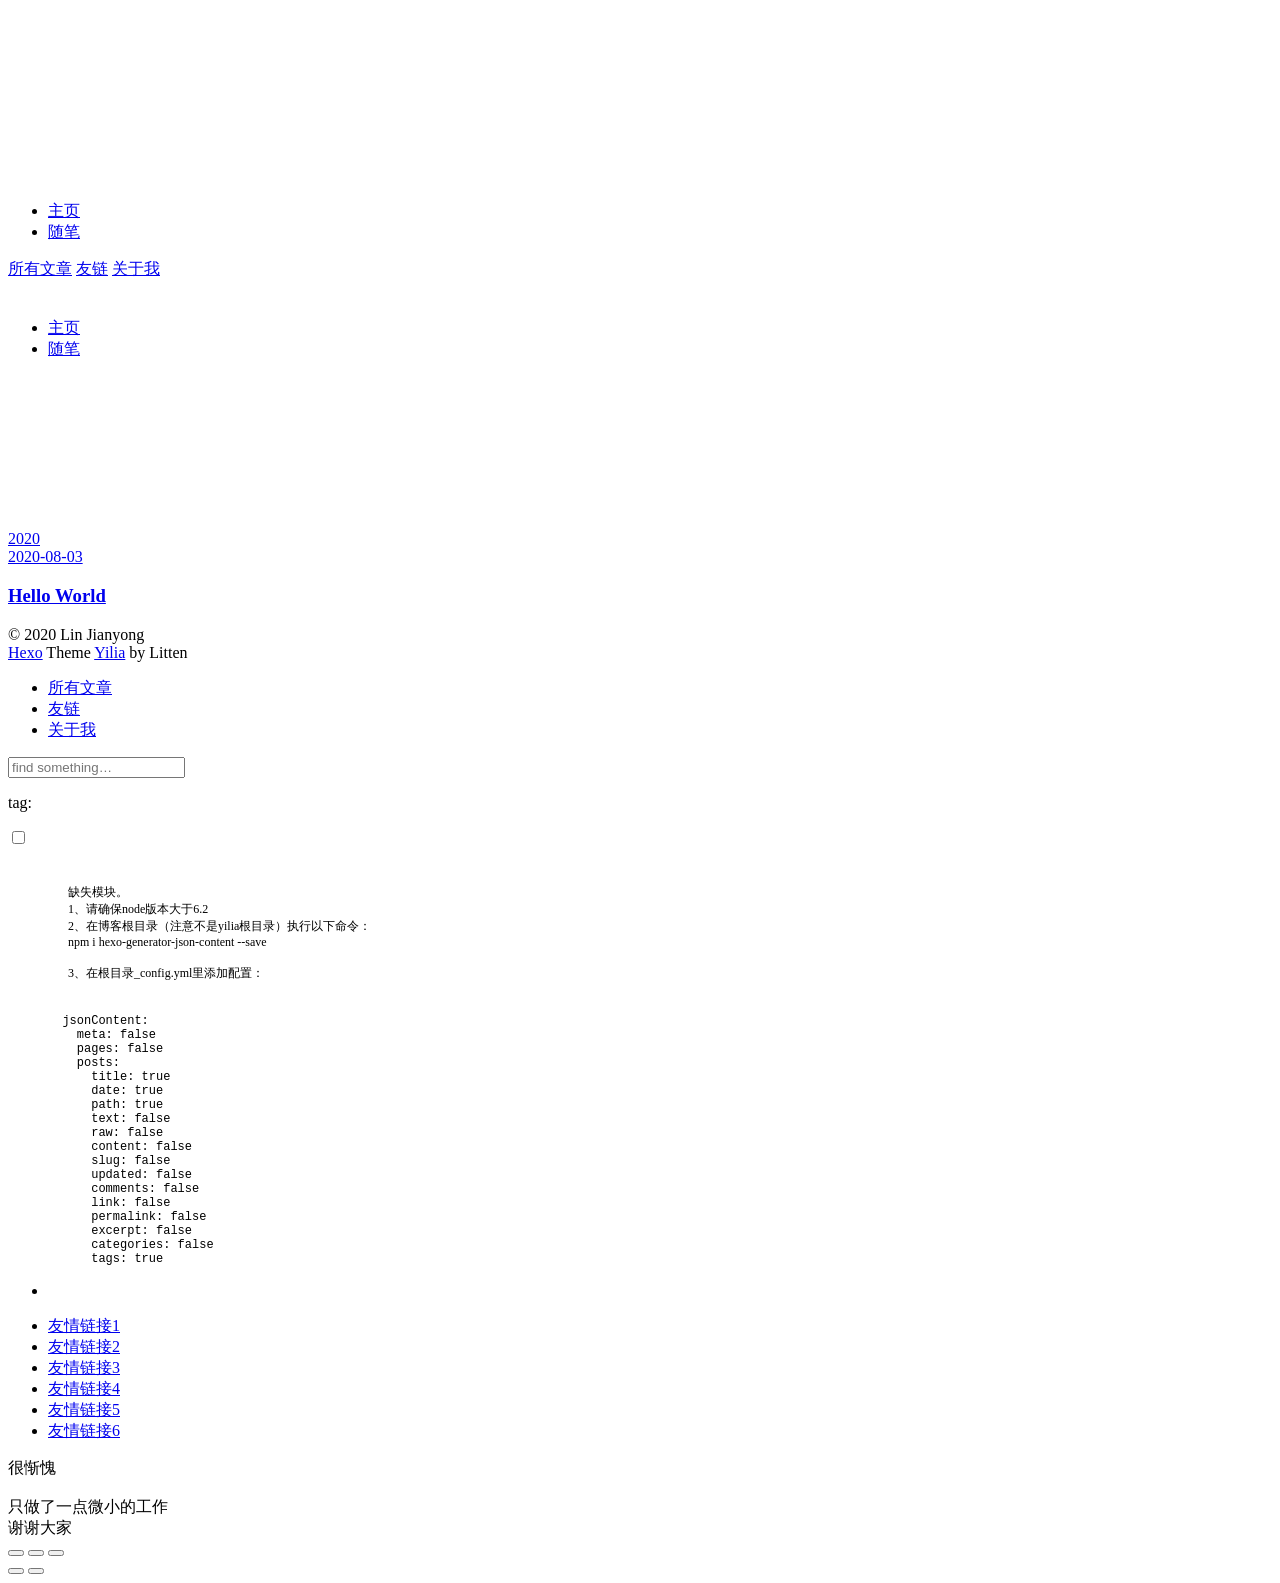
==== archives/index.html @ b7553ebd "Site updated: 2020-08-03 16:39:29" ====
<!DOCTYPE html>
<html>
<head>
  <meta charset="utf-8">
  
  <meta name="renderer" content="webkit">
  <meta http-equiv="X-UA-Compatible" content="IE=edge" >
  <link rel="dns-prefetch" href="http://yoursite.com">
  <title>Archives | LLLJJJYYY</title>
  <meta name="viewport" content="width=device-width, initial-scale=1, maximum-scale=1">
  <meta property="og:type" content="website">
<meta property="og:title" content="LLLJJJYYY">
<meta property="og:url" content="http://yoursite.com/archives/index.html">
<meta property="og:site_name" content="LLLJJJYYY">
<meta property="og:locale">
<meta property="article:author" content="Lin Jianyong">
<meta name="twitter:card" content="summary">
  
    <link rel="alternative" href="/atom.xml" title="LLLJJJYYY" type="application/atom+xml">
  
  
    <link rel="icon" href="/favicon.png">
  
  <link rel="stylesheet" type="text/css" href="/./main.0cf68a.css">
  <style type="text/css">
  
    #container.show {
      background: linear-gradient(200deg,#a0cfe4,#e8c37e);
    }
  </style>
  

  

<meta name="generator" content="Hexo 5.0.0"></head>

<body>
  <div id="container" q-class="show:isCtnShow">
    <canvas id="anm-canvas" class="anm-canvas"></canvas>
    <div class="left-col" q-class="show:isShow">
      
<div class="overlay" style="background: #4d4d4d"></div>
<div class="intrude-less">
	<header id="header" class="inner">
		<a href="/" class="profilepic">
			<img src="" class="js-avatar">
		</a>
		<hgroup>
		  <h1 class="header-author"><a href="/"></a></h1>
		</hgroup>
		

		<nav class="header-menu">
			<ul>
			
				<li><a href="/">主页</a></li>
	        
				<li><a href="/tags/%E9%9A%8F%E7%AC%94/">随笔</a></li>
	        
			</ul>
		</nav>
		<nav class="header-smart-menu">
    		
    			
    			<a q-on="click: openSlider(e, 'innerArchive')" href="javascript:void(0)">所有文章</a>
    			
            
    			
    			<a q-on="click: openSlider(e, 'friends')" href="javascript:void(0)">友链</a>
    			
            
    			
    			<a q-on="click: openSlider(e, 'aboutme')" href="javascript:void(0)">关于我</a>
    			
            
		</nav>
		<nav class="header-nav">
			<div class="social">
				
					<a class="github" target="_blank" href="https://github.com/LLLJJJYYY" title="github"><i class="icon-github"></i></a>
		        
					<a class="weibo" target="_blank" href="#" title="weibo"><i class="icon-weibo"></i></a>
		        
					<a class="rss" target="_blank" href="#" title="rss"><i class="icon-rss"></i></a>
		        
					<a class="zhihu" target="_blank" href="https://www.zhihu.com/people/ljy-61" title="zhihu"><i class="icon-zhihu"></i></a>
		        
					<a class="qq" target="_blank" href="/137518369" title="qq"><i class="icon-qq"></i></a>
		        
					<a class="weixin" target="_blank" href="/ljy137518369" title="weixin"><i class="icon-weixin"></i></a>
		        
			</div>
		</nav>
	</header>		
</div>

    </div>
    <div class="mid-col" q-class="show:isShow,hide:isShow|isFalse">
      
<nav id="mobile-nav">
  	<div class="overlay js-overlay" style="background: #4d4d4d"></div>
	<div class="btnctn js-mobile-btnctn">
  		<div class="slider-trigger list" q-on="click: openSlider(e)"><i class="icon icon-sort"></i></div>
	</div>
	<div class="intrude-less">
		<header id="header" class="inner">
			<div class="profilepic">
				<img src="" class="js-avatar">
			</div>
			<hgroup>
			  <h1 class="header-author js-header-author"></h1>
			</hgroup>
			
			
			
				
			
				
			
			
			
			<nav class="header-nav">
				<div class="social">
					
						<a class="github" target="_blank" href="https://github.com/LLLJJJYYY" title="github"><i class="icon-github"></i></a>
			        
						<a class="weibo" target="_blank" href="#" title="weibo"><i class="icon-weibo"></i></a>
			        
						<a class="rss" target="_blank" href="#" title="rss"><i class="icon-rss"></i></a>
			        
						<a class="zhihu" target="_blank" href="https://www.zhihu.com/people/ljy-61" title="zhihu"><i class="icon-zhihu"></i></a>
			        
						<a class="qq" target="_blank" href="/137518369" title="qq"><i class="icon-qq"></i></a>
			        
						<a class="weixin" target="_blank" href="/ljy137518369" title="weixin"><i class="icon-weixin"></i></a>
			        
				</div>
			</nav>

			<nav class="header-menu js-header-menu">
				<ul style="width: 50%">
				
				
					<li style="width: 50%"><a href="/">主页</a></li>
		        
					<li style="width: 50%"><a href="/tags/%E9%9A%8F%E7%AC%94/">随笔</a></li>
		        
				</ul>
			</nav>
		</header>				
	</div>
	<div class="mobile-mask" style="display:none" q-show="isShow"></div>
</nav>

      <div id="wrapper" class="body-wrap">
        <div class="menu-l">
          <div class="canvas-wrap">
            <canvas data-colors="#eaeaea" data-sectionHeight="100" data-contentId="js-content" id="myCanvas1" class="anm-canvas"></canvas>
          </div>
          <div id="js-content" class="content-ll">
            
  
  
    
    
      
      
      <section class="archives-wrap">
        <div class="archive-year-wrap">
          <a href="/archives/2020" class="archive-year">2020</a>
        </div>
        <div class="archives">
    
    <article class="archive-article archive-type-post">
  <div class="archive-article-inner">
    <header class="archive-article-header">
      	<div class="article-meta">
	      	<a href="/2020/08/03/hello-world/" class="archive-article-date">
  	<time datetime="2020-08-03T07:52:50.601Z" itemprop="datePublished"><i class="icon-calendar icon"></i>2020-08-03</time>
</a>
        </div>
    	 
  
    <h1 itemprop="name">
      <a class="archive-article-title" href="/2020/08/03/hello-world/">Hello World</a>
    </h1>
  

        <div class="article-info info-on-right">
          
          

        </div>
        <div class="clearfix"></div>
    </header>
  </div>
</article>
  
  
    </div></section>
  

    


          </div>
        </div>
      </div>
      <footer id="footer">
  <div class="outer">
    <div id="footer-info">
    	<div class="footer-left">
    		&copy; 2020 Lin Jianyong
    	</div>
      	<div class="footer-right">
      		<a href="http://hexo.io/" target="_blank">Hexo</a>  Theme <a href="https://github.com/litten/hexo-theme-yilia" target="_blank">Yilia</a> by Litten
      	</div>
    </div>
  </div>
</footer>
    </div>
    <script>
	var yiliaConfig = {
		mathjax: false,
		isHome: false,
		isPost: false,
		isArchive: true,
		isTag: false,
		isCategory: false,
		open_in_new: false,
		toc_hide_index: true,
		root: "/",
		innerArchive: true,
		showTags: false
	}
</script>

<script>!function(t){function n(e){if(r[e])return r[e].exports;var i=r[e]={exports:{},id:e,loaded:!1};return t[e].call(i.exports,i,i.exports,n),i.loaded=!0,i.exports}var r={};n.m=t,n.c=r,n.p="./",n(0)}([function(t,n,r){r(195),t.exports=r(191)},function(t,n,r){var e=r(3),i=r(52),o=r(27),u=r(28),c=r(53),f="prototype",a=function(t,n,r){var s,l,h,v,p=t&a.F,d=t&a.G,y=t&a.S,g=t&a.P,b=t&a.B,m=d?e:y?e[n]||(e[n]={}):(e[n]||{})[f],x=d?i:i[n]||(i[n]={}),w=x[f]||(x[f]={});d&&(r=n);for(s in r)l=!p&&m&&void 0!==m[s],h=(l?m:r)[s],v=b&&l?c(h,e):g&&"function"==typeof h?c(Function.call,h):h,m&&u(m,s,h,t&a.U),x[s]!=h&&o(x,s,v),g&&w[s]!=h&&(w[s]=h)};e.core=i,a.F=1,a.G=2,a.S=4,a.P=8,a.B=16,a.W=32,a.U=64,a.R=128,t.exports=a},function(t,n,r){var e=r(6);t.exports=function(t){if(!e(t))throw TypeError(t+" is not an object!");return t}},function(t,n){var r=t.exports="undefined"!=typeof window&&window.Math==Math?window:"undefined"!=typeof self&&self.Math==Math?self:Function("return this")();"number"==typeof __g&&(__g=r)},function(t,n){t.exports=function(t){try{return!!t()}catch(t){return!0}}},function(t,n){var r=t.exports="undefined"!=typeof window&&window.Math==Math?window:"undefined"!=typeof self&&self.Math==Math?self:Function("return this")();"number"==typeof __g&&(__g=r)},function(t,n){t.exports=function(t){return"object"==typeof t?null!==t:"function"==typeof t}},function(t,n,r){var e=r(126)("wks"),i=r(76),o=r(3).Symbol,u="function"==typeof o;(t.exports=function(t){return e[t]||(e[t]=u&&o[t]||(u?o:i)("Symbol."+t))}).store=e},function(t,n){var r={}.hasOwnProperty;t.exports=function(t,n){return r.call(t,n)}},function(t,n,r){var e=r(94),i=r(33);t.exports=function(t){return e(i(t))}},function(t,n,r){t.exports=!r(4)(function(){return 7!=Object.defineProperty({},"a",{get:function(){return 7}}).a})},function(t,n,r){var e=r(2),i=r(167),o=r(50),u=Object.defineProperty;n.f=r(10)?Object.defineProperty:function(t,n,r){if(e(t),n=o(n,!0),e(r),i)try{return u(t,n,r)}catch(t){}if("get"in r||"set"in r)throw TypeError("Accessors not supported!");return"value"in r&&(t[n]=r.value),t}},function(t,n,r){t.exports=!r(18)(function(){return 7!=Object.defineProperty({},"a",{get:function(){return 7}}).a})},function(t,n,r){var e=r(14),i=r(22);t.exports=r(12)?function(t,n,r){return e.f(t,n,i(1,r))}:function(t,n,r){return t[n]=r,t}},function(t,n,r){var e=r(20),i=r(58),o=r(42),u=Object.defineProperty;n.f=r(12)?Object.defineProperty:function(t,n,r){if(e(t),n=o(n,!0),e(r),i)try{return u(t,n,r)}catch(t){}if("get"in r||"set"in r)throw TypeError("Accessors not supported!");return"value"in r&&(t[n]=r.value),t}},function(t,n,r){var e=r(40)("wks"),i=r(23),o=r(5).Symbol,u="function"==typeof o;(t.exports=function(t){return e[t]||(e[t]=u&&o[t]||(u?o:i)("Symbol."+t))}).store=e},function(t,n,r){var e=r(67),i=Math.min;t.exports=function(t){return t>0?i(e(t),9007199254740991):0}},function(t,n,r){var e=r(46);t.exports=function(t){return Object(e(t))}},function(t,n){t.exports=function(t){try{return!!t()}catch(t){return!0}}},function(t,n,r){var e=r(63),i=r(34);t.exports=Object.keys||function(t){return e(t,i)}},function(t,n,r){var e=r(21);t.exports=function(t){if(!e(t))throw TypeError(t+" is not an object!");return t}},function(t,n){t.exports=function(t){return"object"==typeof t?null!==t:"function"==typeof t}},function(t,n){t.exports=function(t,n){return{enumerable:!(1&t),configurable:!(2&t),writable:!(4&t),value:n}}},function(t,n){var r=0,e=Math.random();t.exports=function(t){return"Symbol(".concat(void 0===t?"":t,")_",(++r+e).toString(36))}},function(t,n){var r={}.hasOwnProperty;t.exports=function(t,n){return r.call(t,n)}},function(t,n){var r=t.exports={version:"2.4.0"};"number"==typeof __e&&(__e=r)},function(t,n){t.exports=function(t){if("function"!=typeof t)throw TypeError(t+" is not a function!");return t}},function(t,n,r){var e=r(11),i=r(66);t.exports=r(10)?function(t,n,r){return e.f(t,n,i(1,r))}:function(t,n,r){return t[n]=r,t}},function(t,n,r){var e=r(3),i=r(27),o=r(24),u=r(76)("src"),c="toString",f=Function[c],a=(""+f).split(c);r(52).inspectSource=function(t){return f.call(t)},(t.exports=function(t,n,r,c){var f="function"==typeof r;f&&(o(r,"name")||i(r,"name",n)),t[n]!==r&&(f&&(o(r,u)||i(r,u,t[n]?""+t[n]:a.join(String(n)))),t===e?t[n]=r:c?t[n]?t[n]=r:i(t,n,r):(delete t[n],i(t,n,r)))})(Function.prototype,c,function(){return"function"==typeof this&&this[u]||f.call(this)})},function(t,n,r){var e=r(1),i=r(4),o=r(46),u=function(t,n,r,e){var i=String(o(t)),u="<"+n;return""!==r&&(u+=" "+r+'="'+String(e).replace(/"/g,"&quot;")+'"'),u+">"+i+"</"+n+">"};t.exports=function(t,n){var r={};r[t]=n(u),e(e.P+e.F*i(function(){var n=""[t]('"');return n!==n.toLowerCase()||n.split('"').length>3}),"String",r)}},function(t,n,r){var e=r(115),i=r(46);t.exports=function(t){return e(i(t))}},function(t,n,r){var e=r(116),i=r(66),o=r(30),u=r(50),c=r(24),f=r(167),a=Object.getOwnPropertyDescriptor;n.f=r(10)?a:function(t,n){if(t=o(t),n=u(n,!0),f)try{return a(t,n)}catch(t){}if(c(t,n))return i(!e.f.call(t,n),t[n])}},function(t,n,r){var e=r(24),i=r(17),o=r(145)("IE_PROTO"),u=Object.prototype;t.exports=Object.getPrototypeOf||function(t){return t=i(t),e(t,o)?t[o]:"function"==typeof t.constructor&&t instanceof t.constructor?t.constructor.prototype:t instanceof Object?u:null}},function(t,n){t.exports=function(t){if(void 0==t)throw TypeError("Can't call method on  "+t);return t}},function(t,n){t.exports="constructor,hasOwnProperty,isPrototypeOf,propertyIsEnumerable,toLocaleString,toString,valueOf".split(",")},function(t,n){t.exports={}},function(t,n){t.exports=!0},function(t,n){n.f={}.propertyIsEnumerable},function(t,n,r){var e=r(14).f,i=r(8),o=r(15)("toStringTag");t.exports=function(t,n,r){t&&!i(t=r?t:t.prototype,o)&&e(t,o,{configurable:!0,value:n})}},function(t,n,r){var e=r(40)("keys"),i=r(23);t.exports=function(t){return e[t]||(e[t]=i(t))}},function(t,n,r){var e=r(5),i="__core-js_shared__",o=e[i]||(e[i]={});t.exports=function(t){return o[t]||(o[t]={})}},function(t,n){var r=Math.ceil,e=Math.floor;t.exports=function(t){return isNaN(t=+t)?0:(t>0?e:r)(t)}},function(t,n,r){var e=r(21);t.exports=function(t,n){if(!e(t))return t;var r,i;if(n&&"function"==typeof(r=t.toString)&&!e(i=r.call(t)))return i;if("function"==typeof(r=t.valueOf)&&!e(i=r.call(t)))return i;if(!n&&"function"==typeof(r=t.toString)&&!e(i=r.call(t)))return i;throw TypeError("Can't convert object to primitive value")}},function(t,n,r){var e=r(5),i=r(25),o=r(36),u=r(44),c=r(14).f;t.exports=function(t){var n=i.Symbol||(i.Symbol=o?{}:e.Symbol||{});"_"==t.charAt(0)||t in n||c(n,t,{value:u.f(t)})}},function(t,n,r){n.f=r(15)},function(t,n){var r={}.toString;t.exports=function(t){return r.call(t).slice(8,-1)}},function(t,n){t.exports=function(t){if(void 0==t)throw TypeError("Can't call method on  "+t);return t}},function(t,n,r){var e=r(4);t.exports=function(t,n){return!!t&&e(function(){n?t.call(null,function(){},1):t.call(null)})}},function(t,n,r){var e=r(53),i=r(115),o=r(17),u=r(16),c=r(203);t.exports=function(t,n){var r=1==t,f=2==t,a=3==t,s=4==t,l=6==t,h=5==t||l,v=n||c;return function(n,c,p){for(var d,y,g=o(n),b=i(g),m=e(c,p,3),x=u(b.length),w=0,S=r?v(n,x):f?v(n,0):void 0;x>w;w++)if((h||w in b)&&(d=b[w],y=m(d,w,g),t))if(r)S[w]=y;else if(y)switch(t){case 3:return!0;case 5:return d;case 6:return w;case 2:S.push(d)}else if(s)return!1;return l?-1:a||s?s:S}}},function(t,n,r){var e=r(1),i=r(52),o=r(4);t.exports=function(t,n){var r=(i.Object||{})[t]||Object[t],u={};u[t]=n(r),e(e.S+e.F*o(function(){r(1)}),"Object",u)}},function(t,n,r){var e=r(6);t.exports=function(t,n){if(!e(t))return t;var r,i;if(n&&"function"==typeof(r=t.toString)&&!e(i=r.call(t)))return i;if("function"==typeof(r=t.valueOf)&&!e(i=r.call(t)))return i;if(!n&&"function"==typeof(r=t.toString)&&!e(i=r.call(t)))return i;throw TypeError("Can't convert object to primitive value")}},function(t,n,r){var e=r(5),i=r(25),o=r(91),u=r(13),c="prototype",f=function(t,n,r){var a,s,l,h=t&f.F,v=t&f.G,p=t&f.S,d=t&f.P,y=t&f.B,g=t&f.W,b=v?i:i[n]||(i[n]={}),m=b[c],x=v?e:p?e[n]:(e[n]||{})[c];v&&(r=n);for(a in r)(s=!h&&x&&void 0!==x[a])&&a in b||(l=s?x[a]:r[a],b[a]=v&&"function"!=typeof x[a]?r[a]:y&&s?o(l,e):g&&x[a]==l?function(t){var n=function(n,r,e){if(this instanceof t){switch(arguments.length){case 0:return new t;case 1:return new t(n);case 2:return new t(n,r)}return new t(n,r,e)}return t.apply(this,arguments)};return n[c]=t[c],n}(l):d&&"function"==typeof l?o(Function.call,l):l,d&&((b.virtual||(b.virtual={}))[a]=l,t&f.R&&m&&!m[a]&&u(m,a,l)))};f.F=1,f.G=2,f.S=4,f.P=8,f.B=16,f.W=32,f.U=64,f.R=128,t.exports=f},function(t,n){var r=t.exports={version:"2.4.0"};"number"==typeof __e&&(__e=r)},function(t,n,r){var e=r(26);t.exports=function(t,n,r){if(e(t),void 0===n)return t;switch(r){case 1:return function(r){return t.call(n,r)};case 2:return function(r,e){return t.call(n,r,e)};case 3:return function(r,e,i){return t.call(n,r,e,i)}}return function(){return t.apply(n,arguments)}}},function(t,n,r){var e=r(183),i=r(1),o=r(126)("metadata"),u=o.store||(o.store=new(r(186))),c=function(t,n,r){var i=u.get(t);if(!i){if(!r)return;u.set(t,i=new e)}var o=i.get(n);if(!o){if(!r)return;i.set(n,o=new e)}return o},f=function(t,n,r){var e=c(n,r,!1);return void 0!==e&&e.has(t)},a=function(t,n,r){var e=c(n,r,!1);return void 0===e?void 0:e.get(t)},s=function(t,n,r,e){c(r,e,!0).set(t,n)},l=function(t,n){var r=c(t,n,!1),e=[];return r&&r.forEach(function(t,n){e.push(n)}),e},h=function(t){return void 0===t||"symbol"==typeof t?t:String(t)},v=function(t){i(i.S,"Reflect",t)};t.exports={store:u,map:c,has:f,get:a,set:s,keys:l,key:h,exp:v}},function(t,n,r){"use strict";if(r(10)){var e=r(69),i=r(3),o=r(4),u=r(1),c=r(127),f=r(152),a=r(53),s=r(68),l=r(66),h=r(27),v=r(73),p=r(67),d=r(16),y=r(75),g=r(50),b=r(24),m=r(180),x=r(114),w=r(6),S=r(17),_=r(137),O=r(70),E=r(32),P=r(71).f,j=r(154),F=r(76),M=r(7),A=r(48),N=r(117),T=r(146),I=r(155),k=r(80),L=r(123),R=r(74),C=r(130),D=r(160),U=r(11),W=r(31),G=U.f,B=W.f,V=i.RangeError,z=i.TypeError,q=i.Uint8Array,K="ArrayBuffer",J="Shared"+K,Y="BYTES_PER_ELEMENT",H="prototype",$=Array[H],X=f.ArrayBuffer,Q=f.DataView,Z=A(0),tt=A(2),nt=A(3),rt=A(4),et=A(5),it=A(6),ot=N(!0),ut=N(!1),ct=I.values,ft=I.keys,at=I.entries,st=$.lastIndexOf,lt=$.reduce,ht=$.reduceRight,vt=$.join,pt=$.sort,dt=$.slice,yt=$.toString,gt=$.toLocaleString,bt=M("iterator"),mt=M("toStringTag"),xt=F("typed_constructor"),wt=F("def_constructor"),St=c.CONSTR,_t=c.TYPED,Ot=c.VIEW,Et="Wrong length!",Pt=A(1,function(t,n){return Tt(T(t,t[wt]),n)}),jt=o(function(){return 1===new q(new Uint16Array([1]).buffer)[0]}),Ft=!!q&&!!q[H].set&&o(function(){new q(1).set({})}),Mt=function(t,n){if(void 0===t)throw z(Et);var r=+t,e=d(t);if(n&&!m(r,e))throw V(Et);return e},At=function(t,n){var r=p(t);if(r<0||r%n)throw V("Wrong offset!");return r},Nt=function(t){if(w(t)&&_t in t)return t;throw z(t+" is not a typed array!")},Tt=function(t,n){if(!(w(t)&&xt in t))throw z("It is not a typed array constructor!");return new t(n)},It=function(t,n){return kt(T(t,t[wt]),n)},kt=function(t,n){for(var r=0,e=n.length,i=Tt(t,e);e>r;)i[r]=n[r++];return i},Lt=function(t,n,r){G(t,n,{get:function(){return this._d[r]}})},Rt=function(t){var n,r,e,i,o,u,c=S(t),f=arguments.length,s=f>1?arguments[1]:void 0,l=void 0!==s,h=j(c);if(void 0!=h&&!_(h)){for(u=h.call(c),e=[],n=0;!(o=u.next()).done;n++)e.push(o.value);c=e}for(l&&f>2&&(s=a(s,arguments[2],2)),n=0,r=d(c.length),i=Tt(this,r);r>n;n++)i[n]=l?s(c[n],n):c[n];return i},Ct=function(){for(var t=0,n=arguments.length,r=Tt(this,n);n>t;)r[t]=arguments[t++];return r},Dt=!!q&&o(function(){gt.call(new q(1))}),Ut=function(){return gt.apply(Dt?dt.call(Nt(this)):Nt(this),arguments)},Wt={copyWithin:function(t,n){return D.call(Nt(this),t,n,arguments.length>2?arguments[2]:void 0)},every:function(t){return rt(Nt(this),t,arguments.length>1?arguments[1]:void 0)},fill:function(t){return C.apply(Nt(this),arguments)},filter:function(t){return It(this,tt(Nt(this),t,arguments.length>1?arguments[1]:void 0))},find:function(t){return et(Nt(this),t,arguments.length>1?arguments[1]:void 0)},findIndex:function(t){return it(Nt(this),t,arguments.length>1?arguments[1]:void 0)},forEach:function(t){Z(Nt(this),t,arguments.length>1?arguments[1]:void 0)},indexOf:function(t){return ut(Nt(this),t,arguments.length>1?arguments[1]:void 0)},includes:function(t){return ot(Nt(this),t,arguments.length>1?arguments[1]:void 0)},join:function(t){return vt.apply(Nt(this),arguments)},lastIndexOf:function(t){return st.apply(Nt(this),arguments)},map:function(t){return Pt(Nt(this),t,arguments.length>1?arguments[1]:void 0)},reduce:function(t){return lt.apply(Nt(this),arguments)},reduceRight:function(t){return ht.apply(Nt(this),arguments)},reverse:function(){for(var t,n=this,r=Nt(n).length,e=Math.floor(r/2),i=0;i<e;)t=n[i],n[i++]=n[--r],n[r]=t;return n},some:function(t){return nt(Nt(this),t,arguments.length>1?arguments[1]:void 0)},sort:function(t){return pt.call(Nt(this),t)},subarray:function(t,n){var r=Nt(this),e=r.length,i=y(t,e);return new(T(r,r[wt]))(r.buffer,r.byteOffset+i*r.BYTES_PER_ELEMENT,d((void 0===n?e:y(n,e))-i))}},Gt=function(t,n){return It(this,dt.call(Nt(this),t,n))},Bt=function(t){Nt(this);var n=At(arguments[1],1),r=this.length,e=S(t),i=d(e.length),o=0;if(i+n>r)throw V(Et);for(;o<i;)this[n+o]=e[o++]},Vt={entries:function(){return at.call(Nt(this))},keys:function(){return ft.call(Nt(this))},values:function(){return ct.call(Nt(this))}},zt=function(t,n){return w(t)&&t[_t]&&"symbol"!=typeof n&&n in t&&String(+n)==String(n)},qt=function(t,n){return zt(t,n=g(n,!0))?l(2,t[n]):B(t,n)},Kt=function(t,n,r){return!(zt(t,n=g(n,!0))&&w(r)&&b(r,"value"))||b(r,"get")||b(r,"set")||r.configurable||b(r,"writable")&&!r.writable||b(r,"enumerable")&&!r.enumerable?G(t,n,r):(t[n]=r.value,t)};St||(W.f=qt,U.f=Kt),u(u.S+u.F*!St,"Object",{getOwnPropertyDescriptor:qt,defineProperty:Kt}),o(function(){yt.call({})})&&(yt=gt=function(){return vt.call(this)});var Jt=v({},Wt);v(Jt,Vt),h(Jt,bt,Vt.values),v(Jt,{slice:Gt,set:Bt,constructor:function(){},toString:yt,toLocaleString:Ut}),Lt(Jt,"buffer","b"),Lt(Jt,"byteOffset","o"),Lt(Jt,"byteLength","l"),Lt(Jt,"length","e"),G(Jt,mt,{get:function(){return this[_t]}}),t.exports=function(t,n,r,f){f=!!f;var a=t+(f?"Clamped":"")+"Array",l="Uint8Array"!=a,v="get"+t,p="set"+t,y=i[a],g=y||{},b=y&&E(y),m=!y||!c.ABV,S={},_=y&&y[H],j=function(t,r){var e=t._d;return e.v[v](r*n+e.o,jt)},F=function(t,r,e){var i=t._d;f&&(e=(e=Math.round(e))<0?0:e>255?255:255&e),i.v[p](r*n+i.o,e,jt)},M=function(t,n){G(t,n,{get:function(){return j(this,n)},set:function(t){return F(this,n,t)},enumerable:!0})};m?(y=r(function(t,r,e,i){s(t,y,a,"_d");var o,u,c,f,l=0,v=0;if(w(r)){if(!(r instanceof X||(f=x(r))==K||f==J))return _t in r?kt(y,r):Rt.call(y,r);o=r,v=At(e,n);var p=r.byteLength;if(void 0===i){if(p%n)throw V(Et);if((u=p-v)<0)throw V(Et)}else if((u=d(i)*n)+v>p)throw V(Et);c=u/n}else c=Mt(r,!0),u=c*n,o=new X(u);for(h(t,"_d",{b:o,o:v,l:u,e:c,v:new Q(o)});l<c;)M(t,l++)}),_=y[H]=O(Jt),h(_,"constructor",y)):L(function(t){new y(null),new y(t)},!0)||(y=r(function(t,r,e,i){s(t,y,a);var o;return w(r)?r instanceof X||(o=x(r))==K||o==J?void 0!==i?new g(r,At(e,n),i):void 0!==e?new g(r,At(e,n)):new g(r):_t in r?kt(y,r):Rt.call(y,r):new g(Mt(r,l))}),Z(b!==Function.prototype?P(g).concat(P(b)):P(g),function(t){t in y||h(y,t,g[t])}),y[H]=_,e||(_.constructor=y));var A=_[bt],N=!!A&&("values"==A.name||void 0==A.name),T=Vt.values;h(y,xt,!0),h(_,_t,a),h(_,Ot,!0),h(_,wt,y),(f?new y(1)[mt]==a:mt in _)||G(_,mt,{get:function(){return a}}),S[a]=y,u(u.G+u.W+u.F*(y!=g),S),u(u.S,a,{BYTES_PER_ELEMENT:n,from:Rt,of:Ct}),Y in _||h(_,Y,n),u(u.P,a,Wt),R(a),u(u.P+u.F*Ft,a,{set:Bt}),u(u.P+u.F*!N,a,Vt),u(u.P+u.F*(_.toString!=yt),a,{toString:yt}),u(u.P+u.F*o(function(){new y(1).slice()}),a,{slice:Gt}),u(u.P+u.F*(o(function(){return[1,2].toLocaleString()!=new y([1,2]).toLocaleString()})||!o(function(){_.toLocaleString.call([1,2])})),a,{toLocaleString:Ut}),k[a]=N?A:T,e||N||h(_,bt,T)}}else t.exports=function(){}},function(t,n){var r={}.toString;t.exports=function(t){return r.call(t).slice(8,-1)}},function(t,n,r){var e=r(21),i=r(5).document,o=e(i)&&e(i.createElement);t.exports=function(t){return o?i.createElement(t):{}}},function(t,n,r){t.exports=!r(12)&&!r(18)(function(){return 7!=Object.defineProperty(r(57)("div"),"a",{get:function(){return 7}}).a})},function(t,n,r){"use strict";var e=r(36),i=r(51),o=r(64),u=r(13),c=r(8),f=r(35),a=r(96),s=r(38),l=r(103),h=r(15)("iterator"),v=!([].keys&&"next"in[].keys()),p="keys",d="values",y=function(){return this};t.exports=function(t,n,r,g,b,m,x){a(r,n,g);var w,S,_,O=function(t){if(!v&&t in F)return F[t];switch(t){case p:case d:return function(){return new r(this,t)}}return function(){return new r(this,t)}},E=n+" Iterator",P=b==d,j=!1,F=t.prototype,M=F[h]||F["@@iterator"]||b&&F[b],A=M||O(b),N=b?P?O("entries"):A:void 0,T="Array"==n?F.entries||M:M;if(T&&(_=l(T.call(new t)))!==Object.prototype&&(s(_,E,!0),e||c(_,h)||u(_,h,y)),P&&M&&M.name!==d&&(j=!0,A=function(){return M.call(this)}),e&&!x||!v&&!j&&F[h]||u(F,h,A),f[n]=A,f[E]=y,b)if(w={values:P?A:O(d),keys:m?A:O(p),entries:N},x)for(S in w)S in F||o(F,S,w[S]);else i(i.P+i.F*(v||j),n,w);return w}},function(t,n,r){var e=r(20),i=r(100),o=r(34),u=r(39)("IE_PROTO"),c=function(){},f="prototype",a=function(){var t,n=r(57)("iframe"),e=o.length;for(n.style.display="none",r(93).appendChild(n),n.src="javascript:",t=n.contentWindow.document,t.open(),t.write("<script>document.F=Object<\/script>"),t.close(),a=t.F;e--;)delete a[f][o[e]];return a()};t.exports=Object.create||function(t,n){var r;return null!==t?(c[f]=e(t),r=new c,c[f]=null,r[u]=t):r=a(),void 0===n?r:i(r,n)}},function(t,n,r){var e=r(63),i=r(34).concat("length","prototype");n.f=Object.getOwnPropertyNames||function(t){return e(t,i)}},function(t,n){n.f=Object.getOwnPropertySymbols},function(t,n,r){var e=r(8),i=r(9),o=r(90)(!1),u=r(39)("IE_PROTO");t.exports=function(t,n){var r,c=i(t),f=0,a=[];for(r in c)r!=u&&e(c,r)&&a.push(r);for(;n.length>f;)e(c,r=n[f++])&&(~o(a,r)||a.push(r));return a}},function(t,n,r){t.exports=r(13)},function(t,n,r){var e=r(76)("meta"),i=r(6),o=r(24),u=r(11).f,c=0,f=Object.isExtensible||function(){return!0},a=!r(4)(function(){return f(Object.preventExtensions({}))}),s=function(t){u(t,e,{value:{i:"O"+ ++c,w:{}}})},l=function(t,n){if(!i(t))return"symbol"==typeof t?t:("string"==typeof t?"S":"P")+t;if(!o(t,e)){if(!f(t))return"F";if(!n)return"E";s(t)}return t[e].i},h=function(t,n){if(!o(t,e)){if(!f(t))return!0;if(!n)return!1;s(t)}return t[e].w},v=function(t){return a&&p.NEED&&f(t)&&!o(t,e)&&s(t),t},p=t.exports={KEY:e,NEED:!1,fastKey:l,getWeak:h,onFreeze:v}},function(t,n){t.exports=function(t,n){return{enumerable:!(1&t),configurable:!(2&t),writable:!(4&t),value:n}}},function(t,n){var r=Math.ceil,e=Math.floor;t.exports=function(t){return isNaN(t=+t)?0:(t>0?e:r)(t)}},function(t,n){t.exports=function(t,n,r,e){if(!(t instanceof n)||void 0!==e&&e in t)throw TypeError(r+": incorrect invocation!");return t}},function(t,n){t.exports=!1},function(t,n,r){var e=r(2),i=r(173),o=r(133),u=r(145)("IE_PROTO"),c=function(){},f="prototype",a=function(){var t,n=r(132)("iframe"),e=o.length;for(n.style.display="none",r(135).appendChild(n),n.src="javascript:",t=n.contentWindow.document,t.open(),t.write("<script>document.F=Object<\/script>"),t.close(),a=t.F;e--;)delete a[f][o[e]];return a()};t.exports=Object.create||function(t,n){var r;return null!==t?(c[f]=e(t),r=new c,c[f]=null,r[u]=t):r=a(),void 0===n?r:i(r,n)}},function(t,n,r){var e=r(175),i=r(133).concat("length","prototype");n.f=Object.getOwnPropertyNames||function(t){return e(t,i)}},function(t,n,r){var e=r(175),i=r(133);t.exports=Object.keys||function(t){return e(t,i)}},function(t,n,r){var e=r(28);t.exports=function(t,n,r){for(var i in n)e(t,i,n[i],r);return t}},function(t,n,r){"use strict";var e=r(3),i=r(11),o=r(10),u=r(7)("species");t.exports=function(t){var n=e[t];o&&n&&!n[u]&&i.f(n,u,{configurable:!0,get:function(){return this}})}},function(t,n,r){var e=r(67),i=Math.max,o=Math.min;t.exports=function(t,n){return t=e(t),t<0?i(t+n,0):o(t,n)}},function(t,n){var r=0,e=Math.random();t.exports=function(t){return"Symbol(".concat(void 0===t?"":t,")_",(++r+e).toString(36))}},function(t,n,r){var e=r(33);t.exports=function(t){return Object(e(t))}},function(t,n,r){var e=r(7)("unscopables"),i=Array.prototype;void 0==i[e]&&r(27)(i,e,{}),t.exports=function(t){i[e][t]=!0}},function(t,n,r){var e=r(53),i=r(169),o=r(137),u=r(2),c=r(16),f=r(154),a={},s={},n=t.exports=function(t,n,r,l,h){var v,p,d,y,g=h?function(){return t}:f(t),b=e(r,l,n?2:1),m=0;if("function"!=typeof g)throw TypeError(t+" is not iterable!");if(o(g)){for(v=c(t.length);v>m;m++)if((y=n?b(u(p=t[m])[0],p[1]):b(t[m]))===a||y===s)return y}else for(d=g.call(t);!(p=d.next()).done;)if((y=i(d,b,p.value,n))===a||y===s)return y};n.BREAK=a,n.RETURN=s},function(t,n){t.exports={}},function(t,n,r){var e=r(11).f,i=r(24),o=r(7)("toStringTag");t.exports=function(t,n,r){t&&!i(t=r?t:t.prototype,o)&&e(t,o,{configurable:!0,value:n})}},function(t,n,r){var e=r(1),i=r(46),o=r(4),u=r(150),c="["+u+"]",f="​",a=RegExp("^"+c+c+"*"),s=RegExp(c+c+"*$"),l=function(t,n,r){var i={},c=o(function(){return!!u[t]()||f[t]()!=f}),a=i[t]=c?n(h):u[t];r&&(i[r]=a),e(e.P+e.F*c,"String",i)},h=l.trim=function(t,n){return t=String(i(t)),1&n&&(t=t.replace(a,"")),2&n&&(t=t.replace(s,"")),t};t.exports=l},function(t,n,r){t.exports={default:r(86),__esModule:!0}},function(t,n,r){t.exports={default:r(87),__esModule:!0}},function(t,n,r){"use strict";function e(t){return t&&t.__esModule?t:{default:t}}n.__esModule=!0;var i=r(84),o=e(i),u=r(83),c=e(u),f="function"==typeof c.default&&"symbol"==typeof o.default?function(t){return typeof t}:function(t){return t&&"function"==typeof c.default&&t.constructor===c.default&&t!==c.default.prototype?"symbol":typeof t};n.default="function"==typeof c.default&&"symbol"===f(o.default)?function(t){return void 0===t?"undefined":f(t)}:function(t){return t&&"function"==typeof c.default&&t.constructor===c.default&&t!==c.default.prototype?"symbol":void 0===t?"undefined":f(t)}},function(t,n,r){r(110),r(108),r(111),r(112),t.exports=r(25).Symbol},function(t,n,r){r(109),r(113),t.exports=r(44).f("iterator")},function(t,n){t.exports=function(t){if("function"!=typeof t)throw TypeError(t+" is not a function!");return t}},function(t,n){t.exports=function(){}},function(t,n,r){var e=r(9),i=r(106),o=r(105);t.exports=function(t){return function(n,r,u){var c,f=e(n),a=i(f.length),s=o(u,a);if(t&&r!=r){for(;a>s;)if((c=f[s++])!=c)return!0}else for(;a>s;s++)if((t||s in f)&&f[s]===r)return t||s||0;return!t&&-1}}},function(t,n,r){var e=r(88);t.exports=function(t,n,r){if(e(t),void 0===n)return t;switch(r){case 1:return function(r){return t.call(n,r)};case 2:return function(r,e){return t.call(n,r,e)};case 3:return function(r,e,i){return t.call(n,r,e,i)}}return function(){return t.apply(n,arguments)}}},function(t,n,r){var e=r(19),i=r(62),o=r(37);t.exports=function(t){var n=e(t),r=i.f;if(r)for(var u,c=r(t),f=o.f,a=0;c.length>a;)f.call(t,u=c[a++])&&n.push(u);return n}},function(t,n,r){t.exports=r(5).document&&document.documentElement},function(t,n,r){var e=r(56);t.exports=Object("z").propertyIsEnumerable(0)?Object:function(t){return"String"==e(t)?t.split(""):Object(t)}},function(t,n,r){var e=r(56);t.exports=Array.isArray||function(t){return"Array"==e(t)}},function(t,n,r){"use strict";var e=r(60),i=r(22),o=r(38),u={};r(13)(u,r(15)("iterator"),function(){return this}),t.exports=function(t,n,r){t.prototype=e(u,{next:i(1,r)}),o(t,n+" Iterator")}},function(t,n){t.exports=function(t,n){return{value:n,done:!!t}}},function(t,n,r){var e=r(19),i=r(9);t.exports=function(t,n){for(var r,o=i(t),u=e(o),c=u.length,f=0;c>f;)if(o[r=u[f++]]===n)return r}},function(t,n,r){var e=r(23)("meta"),i=r(21),o=r(8),u=r(14).f,c=0,f=Object.isExtensible||function(){return!0},a=!r(18)(function(){return f(Object.preventExtensions({}))}),s=function(t){u(t,e,{value:{i:"O"+ ++c,w:{}}})},l=function(t,n){if(!i(t))return"symbol"==typeof t?t:("string"==typeof t?"S":"P")+t;if(!o(t,e)){if(!f(t))return"F";if(!n)return"E";s(t)}return t[e].i},h=function(t,n){if(!o(t,e)){if(!f(t))return!0;if(!n)return!1;s(t)}return t[e].w},v=function(t){return a&&p.NEED&&f(t)&&!o(t,e)&&s(t),t},p=t.exports={KEY:e,NEED:!1,fastKey:l,getWeak:h,onFreeze:v}},function(t,n,r){var e=r(14),i=r(20),o=r(19);t.exports=r(12)?Object.defineProperties:function(t,n){i(t);for(var r,u=o(n),c=u.length,f=0;c>f;)e.f(t,r=u[f++],n[r]);return t}},function(t,n,r){var e=r(37),i=r(22),o=r(9),u=r(42),c=r(8),f=r(58),a=Object.getOwnPropertyDescriptor;n.f=r(12)?a:function(t,n){if(t=o(t),n=u(n,!0),f)try{return a(t,n)}catch(t){}if(c(t,n))return i(!e.f.call(t,n),t[n])}},function(t,n,r){var e=r(9),i=r(61).f,o={}.toString,u="object"==typeof window&&window&&Object.getOwnPropertyNames?Object.getOwnPropertyNames(window):[],c=function(t){try{return i(t)}catch(t){return u.slice()}};t.exports.f=function(t){return u&&"[object Window]"==o.call(t)?c(t):i(e(t))}},function(t,n,r){var e=r(8),i=r(77),o=r(39)("IE_PROTO"),u=Object.prototype;t.exports=Object.getPrototypeOf||function(t){return t=i(t),e(t,o)?t[o]:"function"==typeof t.constructor&&t instanceof t.constructor?t.constructor.prototype:t instanceof Object?u:null}},function(t,n,r){var e=r(41),i=r(33);t.exports=function(t){return function(n,r){var o,u,c=String(i(n)),f=e(r),a=c.length;return f<0||f>=a?t?"":void 0:(o=c.charCodeAt(f),o<55296||o>56319||f+1===a||(u=c.charCodeAt(f+1))<56320||u>57343?t?c.charAt(f):o:t?c.slice(f,f+2):u-56320+(o-55296<<10)+65536)}}},function(t,n,r){var e=r(41),i=Math.max,o=Math.min;t.exports=function(t,n){return t=e(t),t<0?i(t+n,0):o(t,n)}},function(t,n,r){var e=r(41),i=Math.min;t.exports=function(t){return t>0?i(e(t),9007199254740991):0}},function(t,n,r){"use strict";var e=r(89),i=r(97),o=r(35),u=r(9);t.exports=r(59)(Array,"Array",function(t,n){this._t=u(t),this._i=0,this._k=n},function(){var t=this._t,n=this._k,r=this._i++;return!t||r>=t.length?(this._t=void 0,i(1)):"keys"==n?i(0,r):"values"==n?i(0,t[r]):i(0,[r,t[r]])},"values"),o.Arguments=o.Array,e("keys"),e("values"),e("entries")},function(t,n){},function(t,n,r){"use strict";var e=r(104)(!0);r(59)(String,"String",function(t){this._t=String(t),this._i=0},function(){var t,n=this._t,r=this._i;return r>=n.length?{value:void 0,done:!0}:(t=e(n,r),this._i+=t.length,{value:t,done:!1})})},function(t,n,r){"use strict";var e=r(5),i=r(8),o=r(12),u=r(51),c=r(64),f=r(99).KEY,a=r(18),s=r(40),l=r(38),h=r(23),v=r(15),p=r(44),d=r(43),y=r(98),g=r(92),b=r(95),m=r(20),x=r(9),w=r(42),S=r(22),_=r(60),O=r(102),E=r(101),P=r(14),j=r(19),F=E.f,M=P.f,A=O.f,N=e.Symbol,T=e.JSON,I=T&&T.stringify,k="prototype",L=v("_hidden"),R=v("toPrimitive"),C={}.propertyIsEnumerable,D=s("symbol-registry"),U=s("symbols"),W=s("op-symbols"),G=Object[k],B="function"==typeof N,V=e.QObject,z=!V||!V[k]||!V[k].findChild,q=o&&a(function(){return 7!=_(M({},"a",{get:function(){return M(this,"a",{value:7}).a}})).a})?function(t,n,r){var e=F(G,n);e&&delete G[n],M(t,n,r),e&&t!==G&&M(G,n,e)}:M,K=function(t){var n=U[t]=_(N[k]);return n._k=t,n},J=B&&"symbol"==typeof N.iterator?function(t){return"symbol"==typeof t}:function(t){return t instanceof N},Y=function(t,n,r){return t===G&&Y(W,n,r),m(t),n=w(n,!0),m(r),i(U,n)?(r.enumerable?(i(t,L)&&t[L][n]&&(t[L][n]=!1),r=_(r,{enumerable:S(0,!1)})):(i(t,L)||M(t,L,S(1,{})),t[L][n]=!0),q(t,n,r)):M(t,n,r)},H=function(t,n){m(t);for(var r,e=g(n=x(n)),i=0,o=e.length;o>i;)Y(t,r=e[i++],n[r]);return t},$=function(t,n){return void 0===n?_(t):H(_(t),n)},X=function(t){var n=C.call(this,t=w(t,!0));return!(this===G&&i(U,t)&&!i(W,t))&&(!(n||!i(this,t)||!i(U,t)||i(this,L)&&this[L][t])||n)},Q=function(t,n){if(t=x(t),n=w(n,!0),t!==G||!i(U,n)||i(W,n)){var r=F(t,n);return!r||!i(U,n)||i(t,L)&&t[L][n]||(r.enumerable=!0),r}},Z=function(t){for(var n,r=A(x(t)),e=[],o=0;r.length>o;)i(U,n=r[o++])||n==L||n==f||e.push(n);return e},tt=function(t){for(var n,r=t===G,e=A(r?W:x(t)),o=[],u=0;e.length>u;)!i(U,n=e[u++])||r&&!i(G,n)||o.push(U[n]);return o};B||(N=function(){if(this instanceof N)throw TypeError("Symbol is not a constructor!");var t=h(arguments.length>0?arguments[0]:void 0),n=function(r){this===G&&n.call(W,r),i(this,L)&&i(this[L],t)&&(this[L][t]=!1),q(this,t,S(1,r))};return o&&z&&q(G,t,{configurable:!0,set:n}),K(t)},c(N[k],"toString",function(){return this._k}),E.f=Q,P.f=Y,r(61).f=O.f=Z,r(37).f=X,r(62).f=tt,o&&!r(36)&&c(G,"propertyIsEnumerable",X,!0),p.f=function(t){return K(v(t))}),u(u.G+u.W+u.F*!B,{Symbol:N});for(var nt="hasInstance,isConcatSpreadable,iterator,match,replace,search,species,split,toPrimitive,toStringTag,unscopables".split(","),rt=0;nt.length>rt;)v(nt[rt++]);for(var nt=j(v.store),rt=0;nt.length>rt;)d(nt[rt++]);u(u.S+u.F*!B,"Symbol",{for:function(t){return i(D,t+="")?D[t]:D[t]=N(t)},keyFor:function(t){if(J(t))return y(D,t);throw TypeError(t+" is not a symbol!")},useSetter:function(){z=!0},useSimple:function(){z=!1}}),u(u.S+u.F*!B,"Object",{create:$,defineProperty:Y,defineProperties:H,getOwnPropertyDescriptor:Q,getOwnPropertyNames:Z,getOwnPropertySymbols:tt}),T&&u(u.S+u.F*(!B||a(function(){var t=N();return"[null]"!=I([t])||"{}"!=I({a:t})||"{}"!=I(Object(t))})),"JSON",{stringify:function(t){if(void 0!==t&&!J(t)){for(var n,r,e=[t],i=1;arguments.length>i;)e.push(arguments[i++]);return n=e[1],"function"==typeof n&&(r=n),!r&&b(n)||(n=function(t,n){if(r&&(n=r.call(this,t,n)),!J(n))return n}),e[1]=n,I.apply(T,e)}}}),N[k][R]||r(13)(N[k],R,N[k].valueOf),l(N,"Symbol"),l(Math,"Math",!0),l(e.JSON,"JSON",!0)},function(t,n,r){r(43)("asyncIterator")},function(t,n,r){r(43)("observable")},function(t,n,r){r(107);for(var e=r(5),i=r(13),o=r(35),u=r(15)("toStringTag"),c=["NodeList","DOMTokenList","MediaList","StyleSheetList","CSSRuleList"],f=0;f<5;f++){var a=c[f],s=e[a],l=s&&s.prototype;l&&!l[u]&&i(l,u,a),o[a]=o.Array}},function(t,n,r){var e=r(45),i=r(7)("toStringTag"),o="Arguments"==e(function(){return arguments}()),u=function(t,n){try{return t[n]}catch(t){}};t.exports=function(t){var n,r,c;return void 0===t?"Undefined":null===t?"Null":"string"==typeof(r=u(n=Object(t),i))?r:o?e(n):"Object"==(c=e(n))&&"function"==typeof n.callee?"Arguments":c}},function(t,n,r){var e=r(45);t.exports=Object("z").propertyIsEnumerable(0)?Object:function(t){return"String"==e(t)?t.split(""):Object(t)}},function(t,n){n.f={}.propertyIsEnumerable},function(t,n,r){var e=r(30),i=r(16),o=r(75);t.exports=function(t){return function(n,r,u){var c,f=e(n),a=i(f.length),s=o(u,a);if(t&&r!=r){for(;a>s;)if((c=f[s++])!=c)return!0}else for(;a>s;s++)if((t||s in f)&&f[s]===r)return t||s||0;return!t&&-1}}},function(t,n,r){"use strict";var e=r(3),i=r(1),o=r(28),u=r(73),c=r(65),f=r(79),a=r(68),s=r(6),l=r(4),h=r(123),v=r(81),p=r(136);t.exports=function(t,n,r,d,y,g){var b=e[t],m=b,x=y?"set":"add",w=m&&m.prototype,S={},_=function(t){var n=w[t];o(w,t,"delete"==t?function(t){return!(g&&!s(t))&&n.call(this,0===t?0:t)}:"has"==t?function(t){return!(g&&!s(t))&&n.call(this,0===t?0:t)}:"get"==t?function(t){return g&&!s(t)?void 0:n.call(this,0===t?0:t)}:"add"==t?function(t){return n.call(this,0===t?0:t),this}:function(t,r){return n.call(this,0===t?0:t,r),this})};if("function"==typeof m&&(g||w.forEach&&!l(function(){(new m).entries().next()}))){var O=new m,E=O[x](g?{}:-0,1)!=O,P=l(function(){O.has(1)}),j=h(function(t){new m(t)}),F=!g&&l(function(){for(var t=new m,n=5;n--;)t[x](n,n);return!t.has(-0)});j||(m=n(function(n,r){a(n,m,t);var e=p(new b,n,m);return void 0!=r&&f(r,y,e[x],e),e}),m.prototype=w,w.constructor=m),(P||F)&&(_("delete"),_("has"),y&&_("get")),(F||E)&&_(x),g&&w.clear&&delete w.clear}else m=d.getConstructor(n,t,y,x),u(m.prototype,r),c.NEED=!0;return v(m,t),S[t]=m,i(i.G+i.W+i.F*(m!=b),S),g||d.setStrong(m,t,y),m}},function(t,n,r){"use strict";var e=r(27),i=r(28),o=r(4),u=r(46),c=r(7);t.exports=function(t,n,r){var f=c(t),a=r(u,f,""[t]),s=a[0],l=a[1];o(function(){var n={};return n[f]=function(){return 7},7!=""[t](n)})&&(i(String.prototype,t,s),e(RegExp.prototype,f,2==n?function(t,n){return l.call(t,this,n)}:function(t){return l.call(t,this)}))}
},function(t,n,r){"use strict";var e=r(2);t.exports=function(){var t=e(this),n="";return t.global&&(n+="g"),t.ignoreCase&&(n+="i"),t.multiline&&(n+="m"),t.unicode&&(n+="u"),t.sticky&&(n+="y"),n}},function(t,n){t.exports=function(t,n,r){var e=void 0===r;switch(n.length){case 0:return e?t():t.call(r);case 1:return e?t(n[0]):t.call(r,n[0]);case 2:return e?t(n[0],n[1]):t.call(r,n[0],n[1]);case 3:return e?t(n[0],n[1],n[2]):t.call(r,n[0],n[1],n[2]);case 4:return e?t(n[0],n[1],n[2],n[3]):t.call(r,n[0],n[1],n[2],n[3])}return t.apply(r,n)}},function(t,n,r){var e=r(6),i=r(45),o=r(7)("match");t.exports=function(t){var n;return e(t)&&(void 0!==(n=t[o])?!!n:"RegExp"==i(t))}},function(t,n,r){var e=r(7)("iterator"),i=!1;try{var o=[7][e]();o.return=function(){i=!0},Array.from(o,function(){throw 2})}catch(t){}t.exports=function(t,n){if(!n&&!i)return!1;var r=!1;try{var o=[7],u=o[e]();u.next=function(){return{done:r=!0}},o[e]=function(){return u},t(o)}catch(t){}return r}},function(t,n,r){t.exports=r(69)||!r(4)(function(){var t=Math.random();__defineSetter__.call(null,t,function(){}),delete r(3)[t]})},function(t,n){n.f=Object.getOwnPropertySymbols},function(t,n,r){var e=r(3),i="__core-js_shared__",o=e[i]||(e[i]={});t.exports=function(t){return o[t]||(o[t]={})}},function(t,n,r){for(var e,i=r(3),o=r(27),u=r(76),c=u("typed_array"),f=u("view"),a=!(!i.ArrayBuffer||!i.DataView),s=a,l=0,h="Int8Array,Uint8Array,Uint8ClampedArray,Int16Array,Uint16Array,Int32Array,Uint32Array,Float32Array,Float64Array".split(",");l<9;)(e=i[h[l++]])?(o(e.prototype,c,!0),o(e.prototype,f,!0)):s=!1;t.exports={ABV:a,CONSTR:s,TYPED:c,VIEW:f}},function(t,n){"use strict";var r={versions:function(){var t=window.navigator.userAgent;return{trident:t.indexOf("Trident")>-1,presto:t.indexOf("Presto")>-1,webKit:t.indexOf("AppleWebKit")>-1,gecko:t.indexOf("Gecko")>-1&&-1==t.indexOf("KHTML"),mobile:!!t.match(/AppleWebKit.*Mobile.*/),ios:!!t.match(/\(i[^;]+;( U;)? CPU.+Mac OS X/),android:t.indexOf("Android")>-1||t.indexOf("Linux")>-1,iPhone:t.indexOf("iPhone")>-1||t.indexOf("Mac")>-1,iPad:t.indexOf("iPad")>-1,webApp:-1==t.indexOf("Safari"),weixin:-1==t.indexOf("MicroMessenger")}}()};t.exports=r},function(t,n,r){"use strict";var e=r(85),i=function(t){return t&&t.__esModule?t:{default:t}}(e),o=function(){function t(t,n,e){return n||e?String.fromCharCode(n||e):r[t]||t}function n(t){return e[t]}var r={"&quot;":'"',"&lt;":"<","&gt;":">","&amp;":"&","&nbsp;":" "},e={};for(var u in r)e[r[u]]=u;return r["&apos;"]="'",e["'"]="&#39;",{encode:function(t){return t?(""+t).replace(/['<> "&]/g,n).replace(/\r?\n/g,"<br/>").replace(/\s/g,"&nbsp;"):""},decode:function(n){return n?(""+n).replace(/<br\s*\/?>/gi,"\n").replace(/&quot;|&lt;|&gt;|&amp;|&nbsp;|&apos;|&#(\d+);|&#(\d+)/g,t).replace(/\u00a0/g," "):""},encodeBase16:function(t){if(!t)return t;t+="";for(var n=[],r=0,e=t.length;e>r;r++)n.push(t.charCodeAt(r).toString(16).toUpperCase());return n.join("")},encodeBase16forJSON:function(t){if(!t)return t;t=t.replace(/[\u4E00-\u9FBF]/gi,function(t){return escape(t).replace("%u","\\u")});for(var n=[],r=0,e=t.length;e>r;r++)n.push(t.charCodeAt(r).toString(16).toUpperCase());return n.join("")},decodeBase16:function(t){if(!t)return t;t+="";for(var n=[],r=0,e=t.length;e>r;r+=2)n.push(String.fromCharCode("0x"+t.slice(r,r+2)));return n.join("")},encodeObject:function(t){if(t instanceof Array)for(var n=0,r=t.length;r>n;n++)t[n]=o.encodeObject(t[n]);else if("object"==(void 0===t?"undefined":(0,i.default)(t)))for(var e in t)t[e]=o.encodeObject(t[e]);else if("string"==typeof t)return o.encode(t);return t},loadScript:function(t){var n=document.createElement("script");document.getElementsByTagName("body")[0].appendChild(n),n.setAttribute("src",t)},addLoadEvent:function(t){var n=window.onload;"function"!=typeof window.onload?window.onload=t:window.onload=function(){n(),t()}}}}();t.exports=o},function(t,n,r){"use strict";var e=r(17),i=r(75),o=r(16);t.exports=function(t){for(var n=e(this),r=o(n.length),u=arguments.length,c=i(u>1?arguments[1]:void 0,r),f=u>2?arguments[2]:void 0,a=void 0===f?r:i(f,r);a>c;)n[c++]=t;return n}},function(t,n,r){"use strict";var e=r(11),i=r(66);t.exports=function(t,n,r){n in t?e.f(t,n,i(0,r)):t[n]=r}},function(t,n,r){var e=r(6),i=r(3).document,o=e(i)&&e(i.createElement);t.exports=function(t){return o?i.createElement(t):{}}},function(t,n){t.exports="constructor,hasOwnProperty,isPrototypeOf,propertyIsEnumerable,toLocaleString,toString,valueOf".split(",")},function(t,n,r){var e=r(7)("match");t.exports=function(t){var n=/./;try{"/./"[t](n)}catch(r){try{return n[e]=!1,!"/./"[t](n)}catch(t){}}return!0}},function(t,n,r){t.exports=r(3).document&&document.documentElement},function(t,n,r){var e=r(6),i=r(144).set;t.exports=function(t,n,r){var o,u=n.constructor;return u!==r&&"function"==typeof u&&(o=u.prototype)!==r.prototype&&e(o)&&i&&i(t,o),t}},function(t,n,r){var e=r(80),i=r(7)("iterator"),o=Array.prototype;t.exports=function(t){return void 0!==t&&(e.Array===t||o[i]===t)}},function(t,n,r){var e=r(45);t.exports=Array.isArray||function(t){return"Array"==e(t)}},function(t,n,r){"use strict";var e=r(70),i=r(66),o=r(81),u={};r(27)(u,r(7)("iterator"),function(){return this}),t.exports=function(t,n,r){t.prototype=e(u,{next:i(1,r)}),o(t,n+" Iterator")}},function(t,n,r){"use strict";var e=r(69),i=r(1),o=r(28),u=r(27),c=r(24),f=r(80),a=r(139),s=r(81),l=r(32),h=r(7)("iterator"),v=!([].keys&&"next"in[].keys()),p="keys",d="values",y=function(){return this};t.exports=function(t,n,r,g,b,m,x){a(r,n,g);var w,S,_,O=function(t){if(!v&&t in F)return F[t];switch(t){case p:case d:return function(){return new r(this,t)}}return function(){return new r(this,t)}},E=n+" Iterator",P=b==d,j=!1,F=t.prototype,M=F[h]||F["@@iterator"]||b&&F[b],A=M||O(b),N=b?P?O("entries"):A:void 0,T="Array"==n?F.entries||M:M;if(T&&(_=l(T.call(new t)))!==Object.prototype&&(s(_,E,!0),e||c(_,h)||u(_,h,y)),P&&M&&M.name!==d&&(j=!0,A=function(){return M.call(this)}),e&&!x||!v&&!j&&F[h]||u(F,h,A),f[n]=A,f[E]=y,b)if(w={values:P?A:O(d),keys:m?A:O(p),entries:N},x)for(S in w)S in F||o(F,S,w[S]);else i(i.P+i.F*(v||j),n,w);return w}},function(t,n){var r=Math.expm1;t.exports=!r||r(10)>22025.465794806718||r(10)<22025.465794806718||-2e-17!=r(-2e-17)?function(t){return 0==(t=+t)?t:t>-1e-6&&t<1e-6?t+t*t/2:Math.exp(t)-1}:r},function(t,n){t.exports=Math.sign||function(t){return 0==(t=+t)||t!=t?t:t<0?-1:1}},function(t,n,r){var e=r(3),i=r(151).set,o=e.MutationObserver||e.WebKitMutationObserver,u=e.process,c=e.Promise,f="process"==r(45)(u);t.exports=function(){var t,n,r,a=function(){var e,i;for(f&&(e=u.domain)&&e.exit();t;){i=t.fn,t=t.next;try{i()}catch(e){throw t?r():n=void 0,e}}n=void 0,e&&e.enter()};if(f)r=function(){u.nextTick(a)};else if(o){var s=!0,l=document.createTextNode("");new o(a).observe(l,{characterData:!0}),r=function(){l.data=s=!s}}else if(c&&c.resolve){var h=c.resolve();r=function(){h.then(a)}}else r=function(){i.call(e,a)};return function(e){var i={fn:e,next:void 0};n&&(n.next=i),t||(t=i,r()),n=i}}},function(t,n,r){var e=r(6),i=r(2),o=function(t,n){if(i(t),!e(n)&&null!==n)throw TypeError(n+": can't set as prototype!")};t.exports={set:Object.setPrototypeOf||("__proto__"in{}?function(t,n,e){try{e=r(53)(Function.call,r(31).f(Object.prototype,"__proto__").set,2),e(t,[]),n=!(t instanceof Array)}catch(t){n=!0}return function(t,r){return o(t,r),n?t.__proto__=r:e(t,r),t}}({},!1):void 0),check:o}},function(t,n,r){var e=r(126)("keys"),i=r(76);t.exports=function(t){return e[t]||(e[t]=i(t))}},function(t,n,r){var e=r(2),i=r(26),o=r(7)("species");t.exports=function(t,n){var r,u=e(t).constructor;return void 0===u||void 0==(r=e(u)[o])?n:i(r)}},function(t,n,r){var e=r(67),i=r(46);t.exports=function(t){return function(n,r){var o,u,c=String(i(n)),f=e(r),a=c.length;return f<0||f>=a?t?"":void 0:(o=c.charCodeAt(f),o<55296||o>56319||f+1===a||(u=c.charCodeAt(f+1))<56320||u>57343?t?c.charAt(f):o:t?c.slice(f,f+2):u-56320+(o-55296<<10)+65536)}}},function(t,n,r){var e=r(122),i=r(46);t.exports=function(t,n,r){if(e(n))throw TypeError("String#"+r+" doesn't accept regex!");return String(i(t))}},function(t,n,r){"use strict";var e=r(67),i=r(46);t.exports=function(t){var n=String(i(this)),r="",o=e(t);if(o<0||o==1/0)throw RangeError("Count can't be negative");for(;o>0;(o>>>=1)&&(n+=n))1&o&&(r+=n);return r}},function(t,n){t.exports="\t\n\v\f\r   ᠎             　\u2028\u2029\ufeff"},function(t,n,r){var e,i,o,u=r(53),c=r(121),f=r(135),a=r(132),s=r(3),l=s.process,h=s.setImmediate,v=s.clearImmediate,p=s.MessageChannel,d=0,y={},g="onreadystatechange",b=function(){var t=+this;if(y.hasOwnProperty(t)){var n=y[t];delete y[t],n()}},m=function(t){b.call(t.data)};h&&v||(h=function(t){for(var n=[],r=1;arguments.length>r;)n.push(arguments[r++]);return y[++d]=function(){c("function"==typeof t?t:Function(t),n)},e(d),d},v=function(t){delete y[t]},"process"==r(45)(l)?e=function(t){l.nextTick(u(b,t,1))}:p?(i=new p,o=i.port2,i.port1.onmessage=m,e=u(o.postMessage,o,1)):s.addEventListener&&"function"==typeof postMessage&&!s.importScripts?(e=function(t){s.postMessage(t+"","*")},s.addEventListener("message",m,!1)):e=g in a("script")?function(t){f.appendChild(a("script"))[g]=function(){f.removeChild(this),b.call(t)}}:function(t){setTimeout(u(b,t,1),0)}),t.exports={set:h,clear:v}},function(t,n,r){"use strict";var e=r(3),i=r(10),o=r(69),u=r(127),c=r(27),f=r(73),a=r(4),s=r(68),l=r(67),h=r(16),v=r(71).f,p=r(11).f,d=r(130),y=r(81),g="ArrayBuffer",b="DataView",m="prototype",x="Wrong length!",w="Wrong index!",S=e[g],_=e[b],O=e.Math,E=e.RangeError,P=e.Infinity,j=S,F=O.abs,M=O.pow,A=O.floor,N=O.log,T=O.LN2,I="buffer",k="byteLength",L="byteOffset",R=i?"_b":I,C=i?"_l":k,D=i?"_o":L,U=function(t,n,r){var e,i,o,u=Array(r),c=8*r-n-1,f=(1<<c)-1,a=f>>1,s=23===n?M(2,-24)-M(2,-77):0,l=0,h=t<0||0===t&&1/t<0?1:0;for(t=F(t),t!=t||t===P?(i=t!=t?1:0,e=f):(e=A(N(t)/T),t*(o=M(2,-e))<1&&(e--,o*=2),t+=e+a>=1?s/o:s*M(2,1-a),t*o>=2&&(e++,o/=2),e+a>=f?(i=0,e=f):e+a>=1?(i=(t*o-1)*M(2,n),e+=a):(i=t*M(2,a-1)*M(2,n),e=0));n>=8;u[l++]=255&i,i/=256,n-=8);for(e=e<<n|i,c+=n;c>0;u[l++]=255&e,e/=256,c-=8);return u[--l]|=128*h,u},W=function(t,n,r){var e,i=8*r-n-1,o=(1<<i)-1,u=o>>1,c=i-7,f=r-1,a=t[f--],s=127&a;for(a>>=7;c>0;s=256*s+t[f],f--,c-=8);for(e=s&(1<<-c)-1,s>>=-c,c+=n;c>0;e=256*e+t[f],f--,c-=8);if(0===s)s=1-u;else{if(s===o)return e?NaN:a?-P:P;e+=M(2,n),s-=u}return(a?-1:1)*e*M(2,s-n)},G=function(t){return t[3]<<24|t[2]<<16|t[1]<<8|t[0]},B=function(t){return[255&t]},V=function(t){return[255&t,t>>8&255]},z=function(t){return[255&t,t>>8&255,t>>16&255,t>>24&255]},q=function(t){return U(t,52,8)},K=function(t){return U(t,23,4)},J=function(t,n,r){p(t[m],n,{get:function(){return this[r]}})},Y=function(t,n,r,e){var i=+r,o=l(i);if(i!=o||o<0||o+n>t[C])throw E(w);var u=t[R]._b,c=o+t[D],f=u.slice(c,c+n);return e?f:f.reverse()},H=function(t,n,r,e,i,o){var u=+r,c=l(u);if(u!=c||c<0||c+n>t[C])throw E(w);for(var f=t[R]._b,a=c+t[D],s=e(+i),h=0;h<n;h++)f[a+h]=s[o?h:n-h-1]},$=function(t,n){s(t,S,g);var r=+n,e=h(r);if(r!=e)throw E(x);return e};if(u.ABV){if(!a(function(){new S})||!a(function(){new S(.5)})){S=function(t){return new j($(this,t))};for(var X,Q=S[m]=j[m],Z=v(j),tt=0;Z.length>tt;)(X=Z[tt++])in S||c(S,X,j[X]);o||(Q.constructor=S)}var nt=new _(new S(2)),rt=_[m].setInt8;nt.setInt8(0,2147483648),nt.setInt8(1,2147483649),!nt.getInt8(0)&&nt.getInt8(1)||f(_[m],{setInt8:function(t,n){rt.call(this,t,n<<24>>24)},setUint8:function(t,n){rt.call(this,t,n<<24>>24)}},!0)}else S=function(t){var n=$(this,t);this._b=d.call(Array(n),0),this[C]=n},_=function(t,n,r){s(this,_,b),s(t,S,b);var e=t[C],i=l(n);if(i<0||i>e)throw E("Wrong offset!");if(r=void 0===r?e-i:h(r),i+r>e)throw E(x);this[R]=t,this[D]=i,this[C]=r},i&&(J(S,k,"_l"),J(_,I,"_b"),J(_,k,"_l"),J(_,L,"_o")),f(_[m],{getInt8:function(t){return Y(this,1,t)[0]<<24>>24},getUint8:function(t){return Y(this,1,t)[0]},getInt16:function(t){var n=Y(this,2,t,arguments[1]);return(n[1]<<8|n[0])<<16>>16},getUint16:function(t){var n=Y(this,2,t,arguments[1]);return n[1]<<8|n[0]},getInt32:function(t){return G(Y(this,4,t,arguments[1]))},getUint32:function(t){return G(Y(this,4,t,arguments[1]))>>>0},getFloat32:function(t){return W(Y(this,4,t,arguments[1]),23,4)},getFloat64:function(t){return W(Y(this,8,t,arguments[1]),52,8)},setInt8:function(t,n){H(this,1,t,B,n)},setUint8:function(t,n){H(this,1,t,B,n)},setInt16:function(t,n){H(this,2,t,V,n,arguments[2])},setUint16:function(t,n){H(this,2,t,V,n,arguments[2])},setInt32:function(t,n){H(this,4,t,z,n,arguments[2])},setUint32:function(t,n){H(this,4,t,z,n,arguments[2])},setFloat32:function(t,n){H(this,4,t,K,n,arguments[2])},setFloat64:function(t,n){H(this,8,t,q,n,arguments[2])}});y(S,g),y(_,b),c(_[m],u.VIEW,!0),n[g]=S,n[b]=_},function(t,n,r){var e=r(3),i=r(52),o=r(69),u=r(182),c=r(11).f;t.exports=function(t){var n=i.Symbol||(i.Symbol=o?{}:e.Symbol||{});"_"==t.charAt(0)||t in n||c(n,t,{value:u.f(t)})}},function(t,n,r){var e=r(114),i=r(7)("iterator"),o=r(80);t.exports=r(52).getIteratorMethod=function(t){if(void 0!=t)return t[i]||t["@@iterator"]||o[e(t)]}},function(t,n,r){"use strict";var e=r(78),i=r(170),o=r(80),u=r(30);t.exports=r(140)(Array,"Array",function(t,n){this._t=u(t),this._i=0,this._k=n},function(){var t=this._t,n=this._k,r=this._i++;return!t||r>=t.length?(this._t=void 0,i(1)):"keys"==n?i(0,r):"values"==n?i(0,t[r]):i(0,[r,t[r]])},"values"),o.Arguments=o.Array,e("keys"),e("values"),e("entries")},function(t,n){function r(t,n){t.classList?t.classList.add(n):t.className+=" "+n}t.exports=r},function(t,n){function r(t,n){if(t.classList)t.classList.remove(n);else{var r=new RegExp("(^|\\b)"+n.split(" ").join("|")+"(\\b|$)","gi");t.className=t.className.replace(r," ")}}t.exports=r},function(t,n){function r(){throw new Error("setTimeout has not been defined")}function e(){throw new Error("clearTimeout has not been defined")}function i(t){if(s===setTimeout)return setTimeout(t,0);if((s===r||!s)&&setTimeout)return s=setTimeout,setTimeout(t,0);try{return s(t,0)}catch(n){try{return s.call(null,t,0)}catch(n){return s.call(this,t,0)}}}function o(t){if(l===clearTimeout)return clearTimeout(t);if((l===e||!l)&&clearTimeout)return l=clearTimeout,clearTimeout(t);try{return l(t)}catch(n){try{return l.call(null,t)}catch(n){return l.call(this,t)}}}function u(){d&&v&&(d=!1,v.length?p=v.concat(p):y=-1,p.length&&c())}function c(){if(!d){var t=i(u);d=!0;for(var n=p.length;n;){for(v=p,p=[];++y<n;)v&&v[y].run();y=-1,n=p.length}v=null,d=!1,o(t)}}function f(t,n){this.fun=t,this.array=n}function a(){}var s,l,h=t.exports={};!function(){try{s="function"==typeof setTimeout?setTimeout:r}catch(t){s=r}try{l="function"==typeof clearTimeout?clearTimeout:e}catch(t){l=e}}();var v,p=[],d=!1,y=-1;h.nextTick=function(t){var n=new Array(arguments.length-1);if(arguments.length>1)for(var r=1;r<arguments.length;r++)n[r-1]=arguments[r];p.push(new f(t,n)),1!==p.length||d||i(c)},f.prototype.run=function(){this.fun.apply(null,this.array)},h.title="browser",h.browser=!0,h.env={},h.argv=[],h.version="",h.versions={},h.on=a,h.addListener=a,h.once=a,h.off=a,h.removeListener=a,h.removeAllListeners=a,h.emit=a,h.prependListener=a,h.prependOnceListener=a,h.listeners=function(t){return[]},h.binding=function(t){throw new Error("process.binding is not supported")},h.cwd=function(){return"/"},h.chdir=function(t){throw new Error("process.chdir is not supported")},h.umask=function(){return 0}},function(t,n,r){var e=r(45);t.exports=function(t,n){if("number"!=typeof t&&"Number"!=e(t))throw TypeError(n);return+t}},function(t,n,r){"use strict";var e=r(17),i=r(75),o=r(16);t.exports=[].copyWithin||function(t,n){var r=e(this),u=o(r.length),c=i(t,u),f=i(n,u),a=arguments.length>2?arguments[2]:void 0,s=Math.min((void 0===a?u:i(a,u))-f,u-c),l=1;for(f<c&&c<f+s&&(l=-1,f+=s-1,c+=s-1);s-- >0;)f in r?r[c]=r[f]:delete r[c],c+=l,f+=l;return r}},function(t,n,r){var e=r(79);t.exports=function(t,n){var r=[];return e(t,!1,r.push,r,n),r}},function(t,n,r){var e=r(26),i=r(17),o=r(115),u=r(16);t.exports=function(t,n,r,c,f){e(n);var a=i(t),s=o(a),l=u(a.length),h=f?l-1:0,v=f?-1:1;if(r<2)for(;;){if(h in s){c=s[h],h+=v;break}if(h+=v,f?h<0:l<=h)throw TypeError("Reduce of empty array with no initial value")}for(;f?h>=0:l>h;h+=v)h in s&&(c=n(c,s[h],h,a));return c}},function(t,n,r){"use strict";var e=r(26),i=r(6),o=r(121),u=[].slice,c={},f=function(t,n,r){if(!(n in c)){for(var e=[],i=0;i<n;i++)e[i]="a["+i+"]";c[n]=Function("F,a","return new F("+e.join(",")+")")}return c[n](t,r)};t.exports=Function.bind||function(t){var n=e(this),r=u.call(arguments,1),c=function(){var e=r.concat(u.call(arguments));return this instanceof c?f(n,e.length,e):o(n,e,t)};return i(n.prototype)&&(c.prototype=n.prototype),c}},function(t,n,r){"use strict";var e=r(11).f,i=r(70),o=r(73),u=r(53),c=r(68),f=r(46),a=r(79),s=r(140),l=r(170),h=r(74),v=r(10),p=r(65).fastKey,d=v?"_s":"size",y=function(t,n){var r,e=p(n);if("F"!==e)return t._i[e];for(r=t._f;r;r=r.n)if(r.k==n)return r};t.exports={getConstructor:function(t,n,r,s){var l=t(function(t,e){c(t,l,n,"_i"),t._i=i(null),t._f=void 0,t._l=void 0,t[d]=0,void 0!=e&&a(e,r,t[s],t)});return o(l.prototype,{clear:function(){for(var t=this,n=t._i,r=t._f;r;r=r.n)r.r=!0,r.p&&(r.p=r.p.n=void 0),delete n[r.i];t._f=t._l=void 0,t[d]=0},delete:function(t){var n=this,r=y(n,t);if(r){var e=r.n,i=r.p;delete n._i[r.i],r.r=!0,i&&(i.n=e),e&&(e.p=i),n._f==r&&(n._f=e),n._l==r&&(n._l=i),n[d]--}return!!r},forEach:function(t){c(this,l,"forEach");for(var n,r=u(t,arguments.length>1?arguments[1]:void 0,3);n=n?n.n:this._f;)for(r(n.v,n.k,this);n&&n.r;)n=n.p},has:function(t){return!!y(this,t)}}),v&&e(l.prototype,"size",{get:function(){return f(this[d])}}),l},def:function(t,n,r){var e,i,o=y(t,n);return o?o.v=r:(t._l=o={i:i=p(n,!0),k:n,v:r,p:e=t._l,n:void 0,r:!1},t._f||(t._f=o),e&&(e.n=o),t[d]++,"F"!==i&&(t._i[i]=o)),t},getEntry:y,setStrong:function(t,n,r){s(t,n,function(t,n){this._t=t,this._k=n,this._l=void 0},function(){for(var t=this,n=t._k,r=t._l;r&&r.r;)r=r.p;return t._t&&(t._l=r=r?r.n:t._t._f)?"keys"==n?l(0,r.k):"values"==n?l(0,r.v):l(0,[r.k,r.v]):(t._t=void 0,l(1))},r?"entries":"values",!r,!0),h(n)}}},function(t,n,r){var e=r(114),i=r(161);t.exports=function(t){return function(){if(e(this)!=t)throw TypeError(t+"#toJSON isn't generic");return i(this)}}},function(t,n,r){"use strict";var e=r(73),i=r(65).getWeak,o=r(2),u=r(6),c=r(68),f=r(79),a=r(48),s=r(24),l=a(5),h=a(6),v=0,p=function(t){return t._l||(t._l=new d)},d=function(){this.a=[]},y=function(t,n){return l(t.a,function(t){return t[0]===n})};d.prototype={get:function(t){var n=y(this,t);if(n)return n[1]},has:function(t){return!!y(this,t)},set:function(t,n){var r=y(this,t);r?r[1]=n:this.a.push([t,n])},delete:function(t){var n=h(this.a,function(n){return n[0]===t});return~n&&this.a.splice(n,1),!!~n}},t.exports={getConstructor:function(t,n,r,o){var a=t(function(t,e){c(t,a,n,"_i"),t._i=v++,t._l=void 0,void 0!=e&&f(e,r,t[o],t)});return e(a.prototype,{delete:function(t){if(!u(t))return!1;var n=i(t);return!0===n?p(this).delete(t):n&&s(n,this._i)&&delete n[this._i]},has:function(t){if(!u(t))return!1;var n=i(t);return!0===n?p(this).has(t):n&&s(n,this._i)}}),a},def:function(t,n,r){var e=i(o(n),!0);return!0===e?p(t).set(n,r):e[t._i]=r,t},ufstore:p}},function(t,n,r){t.exports=!r(10)&&!r(4)(function(){return 7!=Object.defineProperty(r(132)("div"),"a",{get:function(){return 7}}).a})},function(t,n,r){var e=r(6),i=Math.floor;t.exports=function(t){return!e(t)&&isFinite(t)&&i(t)===t}},function(t,n,r){var e=r(2);t.exports=function(t,n,r,i){try{return i?n(e(r)[0],r[1]):n(r)}catch(n){var o=t.return;throw void 0!==o&&e(o.call(t)),n}}},function(t,n){t.exports=function(t,n){return{value:n,done:!!t}}},function(t,n){t.exports=Math.log1p||function(t){return(t=+t)>-1e-8&&t<1e-8?t-t*t/2:Math.log(1+t)}},function(t,n,r){"use strict";var e=r(72),i=r(125),o=r(116),u=r(17),c=r(115),f=Object.assign;t.exports=!f||r(4)(function(){var t={},n={},r=Symbol(),e="abcdefghijklmnopqrst";return t[r]=7,e.split("").forEach(function(t){n[t]=t}),7!=f({},t)[r]||Object.keys(f({},n)).join("")!=e})?function(t,n){for(var r=u(t),f=arguments.length,a=1,s=i.f,l=o.f;f>a;)for(var h,v=c(arguments[a++]),p=s?e(v).concat(s(v)):e(v),d=p.length,y=0;d>y;)l.call(v,h=p[y++])&&(r[h]=v[h]);return r}:f},function(t,n,r){var e=r(11),i=r(2),o=r(72);t.exports=r(10)?Object.defineProperties:function(t,n){i(t);for(var r,u=o(n),c=u.length,f=0;c>f;)e.f(t,r=u[f++],n[r]);return t}},function(t,n,r){var e=r(30),i=r(71).f,o={}.toString,u="object"==typeof window&&window&&Object.getOwnPropertyNames?Object.getOwnPropertyNames(window):[],c=function(t){try{return i(t)}catch(t){return u.slice()}};t.exports.f=function(t){return u&&"[object Window]"==o.call(t)?c(t):i(e(t))}},function(t,n,r){var e=r(24),i=r(30),o=r(117)(!1),u=r(145)("IE_PROTO");t.exports=function(t,n){var r,c=i(t),f=0,a=[];for(r in c)r!=u&&e(c,r)&&a.push(r);for(;n.length>f;)e(c,r=n[f++])&&(~o(a,r)||a.push(r));return a}},function(t,n,r){var e=r(72),i=r(30),o=r(116).f;t.exports=function(t){return function(n){for(var r,u=i(n),c=e(u),f=c.length,a=0,s=[];f>a;)o.call(u,r=c[a++])&&s.push(t?[r,u[r]]:u[r]);return s}}},function(t,n,r){var e=r(71),i=r(125),o=r(2),u=r(3).Reflect;t.exports=u&&u.ownKeys||function(t){var n=e.f(o(t)),r=i.f;return r?n.concat(r(t)):n}},function(t,n,r){var e=r(3).parseFloat,i=r(82).trim;t.exports=1/e(r(150)+"-0")!=-1/0?function(t){var n=i(String(t),3),r=e(n);return 0===r&&"-"==n.charAt(0)?-0:r}:e},function(t,n,r){var e=r(3).parseInt,i=r(82).trim,o=r(150),u=/^[\-+]?0[xX]/;t.exports=8!==e(o+"08")||22!==e(o+"0x16")?function(t,n){var r=i(String(t),3);return e(r,n>>>0||(u.test(r)?16:10))}:e},function(t,n){t.exports=Object.is||function(t,n){return t===n?0!==t||1/t==1/n:t!=t&&n!=n}},function(t,n,r){var e=r(16),i=r(149),o=r(46);t.exports=function(t,n,r,u){var c=String(o(t)),f=c.length,a=void 0===r?" ":String(r),s=e(n);if(s<=f||""==a)return c;var l=s-f,h=i.call(a,Math.ceil(l/a.length));return h.length>l&&(h=h.slice(0,l)),u?h+c:c+h}},function(t,n,r){n.f=r(7)},function(t,n,r){"use strict";var e=r(164);t.exports=r(118)("Map",function(t){return function(){return t(this,arguments.length>0?arguments[0]:void 0)}},{get:function(t){var n=e.getEntry(this,t);return n&&n.v},set:function(t,n){return e.def(this,0===t?0:t,n)}},e,!0)},function(t,n,r){r(10)&&"g"!=/./g.flags&&r(11).f(RegExp.prototype,"flags",{configurable:!0,get:r(120)})},function(t,n,r){"use strict";var e=r(164);t.exports=r(118)("Set",function(t){return function(){return t(this,arguments.length>0?arguments[0]:void 0)}},{add:function(t){return e.def(this,t=0===t?0:t,t)}},e)},function(t,n,r){"use strict";var e,i=r(48)(0),o=r(28),u=r(65),c=r(172),f=r(166),a=r(6),s=u.getWeak,l=Object.isExtensible,h=f.ufstore,v={},p=function(t){return function(){return t(this,arguments.length>0?arguments[0]:void 0)}},d={get:function(t){if(a(t)){var n=s(t);return!0===n?h(this).get(t):n?n[this._i]:void 0}},set:function(t,n){return f.def(this,t,n)}},y=t.exports=r(118)("WeakMap",p,d,f,!0,!0);7!=(new y).set((Object.freeze||Object)(v),7).get(v)&&(e=f.getConstructor(p),c(e.prototype,d),u.NEED=!0,i(["delete","has","get","set"],function(t){var n=y.prototype,r=n[t];o(n,t,function(n,i){if(a(n)&&!l(n)){this._f||(this._f=new e);var o=this._f[t](n,i);return"set"==t?this:o}return r.call(this,n,i)})}))},,,,function(t,n){"use strict";function r(){var t=document.querySelector("#page-nav");if(t&&!document.querySelector("#page-nav .extend.prev")&&(t.innerHTML='<a class="extend prev disabled" rel="prev">&laquo; Prev</a>'+t.innerHTML),t&&!document.querySelector("#page-nav .extend.next")&&(t.innerHTML=t.innerHTML+'<a class="extend next disabled" rel="next">Next &raquo;</a>'),yiliaConfig&&yiliaConfig.open_in_new){document.querySelectorAll(".article-entry a:not(.article-more-a)").forEach(function(t){var n=t.getAttribute("target");n&&""!==n||t.setAttribute("target","_blank")})}if(yiliaConfig&&yiliaConfig.toc_hide_index){document.querySelectorAll(".toc-number").forEach(function(t){t.style.display="none"})}var n=document.querySelector("#js-aboutme");n&&0!==n.length&&(n.innerHTML=n.innerText)}t.exports={init:r}},function(t,n,r){"use strict";function e(t){return t&&t.__esModule?t:{default:t}}function i(t,n){var r=/\/|index.html/g;return t.replace(r,"")===n.replace(r,"")}function o(){for(var t=document.querySelectorAll(".js-header-menu li a"),n=window.location.pathname,r=0,e=t.length;r<e;r++){var o=t[r];i(n,o.getAttribute("href"))&&(0,h.default)(o,"active")}}function u(t){for(var n=t.offsetLeft,r=t.offsetParent;null!==r;)n+=r.offsetLeft,r=r.offsetParent;return n}function c(t){for(var n=t.offsetTop,r=t.offsetParent;null!==r;)n+=r.offsetTop,r=r.offsetParent;return n}function f(t,n,r,e,i){var o=u(t),f=c(t)-n;if(f-r<=i){var a=t.$newDom;a||(a=t.cloneNode(!0),(0,d.default)(t,a),t.$newDom=a,a.style.position="fixed",a.style.top=(r||f)+"px",a.style.left=o+"px",a.style.zIndex=e||2,a.style.width="100%",a.style.color="#fff"),a.style.visibility="visible",t.style.visibility="hidden"}else{t.style.visibility="visible";var s=t.$newDom;s&&(s.style.visibility="hidden")}}function a(){var t=document.querySelector(".js-overlay"),n=document.querySelector(".js-header-menu");f(t,document.body.scrollTop,-63,2,0),f(n,document.body.scrollTop,1,3,0)}function s(){document.querySelector("#container").addEventListener("scroll",function(t){a()}),window.addEventListener("scroll",function(t){a()}),a()}var l=r(156),h=e(l),v=r(157),p=(e(v),r(382)),d=e(p),y=r(128),g=e(y),b=r(190),m=e(b),x=r(129);(function(){g.default.versions.mobile&&window.screen.width<800&&(o(),s())})(),(0,x.addLoadEvent)(function(){m.default.init()}),t.exports={}},,,,function(t,n,r){(function(t){"use strict";function n(t,n,r){t[n]||Object[e](t,n,{writable:!0,configurable:!0,value:r})}if(r(381),r(391),r(198),t._babelPolyfill)throw new Error("only one instance of babel-polyfill is allowed");t._babelPolyfill=!0;var e="defineProperty";n(String.prototype,"padLeft","".padStart),n(String.prototype,"padRight","".padEnd),"pop,reverse,shift,keys,values,entries,indexOf,every,some,forEach,map,filter,find,findIndex,includes,join,slice,concat,push,splice,unshift,sort,lastIndexOf,reduce,reduceRight,copyWithin,fill".split(",").forEach(function(t){[][t]&&n(Array,t,Function.call.bind([][t]))})}).call(n,function(){return this}())},,,function(t,n,r){r(210),t.exports=r(52).RegExp.escape},,,,function(t,n,r){var e=r(6),i=r(138),o=r(7)("species");t.exports=function(t){var n;return i(t)&&(n=t.constructor,"function"!=typeof n||n!==Array&&!i(n.prototype)||(n=void 0),e(n)&&null===(n=n[o])&&(n=void 0)),void 0===n?Array:n}},function(t,n,r){var e=r(202);t.exports=function(t,n){return new(e(t))(n)}},function(t,n,r){"use strict";var e=r(2),i=r(50),o="number";t.exports=function(t){if("string"!==t&&t!==o&&"default"!==t)throw TypeError("Incorrect hint");return i(e(this),t!=o)}},function(t,n,r){var e=r(72),i=r(125),o=r(116);t.exports=function(t){var n=e(t),r=i.f;if(r)for(var u,c=r(t),f=o.f,a=0;c.length>a;)f.call(t,u=c[a++])&&n.push(u);return n}},function(t,n,r){var e=r(72),i=r(30);t.exports=function(t,n){for(var r,o=i(t),u=e(o),c=u.length,f=0;c>f;)if(o[r=u[f++]]===n)return r}},function(t,n,r){"use strict";var e=r(208),i=r(121),o=r(26);t.exports=function(){for(var t=o(this),n=arguments.length,r=Array(n),u=0,c=e._,f=!1;n>u;)(r[u]=arguments[u++])===c&&(f=!0);return function(){var e,o=this,u=arguments.length,a=0,s=0;if(!f&&!u)return i(t,r,o);if(e=r.slice(),f)for(;n>a;a++)e[a]===c&&(e[a]=arguments[s++]);for(;u>s;)e.push(arguments[s++]);return i(t,e,o)}}},function(t,n,r){t.exports=r(3)},function(t,n){t.exports=function(t,n){var r=n===Object(n)?function(t){return n[t]}:n;return function(n){return String(n).replace(t,r)}}},function(t,n,r){var e=r(1),i=r(209)(/[\\^$*+?.()|[\]{}]/g,"\\$&");e(e.S,"RegExp",{escape:function(t){return i(t)}})},function(t,n,r){var e=r(1);e(e.P,"Array",{copyWithin:r(160)}),r(78)("copyWithin")},function(t,n,r){"use strict";var e=r(1),i=r(48)(4);e(e.P+e.F*!r(47)([].every,!0),"Array",{every:function(t){return i(this,t,arguments[1])}})},function(t,n,r){var e=r(1);e(e.P,"Array",{fill:r(130)}),r(78)("fill")},function(t,n,r){"use strict";var e=r(1),i=r(48)(2);e(e.P+e.F*!r(47)([].filter,!0),"Array",{filter:function(t){return i(this,t,arguments[1])}})},function(t,n,r){"use strict";var e=r(1),i=r(48)(6),o="findIndex",u=!0;o in[]&&Array(1)[o](function(){u=!1}),e(e.P+e.F*u,"Array",{findIndex:function(t){return i(this,t,arguments.length>1?arguments[1]:void 0)}}),r(78)(o)},function(t,n,r){"use strict";var e=r(1),i=r(48)(5),o="find",u=!0;o in[]&&Array(1)[o](function(){u=!1}),e(e.P+e.F*u,"Array",{find:function(t){return i(this,t,arguments.length>1?arguments[1]:void 0)}}),r(78)(o)},function(t,n,r){"use strict";var e=r(1),i=r(48)(0),o=r(47)([].forEach,!0);e(e.P+e.F*!o,"Array",{forEach:function(t){return i(this,t,arguments[1])}})},function(t,n,r){"use strict";var e=r(53),i=r(1),o=r(17),u=r(169),c=r(137),f=r(16),a=r(131),s=r(154);i(i.S+i.F*!r(123)(function(t){Array.from(t)}),"Array",{from:function(t){var n,r,i,l,h=o(t),v="function"==typeof this?this:Array,p=arguments.length,d=p>1?arguments[1]:void 0,y=void 0!==d,g=0,b=s(h);if(y&&(d=e(d,p>2?arguments[2]:void 0,2)),void 0==b||v==Array&&c(b))for(n=f(h.length),r=new v(n);n>g;g++)a(r,g,y?d(h[g],g):h[g]);else for(l=b.call(h),r=new v;!(i=l.next()).done;g++)a(r,g,y?u(l,d,[i.value,g],!0):i.value);return r.length=g,r}})},function(t,n,r){"use strict";var e=r(1),i=r(117)(!1),o=[].indexOf,u=!!o&&1/[1].indexOf(1,-0)<0;e(e.P+e.F*(u||!r(47)(o)),"Array",{indexOf:function(t){return u?o.apply(this,arguments)||0:i(this,t,arguments[1])}})},function(t,n,r){var e=r(1);e(e.S,"Array",{isArray:r(138)})},function(t,n,r){"use strict";var e=r(1),i=r(30),o=[].join;e(e.P+e.F*(r(115)!=Object||!r(47)(o)),"Array",{join:function(t){return o.call(i(this),void 0===t?",":t)}})},function(t,n,r){"use strict";var e=r(1),i=r(30),o=r(67),u=r(16),c=[].lastIndexOf,f=!!c&&1/[1].lastIndexOf(1,-0)<0;e(e.P+e.F*(f||!r(47)(c)),"Array",{lastIndexOf:function(t){if(f)return c.apply(this,arguments)||0;var n=i(this),r=u(n.length),e=r-1;for(arguments.length>1&&(e=Math.min(e,o(arguments[1]))),e<0&&(e=r+e);e>=0;e--)if(e in n&&n[e]===t)return e||0;return-1}})},function(t,n,r){"use strict";var e=r(1),i=r(48)(1);e(e.P+e.F*!r(47)([].map,!0),"Array",{map:function(t){return i(this,t,arguments[1])}})},function(t,n,r){"use strict";var e=r(1),i=r(131);e(e.S+e.F*r(4)(function(){function t(){}return!(Array.of.call(t)instanceof t)}),"Array",{of:function(){for(var t=0,n=arguments.length,r=new("function"==typeof this?this:Array)(n);n>t;)i(r,t,arguments[t++]);return r.length=n,r}})},function(t,n,r){"use strict";var e=r(1),i=r(162);e(e.P+e.F*!r(47)([].reduceRight,!0),"Array",{reduceRight:function(t){return i(this,t,arguments.length,arguments[1],!0)}})},function(t,n,r){"use strict";var e=r(1),i=r(162);e(e.P+e.F*!r(47)([].reduce,!0),"Array",{reduce:function(t){return i(this,t,arguments.length,arguments[1],!1)}})},function(t,n,r){"use strict";var e=r(1),i=r(135),o=r(45),u=r(75),c=r(16),f=[].slice;e(e.P+e.F*r(4)(function(){i&&f.call(i)}),"Array",{slice:function(t,n){var r=c(this.length),e=o(this);if(n=void 0===n?r:n,"Array"==e)return f.call(this,t,n);for(var i=u(t,r),a=u(n,r),s=c(a-i),l=Array(s),h=0;h<s;h++)l[h]="String"==e?this.charAt(i+h):this[i+h];return l}})},function(t,n,r){"use strict";var e=r(1),i=r(48)(3);e(e.P+e.F*!r(47)([].some,!0),"Array",{some:function(t){return i(this,t,arguments[1])}})},function(t,n,r){"use strict";var e=r(1),i=r(26),o=r(17),u=r(4),c=[].sort,f=[1,2,3];e(e.P+e.F*(u(function(){f.sort(void 0)})||!u(function(){f.sort(null)})||!r(47)(c)),"Array",{sort:function(t){return void 0===t?c.call(o(this)):c.call(o(this),i(t))}})},function(t,n,r){r(74)("Array")},function(t,n,r){var e=r(1);e(e.S,"Date",{now:function(){return(new Date).getTime()}})},function(t,n,r){"use strict";var e=r(1),i=r(4),o=Date.prototype.getTime,u=function(t){return t>9?t:"0"+t};e(e.P+e.F*(i(function(){return"0385-07-25T07:06:39.999Z"!=new Date(-5e13-1).toISOString()})||!i(function(){new Date(NaN).toISOString()})),"Date",{toISOString:function(){
if(!isFinite(o.call(this)))throw RangeError("Invalid time value");var t=this,n=t.getUTCFullYear(),r=t.getUTCMilliseconds(),e=n<0?"-":n>9999?"+":"";return e+("00000"+Math.abs(n)).slice(e?-6:-4)+"-"+u(t.getUTCMonth()+1)+"-"+u(t.getUTCDate())+"T"+u(t.getUTCHours())+":"+u(t.getUTCMinutes())+":"+u(t.getUTCSeconds())+"."+(r>99?r:"0"+u(r))+"Z"}})},function(t,n,r){"use strict";var e=r(1),i=r(17),o=r(50);e(e.P+e.F*r(4)(function(){return null!==new Date(NaN).toJSON()||1!==Date.prototype.toJSON.call({toISOString:function(){return 1}})}),"Date",{toJSON:function(t){var n=i(this),r=o(n);return"number"!=typeof r||isFinite(r)?n.toISOString():null}})},function(t,n,r){var e=r(7)("toPrimitive"),i=Date.prototype;e in i||r(27)(i,e,r(204))},function(t,n,r){var e=Date.prototype,i="Invalid Date",o="toString",u=e[o],c=e.getTime;new Date(NaN)+""!=i&&r(28)(e,o,function(){var t=c.call(this);return t===t?u.call(this):i})},function(t,n,r){var e=r(1);e(e.P,"Function",{bind:r(163)})},function(t,n,r){"use strict";var e=r(6),i=r(32),o=r(7)("hasInstance"),u=Function.prototype;o in u||r(11).f(u,o,{value:function(t){if("function"!=typeof this||!e(t))return!1;if(!e(this.prototype))return t instanceof this;for(;t=i(t);)if(this.prototype===t)return!0;return!1}})},function(t,n,r){var e=r(11).f,i=r(66),o=r(24),u=Function.prototype,c="name",f=Object.isExtensible||function(){return!0};c in u||r(10)&&e(u,c,{configurable:!0,get:function(){try{var t=this,n=(""+t).match(/^\s*function ([^ (]*)/)[1];return o(t,c)||!f(t)||e(t,c,i(5,n)),n}catch(t){return""}}})},function(t,n,r){var e=r(1),i=r(171),o=Math.sqrt,u=Math.acosh;e(e.S+e.F*!(u&&710==Math.floor(u(Number.MAX_VALUE))&&u(1/0)==1/0),"Math",{acosh:function(t){return(t=+t)<1?NaN:t>94906265.62425156?Math.log(t)+Math.LN2:i(t-1+o(t-1)*o(t+1))}})},function(t,n,r){function e(t){return isFinite(t=+t)&&0!=t?t<0?-e(-t):Math.log(t+Math.sqrt(t*t+1)):t}var i=r(1),o=Math.asinh;i(i.S+i.F*!(o&&1/o(0)>0),"Math",{asinh:e})},function(t,n,r){var e=r(1),i=Math.atanh;e(e.S+e.F*!(i&&1/i(-0)<0),"Math",{atanh:function(t){return 0==(t=+t)?t:Math.log((1+t)/(1-t))/2}})},function(t,n,r){var e=r(1),i=r(142);e(e.S,"Math",{cbrt:function(t){return i(t=+t)*Math.pow(Math.abs(t),1/3)}})},function(t,n,r){var e=r(1);e(e.S,"Math",{clz32:function(t){return(t>>>=0)?31-Math.floor(Math.log(t+.5)*Math.LOG2E):32}})},function(t,n,r){var e=r(1),i=Math.exp;e(e.S,"Math",{cosh:function(t){return(i(t=+t)+i(-t))/2}})},function(t,n,r){var e=r(1),i=r(141);e(e.S+e.F*(i!=Math.expm1),"Math",{expm1:i})},function(t,n,r){var e=r(1),i=r(142),o=Math.pow,u=o(2,-52),c=o(2,-23),f=o(2,127)*(2-c),a=o(2,-126),s=function(t){return t+1/u-1/u};e(e.S,"Math",{fround:function(t){var n,r,e=Math.abs(t),o=i(t);return e<a?o*s(e/a/c)*a*c:(n=(1+c/u)*e,r=n-(n-e),r>f||r!=r?o*(1/0):o*r)}})},function(t,n,r){var e=r(1),i=Math.abs;e(e.S,"Math",{hypot:function(t,n){for(var r,e,o=0,u=0,c=arguments.length,f=0;u<c;)r=i(arguments[u++]),f<r?(e=f/r,o=o*e*e+1,f=r):r>0?(e=r/f,o+=e*e):o+=r;return f===1/0?1/0:f*Math.sqrt(o)}})},function(t,n,r){var e=r(1),i=Math.imul;e(e.S+e.F*r(4)(function(){return-5!=i(4294967295,5)||2!=i.length}),"Math",{imul:function(t,n){var r=65535,e=+t,i=+n,o=r&e,u=r&i;return 0|o*u+((r&e>>>16)*u+o*(r&i>>>16)<<16>>>0)}})},function(t,n,r){var e=r(1);e(e.S,"Math",{log10:function(t){return Math.log(t)/Math.LN10}})},function(t,n,r){var e=r(1);e(e.S,"Math",{log1p:r(171)})},function(t,n,r){var e=r(1);e(e.S,"Math",{log2:function(t){return Math.log(t)/Math.LN2}})},function(t,n,r){var e=r(1);e(e.S,"Math",{sign:r(142)})},function(t,n,r){var e=r(1),i=r(141),o=Math.exp;e(e.S+e.F*r(4)(function(){return-2e-17!=!Math.sinh(-2e-17)}),"Math",{sinh:function(t){return Math.abs(t=+t)<1?(i(t)-i(-t))/2:(o(t-1)-o(-t-1))*(Math.E/2)}})},function(t,n,r){var e=r(1),i=r(141),o=Math.exp;e(e.S,"Math",{tanh:function(t){var n=i(t=+t),r=i(-t);return n==1/0?1:r==1/0?-1:(n-r)/(o(t)+o(-t))}})},function(t,n,r){var e=r(1);e(e.S,"Math",{trunc:function(t){return(t>0?Math.floor:Math.ceil)(t)}})},function(t,n,r){"use strict";var e=r(3),i=r(24),o=r(45),u=r(136),c=r(50),f=r(4),a=r(71).f,s=r(31).f,l=r(11).f,h=r(82).trim,v="Number",p=e[v],d=p,y=p.prototype,g=o(r(70)(y))==v,b="trim"in String.prototype,m=function(t){var n=c(t,!1);if("string"==typeof n&&n.length>2){n=b?n.trim():h(n,3);var r,e,i,o=n.charCodeAt(0);if(43===o||45===o){if(88===(r=n.charCodeAt(2))||120===r)return NaN}else if(48===o){switch(n.charCodeAt(1)){case 66:case 98:e=2,i=49;break;case 79:case 111:e=8,i=55;break;default:return+n}for(var u,f=n.slice(2),a=0,s=f.length;a<s;a++)if((u=f.charCodeAt(a))<48||u>i)return NaN;return parseInt(f,e)}}return+n};if(!p(" 0o1")||!p("0b1")||p("+0x1")){p=function(t){var n=arguments.length<1?0:t,r=this;return r instanceof p&&(g?f(function(){y.valueOf.call(r)}):o(r)!=v)?u(new d(m(n)),r,p):m(n)};for(var x,w=r(10)?a(d):"MAX_VALUE,MIN_VALUE,NaN,NEGATIVE_INFINITY,POSITIVE_INFINITY,EPSILON,isFinite,isInteger,isNaN,isSafeInteger,MAX_SAFE_INTEGER,MIN_SAFE_INTEGER,parseFloat,parseInt,isInteger".split(","),S=0;w.length>S;S++)i(d,x=w[S])&&!i(p,x)&&l(p,x,s(d,x));p.prototype=y,y.constructor=p,r(28)(e,v,p)}},function(t,n,r){var e=r(1);e(e.S,"Number",{EPSILON:Math.pow(2,-52)})},function(t,n,r){var e=r(1),i=r(3).isFinite;e(e.S,"Number",{isFinite:function(t){return"number"==typeof t&&i(t)}})},function(t,n,r){var e=r(1);e(e.S,"Number",{isInteger:r(168)})},function(t,n,r){var e=r(1);e(e.S,"Number",{isNaN:function(t){return t!=t}})},function(t,n,r){var e=r(1),i=r(168),o=Math.abs;e(e.S,"Number",{isSafeInteger:function(t){return i(t)&&o(t)<=9007199254740991}})},function(t,n,r){var e=r(1);e(e.S,"Number",{MAX_SAFE_INTEGER:9007199254740991})},function(t,n,r){var e=r(1);e(e.S,"Number",{MIN_SAFE_INTEGER:-9007199254740991})},function(t,n,r){var e=r(1),i=r(178);e(e.S+e.F*(Number.parseFloat!=i),"Number",{parseFloat:i})},function(t,n,r){var e=r(1),i=r(179);e(e.S+e.F*(Number.parseInt!=i),"Number",{parseInt:i})},function(t,n,r){"use strict";var e=r(1),i=r(67),o=r(159),u=r(149),c=1..toFixed,f=Math.floor,a=[0,0,0,0,0,0],s="Number.toFixed: incorrect invocation!",l="0",h=function(t,n){for(var r=-1,e=n;++r<6;)e+=t*a[r],a[r]=e%1e7,e=f(e/1e7)},v=function(t){for(var n=6,r=0;--n>=0;)r+=a[n],a[n]=f(r/t),r=r%t*1e7},p=function(){for(var t=6,n="";--t>=0;)if(""!==n||0===t||0!==a[t]){var r=String(a[t]);n=""===n?r:n+u.call(l,7-r.length)+r}return n},d=function(t,n,r){return 0===n?r:n%2==1?d(t,n-1,r*t):d(t*t,n/2,r)},y=function(t){for(var n=0,r=t;r>=4096;)n+=12,r/=4096;for(;r>=2;)n+=1,r/=2;return n};e(e.P+e.F*(!!c&&("0.000"!==8e-5.toFixed(3)||"1"!==.9.toFixed(0)||"1.25"!==1.255.toFixed(2)||"1000000000000000128"!==(0xde0b6b3a7640080).toFixed(0))||!r(4)(function(){c.call({})})),"Number",{toFixed:function(t){var n,r,e,c,f=o(this,s),a=i(t),g="",b=l;if(a<0||a>20)throw RangeError(s);if(f!=f)return"NaN";if(f<=-1e21||f>=1e21)return String(f);if(f<0&&(g="-",f=-f),f>1e-21)if(n=y(f*d(2,69,1))-69,r=n<0?f*d(2,-n,1):f/d(2,n,1),r*=4503599627370496,(n=52-n)>0){for(h(0,r),e=a;e>=7;)h(1e7,0),e-=7;for(h(d(10,e,1),0),e=n-1;e>=23;)v(1<<23),e-=23;v(1<<e),h(1,1),v(2),b=p()}else h(0,r),h(1<<-n,0),b=p()+u.call(l,a);return a>0?(c=b.length,b=g+(c<=a?"0."+u.call(l,a-c)+b:b.slice(0,c-a)+"."+b.slice(c-a))):b=g+b,b}})},function(t,n,r){"use strict";var e=r(1),i=r(4),o=r(159),u=1..toPrecision;e(e.P+e.F*(i(function(){return"1"!==u.call(1,void 0)})||!i(function(){u.call({})})),"Number",{toPrecision:function(t){var n=o(this,"Number#toPrecision: incorrect invocation!");return void 0===t?u.call(n):u.call(n,t)}})},function(t,n,r){var e=r(1);e(e.S+e.F,"Object",{assign:r(172)})},function(t,n,r){var e=r(1);e(e.S,"Object",{create:r(70)})},function(t,n,r){var e=r(1);e(e.S+e.F*!r(10),"Object",{defineProperties:r(173)})},function(t,n,r){var e=r(1);e(e.S+e.F*!r(10),"Object",{defineProperty:r(11).f})},function(t,n,r){var e=r(6),i=r(65).onFreeze;r(49)("freeze",function(t){return function(n){return t&&e(n)?t(i(n)):n}})},function(t,n,r){var e=r(30),i=r(31).f;r(49)("getOwnPropertyDescriptor",function(){return function(t,n){return i(e(t),n)}})},function(t,n,r){r(49)("getOwnPropertyNames",function(){return r(174).f})},function(t,n,r){var e=r(17),i=r(32);r(49)("getPrototypeOf",function(){return function(t){return i(e(t))}})},function(t,n,r){var e=r(6);r(49)("isExtensible",function(t){return function(n){return!!e(n)&&(!t||t(n))}})},function(t,n,r){var e=r(6);r(49)("isFrozen",function(t){return function(n){return!e(n)||!!t&&t(n)}})},function(t,n,r){var e=r(6);r(49)("isSealed",function(t){return function(n){return!e(n)||!!t&&t(n)}})},function(t,n,r){var e=r(1);e(e.S,"Object",{is:r(180)})},function(t,n,r){var e=r(17),i=r(72);r(49)("keys",function(){return function(t){return i(e(t))}})},function(t,n,r){var e=r(6),i=r(65).onFreeze;r(49)("preventExtensions",function(t){return function(n){return t&&e(n)?t(i(n)):n}})},function(t,n,r){var e=r(6),i=r(65).onFreeze;r(49)("seal",function(t){return function(n){return t&&e(n)?t(i(n)):n}})},function(t,n,r){var e=r(1);e(e.S,"Object",{setPrototypeOf:r(144).set})},function(t,n,r){"use strict";var e=r(114),i={};i[r(7)("toStringTag")]="z",i+""!="[object z]"&&r(28)(Object.prototype,"toString",function(){return"[object "+e(this)+"]"},!0)},function(t,n,r){var e=r(1),i=r(178);e(e.G+e.F*(parseFloat!=i),{parseFloat:i})},function(t,n,r){var e=r(1),i=r(179);e(e.G+e.F*(parseInt!=i),{parseInt:i})},function(t,n,r){"use strict";var e,i,o,u=r(69),c=r(3),f=r(53),a=r(114),s=r(1),l=r(6),h=r(26),v=r(68),p=r(79),d=r(146),y=r(151).set,g=r(143)(),b="Promise",m=c.TypeError,x=c.process,w=c[b],x=c.process,S="process"==a(x),_=function(){},O=!!function(){try{var t=w.resolve(1),n=(t.constructor={})[r(7)("species")]=function(t){t(_,_)};return(S||"function"==typeof PromiseRejectionEvent)&&t.then(_)instanceof n}catch(t){}}(),E=function(t,n){return t===n||t===w&&n===o},P=function(t){var n;return!(!l(t)||"function"!=typeof(n=t.then))&&n},j=function(t){return E(w,t)?new F(t):new i(t)},F=i=function(t){var n,r;this.promise=new t(function(t,e){if(void 0!==n||void 0!==r)throw m("Bad Promise constructor");n=t,r=e}),this.resolve=h(n),this.reject=h(r)},M=function(t){try{t()}catch(t){return{error:t}}},A=function(t,n){if(!t._n){t._n=!0;var r=t._c;g(function(){for(var e=t._v,i=1==t._s,o=0;r.length>o;)!function(n){var r,o,u=i?n.ok:n.fail,c=n.resolve,f=n.reject,a=n.domain;try{u?(i||(2==t._h&&I(t),t._h=1),!0===u?r=e:(a&&a.enter(),r=u(e),a&&a.exit()),r===n.promise?f(m("Promise-chain cycle")):(o=P(r))?o.call(r,c,f):c(r)):f(e)}catch(t){f(t)}}(r[o++]);t._c=[],t._n=!1,n&&!t._h&&N(t)})}},N=function(t){y.call(c,function(){var n,r,e,i=t._v;if(T(t)&&(n=M(function(){S?x.emit("unhandledRejection",i,t):(r=c.onunhandledrejection)?r({promise:t,reason:i}):(e=c.console)&&e.error&&e.error("Unhandled promise rejection",i)}),t._h=S||T(t)?2:1),t._a=void 0,n)throw n.error})},T=function(t){if(1==t._h)return!1;for(var n,r=t._a||t._c,e=0;r.length>e;)if(n=r[e++],n.fail||!T(n.promise))return!1;return!0},I=function(t){y.call(c,function(){var n;S?x.emit("rejectionHandled",t):(n=c.onrejectionhandled)&&n({promise:t,reason:t._v})})},k=function(t){var n=this;n._d||(n._d=!0,n=n._w||n,n._v=t,n._s=2,n._a||(n._a=n._c.slice()),A(n,!0))},L=function(t){var n,r=this;if(!r._d){r._d=!0,r=r._w||r;try{if(r===t)throw m("Promise can't be resolved itself");(n=P(t))?g(function(){var e={_w:r,_d:!1};try{n.call(t,f(L,e,1),f(k,e,1))}catch(t){k.call(e,t)}}):(r._v=t,r._s=1,A(r,!1))}catch(t){k.call({_w:r,_d:!1},t)}}};O||(w=function(t){v(this,w,b,"_h"),h(t),e.call(this);try{t(f(L,this,1),f(k,this,1))}catch(t){k.call(this,t)}},e=function(t){this._c=[],this._a=void 0,this._s=0,this._d=!1,this._v=void 0,this._h=0,this._n=!1},e.prototype=r(73)(w.prototype,{then:function(t,n){var r=j(d(this,w));return r.ok="function"!=typeof t||t,r.fail="function"==typeof n&&n,r.domain=S?x.domain:void 0,this._c.push(r),this._a&&this._a.push(r),this._s&&A(this,!1),r.promise},catch:function(t){return this.then(void 0,t)}}),F=function(){var t=new e;this.promise=t,this.resolve=f(L,t,1),this.reject=f(k,t,1)}),s(s.G+s.W+s.F*!O,{Promise:w}),r(81)(w,b),r(74)(b),o=r(52)[b],s(s.S+s.F*!O,b,{reject:function(t){var n=j(this);return(0,n.reject)(t),n.promise}}),s(s.S+s.F*(u||!O),b,{resolve:function(t){if(t instanceof w&&E(t.constructor,this))return t;var n=j(this);return(0,n.resolve)(t),n.promise}}),s(s.S+s.F*!(O&&r(123)(function(t){w.all(t).catch(_)})),b,{all:function(t){var n=this,r=j(n),e=r.resolve,i=r.reject,o=M(function(){var r=[],o=0,u=1;p(t,!1,function(t){var c=o++,f=!1;r.push(void 0),u++,n.resolve(t).then(function(t){f||(f=!0,r[c]=t,--u||e(r))},i)}),--u||e(r)});return o&&i(o.error),r.promise},race:function(t){var n=this,r=j(n),e=r.reject,i=M(function(){p(t,!1,function(t){n.resolve(t).then(r.resolve,e)})});return i&&e(i.error),r.promise}})},function(t,n,r){var e=r(1),i=r(26),o=r(2),u=(r(3).Reflect||{}).apply,c=Function.apply;e(e.S+e.F*!r(4)(function(){u(function(){})}),"Reflect",{apply:function(t,n,r){var e=i(t),f=o(r);return u?u(e,n,f):c.call(e,n,f)}})},function(t,n,r){var e=r(1),i=r(70),o=r(26),u=r(2),c=r(6),f=r(4),a=r(163),s=(r(3).Reflect||{}).construct,l=f(function(){function t(){}return!(s(function(){},[],t)instanceof t)}),h=!f(function(){s(function(){})});e(e.S+e.F*(l||h),"Reflect",{construct:function(t,n){o(t),u(n);var r=arguments.length<3?t:o(arguments[2]);if(h&&!l)return s(t,n,r);if(t==r){switch(n.length){case 0:return new t;case 1:return new t(n[0]);case 2:return new t(n[0],n[1]);case 3:return new t(n[0],n[1],n[2]);case 4:return new t(n[0],n[1],n[2],n[3])}var e=[null];return e.push.apply(e,n),new(a.apply(t,e))}var f=r.prototype,v=i(c(f)?f:Object.prototype),p=Function.apply.call(t,v,n);return c(p)?p:v}})},function(t,n,r){var e=r(11),i=r(1),o=r(2),u=r(50);i(i.S+i.F*r(4)(function(){Reflect.defineProperty(e.f({},1,{value:1}),1,{value:2})}),"Reflect",{defineProperty:function(t,n,r){o(t),n=u(n,!0),o(r);try{return e.f(t,n,r),!0}catch(t){return!1}}})},function(t,n,r){var e=r(1),i=r(31).f,o=r(2);e(e.S,"Reflect",{deleteProperty:function(t,n){var r=i(o(t),n);return!(r&&!r.configurable)&&delete t[n]}})},function(t,n,r){"use strict";var e=r(1),i=r(2),o=function(t){this._t=i(t),this._i=0;var n,r=this._k=[];for(n in t)r.push(n)};r(139)(o,"Object",function(){var t,n=this,r=n._k;do{if(n._i>=r.length)return{value:void 0,done:!0}}while(!((t=r[n._i++])in n._t));return{value:t,done:!1}}),e(e.S,"Reflect",{enumerate:function(t){return new o(t)}})},function(t,n,r){var e=r(31),i=r(1),o=r(2);i(i.S,"Reflect",{getOwnPropertyDescriptor:function(t,n){return e.f(o(t),n)}})},function(t,n,r){var e=r(1),i=r(32),o=r(2);e(e.S,"Reflect",{getPrototypeOf:function(t){return i(o(t))}})},function(t,n,r){function e(t,n){var r,c,s=arguments.length<3?t:arguments[2];return a(t)===s?t[n]:(r=i.f(t,n))?u(r,"value")?r.value:void 0!==r.get?r.get.call(s):void 0:f(c=o(t))?e(c,n,s):void 0}var i=r(31),o=r(32),u=r(24),c=r(1),f=r(6),a=r(2);c(c.S,"Reflect",{get:e})},function(t,n,r){var e=r(1);e(e.S,"Reflect",{has:function(t,n){return n in t}})},function(t,n,r){var e=r(1),i=r(2),o=Object.isExtensible;e(e.S,"Reflect",{isExtensible:function(t){return i(t),!o||o(t)}})},function(t,n,r){var e=r(1);e(e.S,"Reflect",{ownKeys:r(177)})},function(t,n,r){var e=r(1),i=r(2),o=Object.preventExtensions;e(e.S,"Reflect",{preventExtensions:function(t){i(t);try{return o&&o(t),!0}catch(t){return!1}}})},function(t,n,r){var e=r(1),i=r(144);i&&e(e.S,"Reflect",{setPrototypeOf:function(t,n){i.check(t,n);try{return i.set(t,n),!0}catch(t){return!1}}})},function(t,n,r){function e(t,n,r){var f,h,v=arguments.length<4?t:arguments[3],p=o.f(s(t),n);if(!p){if(l(h=u(t)))return e(h,n,r,v);p=a(0)}return c(p,"value")?!(!1===p.writable||!l(v)||(f=o.f(v,n)||a(0),f.value=r,i.f(v,n,f),0)):void 0!==p.set&&(p.set.call(v,r),!0)}var i=r(11),o=r(31),u=r(32),c=r(24),f=r(1),a=r(66),s=r(2),l=r(6);f(f.S,"Reflect",{set:e})},function(t,n,r){var e=r(3),i=r(136),o=r(11).f,u=r(71).f,c=r(122),f=r(120),a=e.RegExp,s=a,l=a.prototype,h=/a/g,v=/a/g,p=new a(h)!==h;if(r(10)&&(!p||r(4)(function(){return v[r(7)("match")]=!1,a(h)!=h||a(v)==v||"/a/i"!=a(h,"i")}))){a=function(t,n){var r=this instanceof a,e=c(t),o=void 0===n;return!r&&e&&t.constructor===a&&o?t:i(p?new s(e&&!o?t.source:t,n):s((e=t instanceof a)?t.source:t,e&&o?f.call(t):n),r?this:l,a)};for(var d=u(s),y=0;d.length>y;)!function(t){t in a||o(a,t,{configurable:!0,get:function(){return s[t]},set:function(n){s[t]=n}})}(d[y++]);l.constructor=a,a.prototype=l,r(28)(e,"RegExp",a)}r(74)("RegExp")},function(t,n,r){r(119)("match",1,function(t,n,r){return[function(r){"use strict";var e=t(this),i=void 0==r?void 0:r[n];return void 0!==i?i.call(r,e):new RegExp(r)[n](String(e))},r]})},function(t,n,r){r(119)("replace",2,function(t,n,r){return[function(e,i){"use strict";var o=t(this),u=void 0==e?void 0:e[n];return void 0!==u?u.call(e,o,i):r.call(String(o),e,i)},r]})},function(t,n,r){r(119)("search",1,function(t,n,r){return[function(r){"use strict";var e=t(this),i=void 0==r?void 0:r[n];return void 0!==i?i.call(r,e):new RegExp(r)[n](String(e))},r]})},function(t,n,r){r(119)("split",2,function(t,n,e){"use strict";var i=r(122),o=e,u=[].push,c="split",f="length",a="lastIndex";if("c"=="abbc"[c](/(b)*/)[1]||4!="test"[c](/(?:)/,-1)[f]||2!="ab"[c](/(?:ab)*/)[f]||4!="."[c](/(.?)(.?)/)[f]||"."[c](/()()/)[f]>1||""[c](/.?/)[f]){var s=void 0===/()??/.exec("")[1];e=function(t,n){var r=String(this);if(void 0===t&&0===n)return[];if(!i(t))return o.call(r,t,n);var e,c,l,h,v,p=[],d=(t.ignoreCase?"i":"")+(t.multiline?"m":"")+(t.unicode?"u":"")+(t.sticky?"y":""),y=0,g=void 0===n?4294967295:n>>>0,b=new RegExp(t.source,d+"g");for(s||(e=new RegExp("^"+b.source+"$(?!\\s)",d));(c=b.exec(r))&&!((l=c.index+c[0][f])>y&&(p.push(r.slice(y,c.index)),!s&&c[f]>1&&c[0].replace(e,function(){for(v=1;v<arguments[f]-2;v++)void 0===arguments[v]&&(c[v]=void 0)}),c[f]>1&&c.index<r[f]&&u.apply(p,c.slice(1)),h=c[0][f],y=l,p[f]>=g));)b[a]===c.index&&b[a]++;return y===r[f]?!h&&b.test("")||p.push(""):p.push(r.slice(y)),p[f]>g?p.slice(0,g):p}}else"0"[c](void 0,0)[f]&&(e=function(t,n){return void 0===t&&0===n?[]:o.call(this,t,n)});return[function(r,i){var o=t(this),u=void 0==r?void 0:r[n];return void 0!==u?u.call(r,o,i):e.call(String(o),r,i)},e]})},function(t,n,r){"use strict";r(184);var e=r(2),i=r(120),o=r(10),u="toString",c=/./[u],f=function(t){r(28)(RegExp.prototype,u,t,!0)};r(4)(function(){return"/a/b"!=c.call({source:"a",flags:"b"})})?f(function(){var t=e(this);return"/".concat(t.source,"/","flags"in t?t.flags:!o&&t instanceof RegExp?i.call(t):void 0)}):c.name!=u&&f(function(){return c.call(this)})},function(t,n,r){"use strict";r(29)("anchor",function(t){return function(n){return t(this,"a","name",n)}})},function(t,n,r){"use strict";r(29)("big",function(t){return function(){return t(this,"big","","")}})},function(t,n,r){"use strict";r(29)("blink",function(t){return function(){return t(this,"blink","","")}})},function(t,n,r){"use strict";r(29)("bold",function(t){return function(){return t(this,"b","","")}})},function(t,n,r){"use strict";var e=r(1),i=r(147)(!1);e(e.P,"String",{codePointAt:function(t){return i(this,t)}})},function(t,n,r){"use strict";var e=r(1),i=r(16),o=r(148),u="endsWith",c=""[u];e(e.P+e.F*r(134)(u),"String",{endsWith:function(t){var n=o(this,t,u),r=arguments.length>1?arguments[1]:void 0,e=i(n.length),f=void 0===r?e:Math.min(i(r),e),a=String(t);return c?c.call(n,a,f):n.slice(f-a.length,f)===a}})},function(t,n,r){"use strict";r(29)("fixed",function(t){return function(){return t(this,"tt","","")}})},function(t,n,r){"use strict";r(29)("fontcolor",function(t){return function(n){return t(this,"font","color",n)}})},function(t,n,r){"use strict";r(29)("fontsize",function(t){return function(n){return t(this,"font","size",n)}})},function(t,n,r){var e=r(1),i=r(75),o=String.fromCharCode,u=String.fromCodePoint;e(e.S+e.F*(!!u&&1!=u.length),"String",{fromCodePoint:function(t){for(var n,r=[],e=arguments.length,u=0;e>u;){if(n=+arguments[u++],i(n,1114111)!==n)throw RangeError(n+" is not a valid code point");r.push(n<65536?o(n):o(55296+((n-=65536)>>10),n%1024+56320))}return r.join("")}})},function(t,n,r){"use strict";var e=r(1),i=r(148),o="includes";e(e.P+e.F*r(134)(o),"String",{includes:function(t){return!!~i(this,t,o).indexOf(t,arguments.length>1?arguments[1]:void 0)}})},function(t,n,r){"use strict";r(29)("italics",function(t){return function(){return t(this,"i","","")}})},function(t,n,r){"use strict";var e=r(147)(!0);r(140)(String,"String",function(t){this._t=String(t),this._i=0},function(){var t,n=this._t,r=this._i;return r>=n.length?{value:void 0,done:!0}:(t=e(n,r),this._i+=t.length,{value:t,done:!1})})},function(t,n,r){"use strict";r(29)("link",function(t){return function(n){return t(this,"a","href",n)}})},function(t,n,r){var e=r(1),i=r(30),o=r(16);e(e.S,"String",{raw:function(t){for(var n=i(t.raw),r=o(n.length),e=arguments.length,u=[],c=0;r>c;)u.push(String(n[c++])),c<e&&u.push(String(arguments[c]));return u.join("")}})},function(t,n,r){var e=r(1);e(e.P,"String",{repeat:r(149)})},function(t,n,r){"use strict";r(29)("small",function(t){return function(){return t(this,"small","","")}})},function(t,n,r){"use strict";var e=r(1),i=r(16),o=r(148),u="startsWith",c=""[u];e(e.P+e.F*r(134)(u),"String",{startsWith:function(t){var n=o(this,t,u),r=i(Math.min(arguments.length>1?arguments[1]:void 0,n.length)),e=String(t);return c?c.call(n,e,r):n.slice(r,r+e.length)===e}})},function(t,n,r){"use strict";r(29)("strike",function(t){return function(){return t(this,"strike","","")}})},function(t,n,r){"use strict";r(29)("sub",function(t){return function(){return t(this,"sub","","")}})},function(t,n,r){"use strict";r(29)("sup",function(t){return function(){return t(this,"sup","","")}})},function(t,n,r){"use strict";r(82)("trim",function(t){return function(){return t(this,3)}})},function(t,n,r){"use strict";var e=r(3),i=r(24),o=r(10),u=r(1),c=r(28),f=r(65).KEY,a=r(4),s=r(126),l=r(81),h=r(76),v=r(7),p=r(182),d=r(153),y=r(206),g=r(205),b=r(138),m=r(2),x=r(30),w=r(50),S=r(66),_=r(70),O=r(174),E=r(31),P=r(11),j=r(72),F=E.f,M=P.f,A=O.f,N=e.Symbol,T=e.JSON,I=T&&T.stringify,k="prototype",L=v("_hidden"),R=v("toPrimitive"),C={}.propertyIsEnumerable,D=s("symbol-registry"),U=s("symbols"),W=s("op-symbols"),G=Object[k],B="function"==typeof N,V=e.QObject,z=!V||!V[k]||!V[k].findChild,q=o&&a(function(){return 7!=_(M({},"a",{get:function(){return M(this,"a",{value:7}).a}})).a})?function(t,n,r){var e=F(G,n);e&&delete G[n],M(t,n,r),e&&t!==G&&M(G,n,e)}:M,K=function(t){var n=U[t]=_(N[k]);return n._k=t,n},J=B&&"symbol"==typeof N.iterator?function(t){return"symbol"==typeof t}:function(t){return t instanceof N},Y=function(t,n,r){return t===G&&Y(W,n,r),m(t),n=w(n,!0),m(r),i(U,n)?(r.enumerable?(i(t,L)&&t[L][n]&&(t[L][n]=!1),r=_(r,{enumerable:S(0,!1)})):(i(t,L)||M(t,L,S(1,{})),t[L][n]=!0),q(t,n,r)):M(t,n,r)},H=function(t,n){m(t);for(var r,e=g(n=x(n)),i=0,o=e.length;o>i;)Y(t,r=e[i++],n[r]);return t},$=function(t,n){return void 0===n?_(t):H(_(t),n)},X=function(t){var n=C.call(this,t=w(t,!0));return!(this===G&&i(U,t)&&!i(W,t))&&(!(n||!i(this,t)||!i(U,t)||i(this,L)&&this[L][t])||n)},Q=function(t,n){if(t=x(t),n=w(n,!0),t!==G||!i(U,n)||i(W,n)){var r=F(t,n);return!r||!i(U,n)||i(t,L)&&t[L][n]||(r.enumerable=!0),r}},Z=function(t){for(var n,r=A(x(t)),e=[],o=0;r.length>o;)i(U,n=r[o++])||n==L||n==f||e.push(n);return e},tt=function(t){for(var n,r=t===G,e=A(r?W:x(t)),o=[],u=0;e.length>u;)!i(U,n=e[u++])||r&&!i(G,n)||o.push(U[n]);return o};B||(N=function(){if(this instanceof N)throw TypeError("Symbol is not a constructor!");var t=h(arguments.length>0?arguments[0]:void 0),n=function(r){this===G&&n.call(W,r),i(this,L)&&i(this[L],t)&&(this[L][t]=!1),q(this,t,S(1,r))};return o&&z&&q(G,t,{configurable:!0,set:n}),K(t)},c(N[k],"toString",function(){return this._k}),E.f=Q,P.f=Y,r(71).f=O.f=Z,r(116).f=X,r(125).f=tt,o&&!r(69)&&c(G,"propertyIsEnumerable",X,!0),p.f=function(t){return K(v(t))}),u(u.G+u.W+u.F*!B,{Symbol:N});for(var nt="hasInstance,isConcatSpreadable,iterator,match,replace,search,species,split,toPrimitive,toStringTag,unscopables".split(","),rt=0;nt.length>rt;)v(nt[rt++]);for(var nt=j(v.store),rt=0;nt.length>rt;)d(nt[rt++]);u(u.S+u.F*!B,"Symbol",{for:function(t){return i(D,t+="")?D[t]:D[t]=N(t)},keyFor:function(t){if(J(t))return y(D,t);throw TypeError(t+" is not a symbol!")},useSetter:function(){z=!0},useSimple:function(){z=!1}}),u(u.S+u.F*!B,"Object",{create:$,defineProperty:Y,defineProperties:H,getOwnPropertyDescriptor:Q,getOwnPropertyNames:Z,getOwnPropertySymbols:tt}),T&&u(u.S+u.F*(!B||a(function(){var t=N();return"[null]"!=I([t])||"{}"!=I({a:t})||"{}"!=I(Object(t))})),"JSON",{stringify:function(t){if(void 0!==t&&!J(t)){for(var n,r,e=[t],i=1;arguments.length>i;)e.push(arguments[i++]);return n=e[1],"function"==typeof n&&(r=n),!r&&b(n)||(n=function(t,n){if(r&&(n=r.call(this,t,n)),!J(n))return n}),e[1]=n,I.apply(T,e)}}}),N[k][R]||r(27)(N[k],R,N[k].valueOf),l(N,"Symbol"),l(Math,"Math",!0),l(e.JSON,"JSON",!0)},function(t,n,r){"use strict";var e=r(1),i=r(127),o=r(152),u=r(2),c=r(75),f=r(16),a=r(6),s=r(3).ArrayBuffer,l=r(146),h=o.ArrayBuffer,v=o.DataView,p=i.ABV&&s.isView,d=h.prototype.slice,y=i.VIEW,g="ArrayBuffer";e(e.G+e.W+e.F*(s!==h),{ArrayBuffer:h}),e(e.S+e.F*!i.CONSTR,g,{isView:function(t){return p&&p(t)||a(t)&&y in t}}),e(e.P+e.U+e.F*r(4)(function(){return!new h(2).slice(1,void 0).byteLength}),g,{slice:function(t,n){if(void 0!==d&&void 0===n)return d.call(u(this),t);for(var r=u(this).byteLength,e=c(t,r),i=c(void 0===n?r:n,r),o=new(l(this,h))(f(i-e)),a=new v(this),s=new v(o),p=0;e<i;)s.setUint8(p++,a.getUint8(e++));return o}}),r(74)(g)},function(t,n,r){var e=r(1);e(e.G+e.W+e.F*!r(127).ABV,{DataView:r(152).DataView})},function(t,n,r){r(55)("Float32",4,function(t){return function(n,r,e){return t(this,n,r,e)}})},function(t,n,r){r(55)("Float64",8,function(t){return function(n,r,e){return t(this,n,r,e)}})},function(t,n,r){r(55)("Int16",2,function(t){return function(n,r,e){return t(this,n,r,e)}})},function(t,n,r){r(55)("Int32",4,function(t){return function(n,r,e){return t(this,n,r,e)}})},function(t,n,r){r(55)("Int8",1,function(t){return function(n,r,e){return t(this,n,r,e)}})},function(t,n,r){r(55)("Uint16",2,function(t){return function(n,r,e){return t(this,n,r,e)}})},function(t,n,r){r(55)("Uint32",4,function(t){return function(n,r,e){return t(this,n,r,e)}})},function(t,n,r){r(55)("Uint8",1,function(t){return function(n,r,e){return t(this,n,r,e)}})},function(t,n,r){r(55)("Uint8",1,function(t){return function(n,r,e){return t(this,n,r,e)}},!0)},function(t,n,r){"use strict";var e=r(166);r(118)("WeakSet",function(t){return function(){return t(this,arguments.length>0?arguments[0]:void 0)}},{add:function(t){return e.def(this,t,!0)}},e,!1,!0)},function(t,n,r){"use strict";var e=r(1),i=r(117)(!0);e(e.P,"Array",{includes:function(t){return i(this,t,arguments.length>1?arguments[1]:void 0)}}),r(78)("includes")},function(t,n,r){var e=r(1),i=r(143)(),o=r(3).process,u="process"==r(45)(o);e(e.G,{asap:function(t){var n=u&&o.domain;i(n?n.bind(t):t)}})},function(t,n,r){var e=r(1),i=r(45);e(e.S,"Error",{isError:function(t){return"Error"===i(t)}})},function(t,n,r){var e=r(1);e(e.P+e.R,"Map",{toJSON:r(165)("Map")})},function(t,n,r){var e=r(1);e(e.S,"Math",{iaddh:function(t,n,r,e){var i=t>>>0,o=n>>>0,u=r>>>0;return o+(e>>>0)+((i&u|(i|u)&~(i+u>>>0))>>>31)|0}})},function(t,n,r){var e=r(1);e(e.S,"Math",{imulh:function(t,n){var r=65535,e=+t,i=+n,o=e&r,u=i&r,c=e>>16,f=i>>16,a=(c*u>>>0)+(o*u>>>16);return c*f+(a>>16)+((o*f>>>0)+(a&r)>>16)}})},function(t,n,r){var e=r(1);e(e.S,"Math",{isubh:function(t,n,r,e){var i=t>>>0,o=n>>>0,u=r>>>0;return o-(e>>>0)-((~i&u|~(i^u)&i-u>>>0)>>>31)|0}})},function(t,n,r){var e=r(1);e(e.S,"Math",{umulh:function(t,n){var r=65535,e=+t,i=+n,o=e&r,u=i&r,c=e>>>16,f=i>>>16,a=(c*u>>>0)+(o*u>>>16);return c*f+(a>>>16)+((o*f>>>0)+(a&r)>>>16)}})},function(t,n,r){"use strict";var e=r(1),i=r(17),o=r(26),u=r(11);r(10)&&e(e.P+r(124),"Object",{__defineGetter__:function(t,n){u.f(i(this),t,{get:o(n),enumerable:!0,configurable:!0})}})},function(t,n,r){"use strict";var e=r(1),i=r(17),o=r(26),u=r(11);r(10)&&e(e.P+r(124),"Object",{__defineSetter__:function(t,n){u.f(i(this),t,{set:o(n),enumerable:!0,configurable:!0})}})},function(t,n,r){var e=r(1),i=r(176)(!0);e(e.S,"Object",{entries:function(t){return i(t)}})},function(t,n,r){var e=r(1),i=r(177),o=r(30),u=r(31),c=r(131);e(e.S,"Object",{getOwnPropertyDescriptors:function(t){for(var n,r=o(t),e=u.f,f=i(r),a={},s=0;f.length>s;)c(a,n=f[s++],e(r,n));return a}})},function(t,n,r){"use strict";var e=r(1),i=r(17),o=r(50),u=r(32),c=r(31).f;r(10)&&e(e.P+r(124),"Object",{__lookupGetter__:function(t){var n,r=i(this),e=o(t,!0);do{if(n=c(r,e))return n.get}while(r=u(r))}})},function(t,n,r){"use strict";var e=r(1),i=r(17),o=r(50),u=r(32),c=r(31).f;r(10)&&e(e.P+r(124),"Object",{__lookupSetter__:function(t){var n,r=i(this),e=o(t,!0);do{if(n=c(r,e))return n.set}while(r=u(r))}})},function(t,n,r){var e=r(1),i=r(176)(!1);e(e.S,"Object",{values:function(t){return i(t)}})},function(t,n,r){"use strict";var e=r(1),i=r(3),o=r(52),u=r(143)(),c=r(7)("observable"),f=r(26),a=r(2),s=r(68),l=r(73),h=r(27),v=r(79),p=v.RETURN,d=function(t){return null==t?void 0:f(t)},y=function(t){var n=t._c;n&&(t._c=void 0,n())},g=function(t){return void 0===t._o},b=function(t){g(t)||(t._o=void 0,y(t))},m=function(t,n){a(t),this._c=void 0,this._o=t,t=new x(this);try{var r=n(t),e=r;null!=r&&("function"==typeof r.unsubscribe?r=function(){e.unsubscribe()}:f(r),this._c=r)}catch(n){return void t.error(n)}g(this)&&y(this)};m.prototype=l({},{unsubscribe:function(){b(this)}});var x=function(t){this._s=t};x.prototype=l({},{next:function(t){var n=this._s;if(!g(n)){var r=n._o;try{var e=d(r.next);if(e)return e.call(r,t)}catch(t){try{b(n)}finally{throw t}}}},error:function(t){var n=this._s;if(g(n))throw t;var r=n._o;n._o=void 0;try{var e=d(r.error);if(!e)throw t;t=e.call(r,t)}catch(t){try{y(n)}finally{throw t}}return y(n),t},complete:function(t){var n=this._s;if(!g(n)){var r=n._o;n._o=void 0;try{var e=d(r.complete);t=e?e.call(r,t):void 0}catch(t){try{y(n)}finally{throw t}}return y(n),t}}});var w=function(t){s(this,w,"Observable","_f")._f=f(t)};l(w.prototype,{subscribe:function(t){return new m(t,this._f)},forEach:function(t){var n=this;return new(o.Promise||i.Promise)(function(r,e){f(t);var i=n.subscribe({next:function(n){try{return t(n)}catch(t){e(t),i.unsubscribe()}},error:e,complete:r})})}}),l(w,{from:function(t){var n="function"==typeof this?this:w,r=d(a(t)[c]);if(r){var e=a(r.call(t));return e.constructor===n?e:new n(function(t){return e.subscribe(t)})}return new n(function(n){var r=!1;return u(function(){if(!r){try{if(v(t,!1,function(t){if(n.next(t),r)return p})===p)return}catch(t){if(r)throw t;return void n.error(t)}n.complete()}}),function(){r=!0}})},of:function(){for(var t=0,n=arguments.length,r=Array(n);t<n;)r[t]=arguments[t++];return new("function"==typeof this?this:w)(function(t){var n=!1;return u(function(){if(!n){for(var e=0;e<r.length;++e)if(t.next(r[e]),n)return;t.complete()}}),function(){n=!0}})}}),h(w.prototype,c,function(){return this}),e(e.G,{Observable:w}),r(74)("Observable")},function(t,n,r){var e=r(54),i=r(2),o=e.key,u=e.set;e.exp({defineMetadata:function(t,n,r,e){u(t,n,i(r),o(e))}})},function(t,n,r){var e=r(54),i=r(2),o=e.key,u=e.map,c=e.store;e.exp({deleteMetadata:function(t,n){var r=arguments.length<3?void 0:o(arguments[2]),e=u(i(n),r,!1);if(void 0===e||!e.delete(t))return!1;if(e.size)return!0;var f=c.get(n);return f.delete(r),!!f.size||c.delete(n)}})},function(t,n,r){var e=r(185),i=r(161),o=r(54),u=r(2),c=r(32),f=o.keys,a=o.key,s=function(t,n){var r=f(t,n),o=c(t);if(null===o)return r;var u=s(o,n);return u.length?r.length?i(new e(r.concat(u))):u:r};o.exp({getMetadataKeys:function(t){return s(u(t),arguments.length<2?void 0:a(arguments[1]))}})},function(t,n,r){var e=r(54),i=r(2),o=r(32),u=e.has,c=e.get,f=e.key,a=function(t,n,r){if(u(t,n,r))return c(t,n,r);var e=o(n);return null!==e?a(t,e,r):void 0};e.exp({getMetadata:function(t,n){return a(t,i(n),arguments.length<3?void 0:f(arguments[2]))}})},function(t,n,r){var e=r(54),i=r(2),o=e.keys,u=e.key;e.exp({getOwnMetadataKeys:function(t){
return o(i(t),arguments.length<2?void 0:u(arguments[1]))}})},function(t,n,r){var e=r(54),i=r(2),o=e.get,u=e.key;e.exp({getOwnMetadata:function(t,n){return o(t,i(n),arguments.length<3?void 0:u(arguments[2]))}})},function(t,n,r){var e=r(54),i=r(2),o=r(32),u=e.has,c=e.key,f=function(t,n,r){if(u(t,n,r))return!0;var e=o(n);return null!==e&&f(t,e,r)};e.exp({hasMetadata:function(t,n){return f(t,i(n),arguments.length<3?void 0:c(arguments[2]))}})},function(t,n,r){var e=r(54),i=r(2),o=e.has,u=e.key;e.exp({hasOwnMetadata:function(t,n){return o(t,i(n),arguments.length<3?void 0:u(arguments[2]))}})},function(t,n,r){var e=r(54),i=r(2),o=r(26),u=e.key,c=e.set;e.exp({metadata:function(t,n){return function(r,e){c(t,n,(void 0!==e?i:o)(r),u(e))}}})},function(t,n,r){var e=r(1);e(e.P+e.R,"Set",{toJSON:r(165)("Set")})},function(t,n,r){"use strict";var e=r(1),i=r(147)(!0);e(e.P,"String",{at:function(t){return i(this,t)}})},function(t,n,r){"use strict";var e=r(1),i=r(46),o=r(16),u=r(122),c=r(120),f=RegExp.prototype,a=function(t,n){this._r=t,this._s=n};r(139)(a,"RegExp String",function(){var t=this._r.exec(this._s);return{value:t,done:null===t}}),e(e.P,"String",{matchAll:function(t){if(i(this),!u(t))throw TypeError(t+" is not a regexp!");var n=String(this),r="flags"in f?String(t.flags):c.call(t),e=new RegExp(t.source,~r.indexOf("g")?r:"g"+r);return e.lastIndex=o(t.lastIndex),new a(e,n)}})},function(t,n,r){"use strict";var e=r(1),i=r(181);e(e.P,"String",{padEnd:function(t){return i(this,t,arguments.length>1?arguments[1]:void 0,!1)}})},function(t,n,r){"use strict";var e=r(1),i=r(181);e(e.P,"String",{padStart:function(t){return i(this,t,arguments.length>1?arguments[1]:void 0,!0)}})},function(t,n,r){"use strict";r(82)("trimLeft",function(t){return function(){return t(this,1)}},"trimStart")},function(t,n,r){"use strict";r(82)("trimRight",function(t){return function(){return t(this,2)}},"trimEnd")},function(t,n,r){r(153)("asyncIterator")},function(t,n,r){r(153)("observable")},function(t,n,r){var e=r(1);e(e.S,"System",{global:r(3)})},function(t,n,r){for(var e=r(155),i=r(28),o=r(3),u=r(27),c=r(80),f=r(7),a=f("iterator"),s=f("toStringTag"),l=c.Array,h=["NodeList","DOMTokenList","MediaList","StyleSheetList","CSSRuleList"],v=0;v<5;v++){var p,d=h[v],y=o[d],g=y&&y.prototype;if(g){g[a]||u(g,a,l),g[s]||u(g,s,d),c[d]=l;for(p in e)g[p]||i(g,p,e[p],!0)}}},function(t,n,r){var e=r(1),i=r(151);e(e.G+e.B,{setImmediate:i.set,clearImmediate:i.clear})},function(t,n,r){var e=r(3),i=r(1),o=r(121),u=r(207),c=e.navigator,f=!!c&&/MSIE .\./.test(c.userAgent),a=function(t){return f?function(n,r){return t(o(u,[].slice.call(arguments,2),"function"==typeof n?n:Function(n)),r)}:t};i(i.G+i.B+i.F*f,{setTimeout:a(e.setTimeout),setInterval:a(e.setInterval)})},function(t,n,r){r(330),r(269),r(271),r(270),r(273),r(275),r(280),r(274),r(272),r(282),r(281),r(277),r(278),r(276),r(268),r(279),r(283),r(284),r(236),r(238),r(237),r(286),r(285),r(256),r(266),r(267),r(257),r(258),r(259),r(260),r(261),r(262),r(263),r(264),r(265),r(239),r(240),r(241),r(242),r(243),r(244),r(245),r(246),r(247),r(248),r(249),r(250),r(251),r(252),r(253),r(254),r(255),r(317),r(322),r(329),r(320),r(312),r(313),r(318),r(323),r(325),r(308),r(309),r(310),r(311),r(314),r(315),r(316),r(319),r(321),r(324),r(326),r(327),r(328),r(231),r(233),r(232),r(235),r(234),r(220),r(218),r(224),r(221),r(227),r(229),r(217),r(223),r(214),r(228),r(212),r(226),r(225),r(219),r(222),r(211),r(213),r(216),r(215),r(230),r(155),r(302),r(307),r(184),r(303),r(304),r(305),r(306),r(287),r(183),r(185),r(186),r(342),r(331),r(332),r(337),r(340),r(341),r(335),r(338),r(336),r(339),r(333),r(334),r(288),r(289),r(290),r(291),r(292),r(295),r(293),r(294),r(296),r(297),r(298),r(299),r(301),r(300),r(343),r(369),r(372),r(371),r(373),r(374),r(370),r(375),r(376),r(354),r(357),r(353),r(351),r(352),r(355),r(356),r(346),r(368),r(377),r(345),r(347),r(349),r(348),r(350),r(359),r(360),r(362),r(361),r(364),r(363),r(365),r(366),r(367),r(344),r(358),r(380),r(379),r(378),t.exports=r(52)},function(t,n){function r(t,n){if("string"==typeof n)return t.insertAdjacentHTML("afterend",n);var r=t.nextSibling;return r?t.parentNode.insertBefore(n,r):t.parentNode.appendChild(n)}t.exports=r},,,,,,,,,function(t,n,r){(function(n,r){!function(n){"use strict";function e(t,n,r,e){var i=n&&n.prototype instanceof o?n:o,u=Object.create(i.prototype),c=new p(e||[]);return u._invoke=s(t,r,c),u}function i(t,n,r){try{return{type:"normal",arg:t.call(n,r)}}catch(t){return{type:"throw",arg:t}}}function o(){}function u(){}function c(){}function f(t){["next","throw","return"].forEach(function(n){t[n]=function(t){return this._invoke(n,t)}})}function a(t){function n(r,e,o,u){var c=i(t[r],t,e);if("throw"!==c.type){var f=c.arg,a=f.value;return a&&"object"==typeof a&&m.call(a,"__await")?Promise.resolve(a.__await).then(function(t){n("next",t,o,u)},function(t){n("throw",t,o,u)}):Promise.resolve(a).then(function(t){f.value=t,o(f)},u)}u(c.arg)}function e(t,r){function e(){return new Promise(function(e,i){n(t,r,e,i)})}return o=o?o.then(e,e):e()}"object"==typeof r&&r.domain&&(n=r.domain.bind(n));var o;this._invoke=e}function s(t,n,r){var e=P;return function(o,u){if(e===F)throw new Error("Generator is already running");if(e===M){if("throw"===o)throw u;return y()}for(r.method=o,r.arg=u;;){var c=r.delegate;if(c){var f=l(c,r);if(f){if(f===A)continue;return f}}if("next"===r.method)r.sent=r._sent=r.arg;else if("throw"===r.method){if(e===P)throw e=M,r.arg;r.dispatchException(r.arg)}else"return"===r.method&&r.abrupt("return",r.arg);e=F;var a=i(t,n,r);if("normal"===a.type){if(e=r.done?M:j,a.arg===A)continue;return{value:a.arg,done:r.done}}"throw"===a.type&&(e=M,r.method="throw",r.arg=a.arg)}}}function l(t,n){var r=t.iterator[n.method];if(r===g){if(n.delegate=null,"throw"===n.method){if(t.iterator.return&&(n.method="return",n.arg=g,l(t,n),"throw"===n.method))return A;n.method="throw",n.arg=new TypeError("The iterator does not provide a 'throw' method")}return A}var e=i(r,t.iterator,n.arg);if("throw"===e.type)return n.method="throw",n.arg=e.arg,n.delegate=null,A;var o=e.arg;return o?o.done?(n[t.resultName]=o.value,n.next=t.nextLoc,"return"!==n.method&&(n.method="next",n.arg=g),n.delegate=null,A):o:(n.method="throw",n.arg=new TypeError("iterator result is not an object"),n.delegate=null,A)}function h(t){var n={tryLoc:t[0]};1 in t&&(n.catchLoc=t[1]),2 in t&&(n.finallyLoc=t[2],n.afterLoc=t[3]),this.tryEntries.push(n)}function v(t){var n=t.completion||{};n.type="normal",delete n.arg,t.completion=n}function p(t){this.tryEntries=[{tryLoc:"root"}],t.forEach(h,this),this.reset(!0)}function d(t){if(t){var n=t[w];if(n)return n.call(t);if("function"==typeof t.next)return t;if(!isNaN(t.length)){var r=-1,e=function n(){for(;++r<t.length;)if(m.call(t,r))return n.value=t[r],n.done=!1,n;return n.value=g,n.done=!0,n};return e.next=e}}return{next:y}}function y(){return{value:g,done:!0}}var g,b=Object.prototype,m=b.hasOwnProperty,x="function"==typeof Symbol?Symbol:{},w=x.iterator||"@@iterator",S=x.asyncIterator||"@@asyncIterator",_=x.toStringTag||"@@toStringTag",O="object"==typeof t,E=n.regeneratorRuntime;if(E)return void(O&&(t.exports=E));E=n.regeneratorRuntime=O?t.exports:{},E.wrap=e;var P="suspendedStart",j="suspendedYield",F="executing",M="completed",A={},N={};N[w]=function(){return this};var T=Object.getPrototypeOf,I=T&&T(T(d([])));I&&I!==b&&m.call(I,w)&&(N=I);var k=c.prototype=o.prototype=Object.create(N);u.prototype=k.constructor=c,c.constructor=u,c[_]=u.displayName="GeneratorFunction",E.isGeneratorFunction=function(t){var n="function"==typeof t&&t.constructor;return!!n&&(n===u||"GeneratorFunction"===(n.displayName||n.name))},E.mark=function(t){return Object.setPrototypeOf?Object.setPrototypeOf(t,c):(t.__proto__=c,_ in t||(t[_]="GeneratorFunction")),t.prototype=Object.create(k),t},E.awrap=function(t){return{__await:t}},f(a.prototype),a.prototype[S]=function(){return this},E.AsyncIterator=a,E.async=function(t,n,r,i){var o=new a(e(t,n,r,i));return E.isGeneratorFunction(n)?o:o.next().then(function(t){return t.done?t.value:o.next()})},f(k),k[_]="Generator",k.toString=function(){return"[object Generator]"},E.keys=function(t){var n=[];for(var r in t)n.push(r);return n.reverse(),function r(){for(;n.length;){var e=n.pop();if(e in t)return r.value=e,r.done=!1,r}return r.done=!0,r}},E.values=d,p.prototype={constructor:p,reset:function(t){if(this.prev=0,this.next=0,this.sent=this._sent=g,this.done=!1,this.delegate=null,this.method="next",this.arg=g,this.tryEntries.forEach(v),!t)for(var n in this)"t"===n.charAt(0)&&m.call(this,n)&&!isNaN(+n.slice(1))&&(this[n]=g)},stop:function(){this.done=!0;var t=this.tryEntries[0],n=t.completion;if("throw"===n.type)throw n.arg;return this.rval},dispatchException:function(t){function n(n,e){return o.type="throw",o.arg=t,r.next=n,e&&(r.method="next",r.arg=g),!!e}if(this.done)throw t;for(var r=this,e=this.tryEntries.length-1;e>=0;--e){var i=this.tryEntries[e],o=i.completion;if("root"===i.tryLoc)return n("end");if(i.tryLoc<=this.prev){var u=m.call(i,"catchLoc"),c=m.call(i,"finallyLoc");if(u&&c){if(this.prev<i.catchLoc)return n(i.catchLoc,!0);if(this.prev<i.finallyLoc)return n(i.finallyLoc)}else if(u){if(this.prev<i.catchLoc)return n(i.catchLoc,!0)}else{if(!c)throw new Error("try statement without catch or finally");if(this.prev<i.finallyLoc)return n(i.finallyLoc)}}}},abrupt:function(t,n){for(var r=this.tryEntries.length-1;r>=0;--r){var e=this.tryEntries[r];if(e.tryLoc<=this.prev&&m.call(e,"finallyLoc")&&this.prev<e.finallyLoc){var i=e;break}}i&&("break"===t||"continue"===t)&&i.tryLoc<=n&&n<=i.finallyLoc&&(i=null);var o=i?i.completion:{};return o.type=t,o.arg=n,i?(this.method="next",this.next=i.finallyLoc,A):this.complete(o)},complete:function(t,n){if("throw"===t.type)throw t.arg;return"break"===t.type||"continue"===t.type?this.next=t.arg:"return"===t.type?(this.rval=this.arg=t.arg,this.method="return",this.next="end"):"normal"===t.type&&n&&(this.next=n),A},finish:function(t){for(var n=this.tryEntries.length-1;n>=0;--n){var r=this.tryEntries[n];if(r.finallyLoc===t)return this.complete(r.completion,r.afterLoc),v(r),A}},catch:function(t){for(var n=this.tryEntries.length-1;n>=0;--n){var r=this.tryEntries[n];if(r.tryLoc===t){var e=r.completion;if("throw"===e.type){var i=e.arg;v(r)}return i}}throw new Error("illegal catch attempt")},delegateYield:function(t,n,r){return this.delegate={iterator:d(t),resultName:n,nextLoc:r},"next"===this.method&&(this.arg=g),A}}}("object"==typeof n?n:"object"==typeof window?window:"object"==typeof self?self:this)}).call(n,function(){return this}(),r(158))}])</script><script src="/./main.0cf68a.js"></script><script>!function(){!function(e){var t=document.createElement("script");document.getElementsByTagName("body")[0].appendChild(t),t.setAttribute("src",e)}("/slider.e37972.js")}()</script>


    
<div class="tools-col" q-class="show:isShow,hide:isShow|isFalse" q-on="click:stop(e)">
  <div class="tools-nav header-menu">
    
    
      
      
      
    
      
      
      
    
      
      
      
    
    

    <ul style="width: 70%">
    
    
      
      <li style="width: 33.333333333333336%" q-on="click: openSlider(e, 'innerArchive')"><a href="javascript:void(0)" q-class="active:innerArchive">所有文章</a></li>
      
        
      
      <li style="width: 33.333333333333336%" q-on="click: openSlider(e, 'friends')"><a href="javascript:void(0)" q-class="active:friends">友链</a></li>
      
        
      
      <li style="width: 33.333333333333336%" q-on="click: openSlider(e, 'aboutme')"><a href="javascript:void(0)" q-class="active:aboutme">关于我</a></li>
      
        
    </ul>
  </div>
  <div class="tools-wrap">
    
    	<section class="tools-section tools-section-all" q-show="innerArchive">
        <div class="search-wrap">
          <input class="search-ipt" q-model="search" type="text" placeholder="find something…">
          <i class="icon-search icon" q-show="search|isEmptyStr"></i>
          <i class="icon-close icon" q-show="search|isNotEmptyStr" q-on="click:clearChose(e)"></i>
        </div>
        <div class="widget tagcloud search-tag">
          <p class="search-tag-wording">tag:</p>
          <label class="search-switch">
            <input type="checkbox" q-on="click:toggleTag(e)" q-attr="checked:showTags">
          </label>
          <ul class="article-tag-list" q-show="showTags">
            
            <div class="clearfix"></div>
          </ul>
        </div>
        <ul class="search-ul">
          <p q-show="jsonFail" style="padding: 20px; font-size: 12px;">
            缺失模块。<br/>1、请确保node版本大于6.2<br/>2、在博客根目录（注意不是yilia根目录）执行以下命令：<br/> npm i hexo-generator-json-content --save<br/><br/>
            3、在根目录_config.yml里添加配置：
<pre style="font-size: 12px;" q-show="jsonFail">
  jsonContent:
    meta: false
    pages: false
    posts:
      title: true
      date: true
      path: true
      text: false
      raw: false
      content: false
      slug: false
      updated: false
      comments: false
      link: false
      permalink: false
      excerpt: false
      categories: false
      tags: true
</pre>
          </p>
          <li class="search-li" q-repeat="items" q-show="isShow">
            <a q-attr="href:path|urlformat" class="search-title"><i class="icon-quo-left icon"></i><span q-text="title"></span></a>
            <p class="search-time">
              <i class="icon-calendar icon"></i>
              <span q-text="date|dateformat"></span>
            </p>
            <p class="search-tag">
              <i class="icon-price-tags icon"></i>
              <span q-repeat="tags" q-on="click:choseTag(e, name)" q-text="name|tagformat"></span>
            </p>
          </li>
        </ul>
    	</section>
    

    
    	<section class="tools-section tools-section-friends" q-show="friends">
  		
        <ul class="search-ul">
          
            <li class="search-li">
              <a href="http://localhost:4000/" target="_blank" class="search-title"><i class="icon-quo-left icon"></i>友情链接1</a>
            </li>
          
            <li class="search-li">
              <a href="http://localhost:4000/" target="_blank" class="search-title"><i class="icon-quo-left icon"></i>友情链接2</a>
            </li>
          
            <li class="search-li">
              <a href="http://localhost:4000/" target="_blank" class="search-title"><i class="icon-quo-left icon"></i>友情链接3</a>
            </li>
          
            <li class="search-li">
              <a href="http://localhost:4000/" target="_blank" class="search-title"><i class="icon-quo-left icon"></i>友情链接4</a>
            </li>
          
            <li class="search-li">
              <a href="http://localhost:4000/" target="_blank" class="search-title"><i class="icon-quo-left icon"></i>友情链接5</a>
            </li>
          
            <li class="search-li">
              <a href="http://localhost:4000/" target="_blank" class="search-title"><i class="icon-quo-left icon"></i>友情链接6</a>
            </li>
          
        </ul>
  		
    	</section>
    

    
    	<section class="tools-section tools-section-me" q-show="aboutme">
  	  	
  	  		<div class="aboutme-wrap" id="js-aboutme">很惭愧&lt;br&gt;&lt;br&gt;只做了一点微小的工作&lt;br&gt;谢谢大家</div>
  	  	
    	</section>
    
  </div>
  
</div>
    <!-- Root element of PhotoSwipe. Must have class pswp. -->
<div class="pswp" tabindex="-1" role="dialog" aria-hidden="true">

    <!-- Background of PhotoSwipe. 
         It's a separate element as animating opacity is faster than rgba(). -->
    <div class="pswp__bg"></div>

    <!-- Slides wrapper with overflow:hidden. -->
    <div class="pswp__scroll-wrap">

        <!-- Container that holds slides. 
            PhotoSwipe keeps only 3 of them in the DOM to save memory.
            Don't modify these 3 pswp__item elements, data is added later on. -->
        <div class="pswp__container">
            <div class="pswp__item"></div>
            <div class="pswp__item"></div>
            <div class="pswp__item"></div>
        </div>

        <!-- Default (PhotoSwipeUI_Default) interface on top of sliding area. Can be changed. -->
        <div class="pswp__ui pswp__ui--hidden">

            <div class="pswp__top-bar">

                <!--  Controls are self-explanatory. Order can be changed. -->

                <div class="pswp__counter"></div>

                <button class="pswp__button pswp__button--close" title="Close (Esc)"></button>

                <button class="pswp__button pswp__button--share" style="display:none" title="Share"></button>

                <button class="pswp__button pswp__button--fs" title="Toggle fullscreen"></button>

                <button class="pswp__button pswp__button--zoom" title="Zoom in/out"></button>

                <!-- Preloader demo http://codepen.io/dimsemenov/pen/yyBWoR -->
                <!-- element will get class pswp__preloader--active when preloader is running -->
                <div class="pswp__preloader">
                    <div class="pswp__preloader__icn">
                      <div class="pswp__preloader__cut">
                        <div class="pswp__preloader__donut"></div>
                      </div>
                    </div>
                </div>
            </div>

            <div class="pswp__share-modal pswp__share-modal--hidden pswp__single-tap">
                <div class="pswp__share-tooltip"></div> 
            </div>

            <button class="pswp__button pswp__button--arrow--left" title="Previous (arrow left)">
            </button>

            <button class="pswp__button pswp__button--arrow--right" title="Next (arrow right)">
            </button>

            <div class="pswp__caption">
                <div class="pswp__caption__center"></div>
            </div>

        </div>

    </div>

</div>
  </div>
</body>
</html>
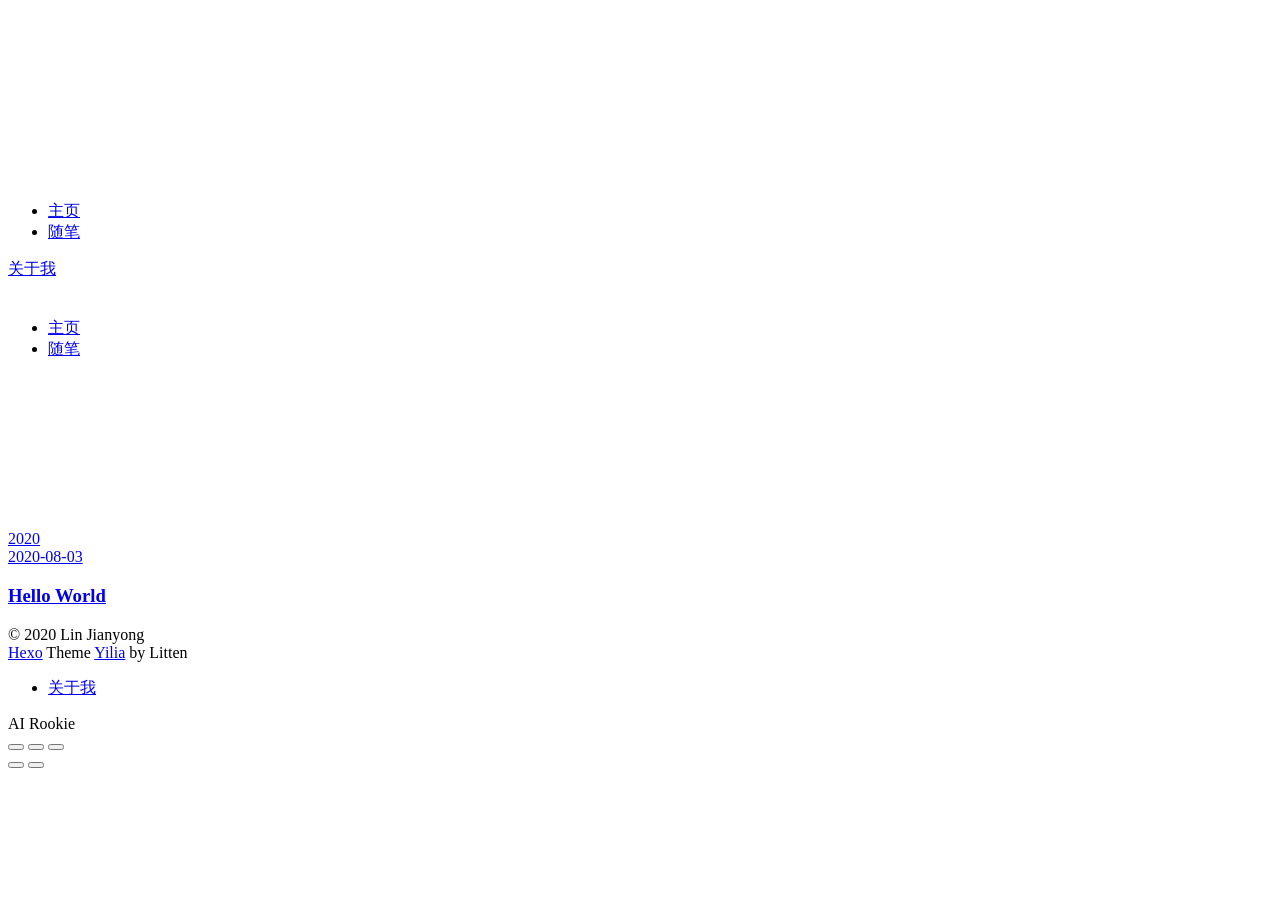
==== commit 0217e65f: "Site updated: 2020-08-03 16:46:21" ====
--- a/archives/index.html
+++ b/archives/index.html
@@ -62,14 +62,6 @@
 		<nav class="header-smart-menu">
     		
     			
-    			<a q-on="click: openSlider(e, 'innerArchive')" href="javascript:void(0)">所有文章</a>
-    			
-            
-    			
-    			<a q-on="click: openSlider(e, 'friends')" href="javascript:void(0)">友链</a>
-    			
-            
-    			
     			<a q-on="click: openSlider(e, 'aboutme')" href="javascript:void(0)">关于我</a>
     			
             
@@ -78,10 +70,6 @@
 			<div class="social">
 				
 					<a class="github" target="_blank" href="https://github.com/LLLJJJYYY" title="github"><i class="icon-github"></i></a>
-		        
-					<a class="weibo" target="_blank" href="#" title="weibo"><i class="icon-weibo"></i></a>
-		        
-					<a class="rss" target="_blank" href="#" title="rss"><i class="icon-rss"></i></a>
 		        
 					<a class="zhihu" target="_blank" href="https://www.zhihu.com/people/ljy-61" title="zhihu"><i class="icon-zhihu"></i></a>
 		        
@@ -124,10 +112,6 @@
 					
 						<a class="github" target="_blank" href="https://github.com/LLLJJJYYY" title="github"><i class="icon-github"></i></a>
 			        
-						<a class="weibo" target="_blank" href="#" title="weibo"><i class="icon-weibo"></i></a>
-			        
-						<a class="rss" target="_blank" href="#" title="rss"><i class="icon-rss"></i></a>
-			        
 						<a class="zhihu" target="_blank" href="https://www.zhihu.com/people/ljy-61" title="zhihu"><i class="icon-zhihu"></i></a>
 			        
 						<a class="qq" target="_blank" href="/137518369" title="qq"><i class="icon-qq"></i></a>
@@ -230,7 +214,7 @@
 		open_in_new: false,
 		toc_hide_index: true,
 		root: "/",
-		innerArchive: true,
+		innerArchive: false,
 		showTags: false
 	}
 </script>
@@ -251,129 +235,26 @@
       
       
     
-      
-      
-      
-    
-      
-      
-      
-    
     
 
     <ul style="width: 70%">
     
     
       
-      <li style="width: 33.333333333333336%" q-on="click: openSlider(e, 'innerArchive')"><a href="javascript:void(0)" q-class="active:innerArchive">所有文章</a></li>
-      
-        
-      
-      <li style="width: 33.333333333333336%" q-on="click: openSlider(e, 'friends')"><a href="javascript:void(0)" q-class="active:friends">友链</a></li>
-      
-        
-      
-      <li style="width: 33.333333333333336%" q-on="click: openSlider(e, 'aboutme')"><a href="javascript:void(0)" q-class="active:aboutme">关于我</a></li>
+      <li style="width: 100%" q-on="click: openSlider(e, 'aboutme')"><a href="javascript:void(0)" q-class="active:aboutme">关于我</a></li>
       
         
     </ul>
   </div>
   <div class="tools-wrap">
     
-    	<section class="tools-section tools-section-all" q-show="innerArchive">
-        <div class="search-wrap">
-          <input class="search-ipt" q-model="search" type="text" placeholder="find something…">
-          <i class="icon-search icon" q-show="search|isEmptyStr"></i>
-          <i class="icon-close icon" q-show="search|isNotEmptyStr" q-on="click:clearChose(e)"></i>
-        </div>
-        <div class="widget tagcloud search-tag">
-          <p class="search-tag-wording">tag:</p>
-          <label class="search-switch">
-            <input type="checkbox" q-on="click:toggleTag(e)" q-attr="checked:showTags">
-          </label>
-          <ul class="article-tag-list" q-show="showTags">
-            
-            <div class="clearfix"></div>
-          </ul>
-        </div>
-        <ul class="search-ul">
-          <p q-show="jsonFail" style="padding: 20px; font-size: 12px;">
-            缺失模块。<br/>1、请确保node版本大于6.2<br/>2、在博客根目录（注意不是yilia根目录）执行以下命令：<br/> npm i hexo-generator-json-content --save<br/><br/>
-            3、在根目录_config.yml里添加配置：
-<pre style="font-size: 12px;" q-show="jsonFail">
-  jsonContent:
-    meta: false
-    pages: false
-    posts:
-      title: true
-      date: true
-      path: true
-      text: false
-      raw: false
-      content: false
-      slug: false
-      updated: false
-      comments: false
-      link: false
-      permalink: false
-      excerpt: false
-      categories: false
-      tags: true
-</pre>
-          </p>
-          <li class="search-li" q-repeat="items" q-show="isShow">
-            <a q-attr="href:path|urlformat" class="search-title"><i class="icon-quo-left icon"></i><span q-text="title"></span></a>
-            <p class="search-time">
-              <i class="icon-calendar icon"></i>
-              <span q-text="date|dateformat"></span>
-            </p>
-            <p class="search-tag">
-              <i class="icon-price-tags icon"></i>
-              <span q-repeat="tags" q-on="click:choseTag(e, name)" q-text="name|tagformat"></span>
-            </p>
-          </li>
-        </ul>
-    	</section>
-    
-
-    
-    	<section class="tools-section tools-section-friends" q-show="friends">
-  		
-        <ul class="search-ul">
-          
-            <li class="search-li">
-              <a href="http://localhost:4000/" target="_blank" class="search-title"><i class="icon-quo-left icon"></i>友情链接1</a>
-            </li>
-          
-            <li class="search-li">
-              <a href="http://localhost:4000/" target="_blank" class="search-title"><i class="icon-quo-left icon"></i>友情链接2</a>
-            </li>
-          
-            <li class="search-li">
-              <a href="http://localhost:4000/" target="_blank" class="search-title"><i class="icon-quo-left icon"></i>友情链接3</a>
-            </li>
-          
-            <li class="search-li">
-              <a href="http://localhost:4000/" target="_blank" class="search-title"><i class="icon-quo-left icon"></i>友情链接4</a>
-            </li>
-          
-            <li class="search-li">
-              <a href="http://localhost:4000/" target="_blank" class="search-title"><i class="icon-quo-left icon"></i>友情链接5</a>
-            </li>
-          
-            <li class="search-li">
-              <a href="http://localhost:4000/" target="_blank" class="search-title"><i class="icon-quo-left icon"></i>友情链接6</a>
-            </li>
-          
-        </ul>
-  		
-    	</section>
+
     
 
     
     	<section class="tools-section tools-section-me" q-show="aboutme">
   	  	
-  	  		<div class="aboutme-wrap" id="js-aboutme">很惭愧&lt;br&gt;&lt;br&gt;只做了一点微小的工作&lt;br&gt;谢谢大家</div>
+  	  		<div class="aboutme-wrap" id="js-aboutme">AI Rookie&lt;br&gt;</div>
   	  	
     	</section>
     
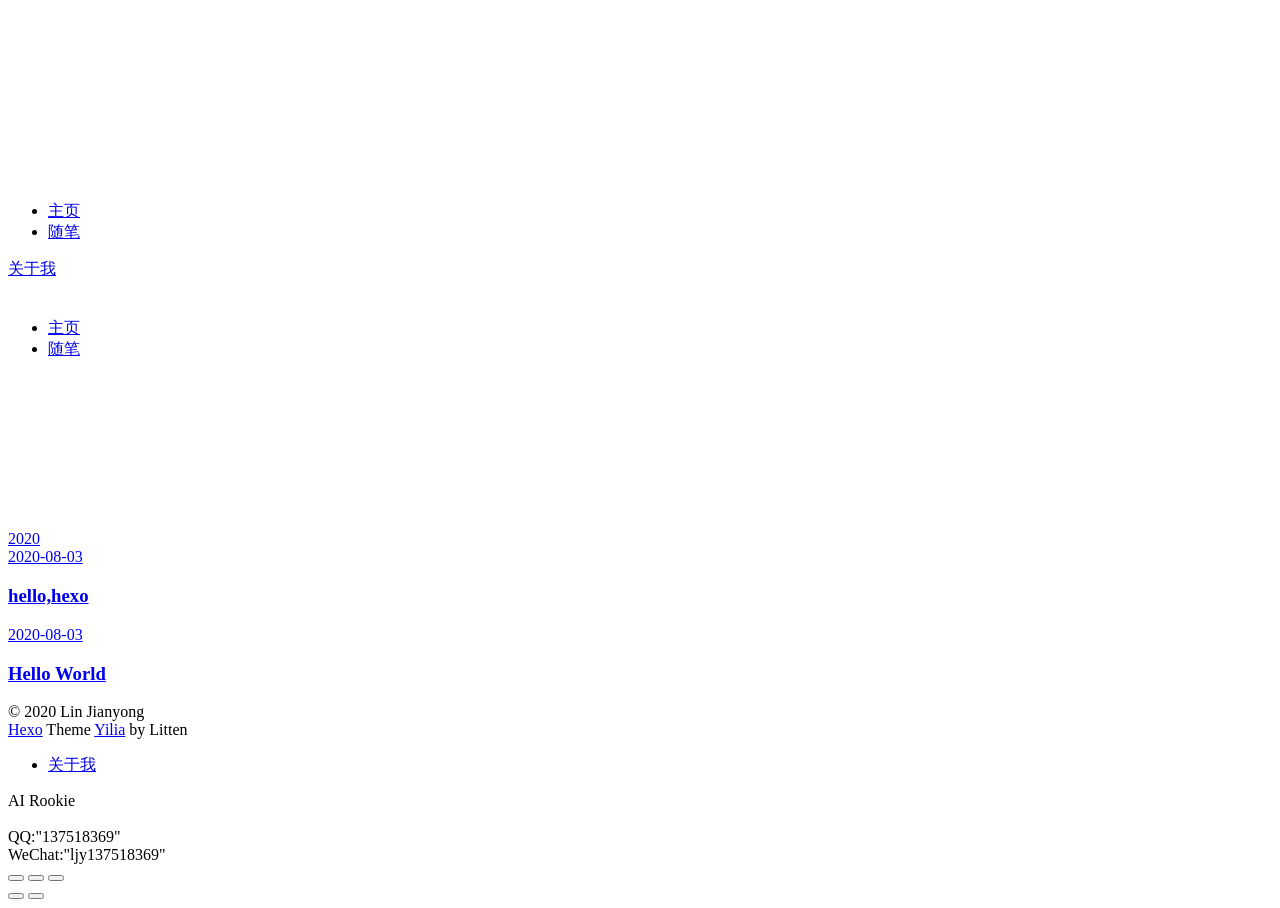
==== commit 27bebe5f: "Site updated: 2020-08-03 17:11:09" ====
--- a/archives/index.html
+++ b/archives/index.html
@@ -6,17 +6,17 @@
   <meta name="renderer" content="webkit">
   <meta http-equiv="X-UA-Compatible" content="IE=edge" >
   <link rel="dns-prefetch" href="http://yoursite.com">
-  <title>Archives | LLLJJJYYY</title>
+  <title>Archives | LinJianyong</title>
   <meta name="viewport" content="width=device-width, initial-scale=1, maximum-scale=1">
   <meta property="og:type" content="website">
-<meta property="og:title" content="LLLJJJYYY">
+<meta property="og:title" content="LinJianyong">
 <meta property="og:url" content="http://yoursite.com/archives/index.html">
-<meta property="og:site_name" content="LLLJJJYYY">
+<meta property="og:site_name" content="LinJianyong">
 <meta property="og:locale">
 <meta property="article:author" content="Lin Jianyong">
 <meta name="twitter:card" content="summary">
   
-    <link rel="alternative" href="/atom.xml" title="LLLJJJYYY" type="application/atom+xml">
+    <link rel="alternative" href="/atom.xml" title="LinJianyong" type="application/atom+xml">
   
   
     <link rel="icon" href="/favicon.png">
@@ -73,10 +73,6 @@
 		        
 					<a class="zhihu" target="_blank" href="https://www.zhihu.com/people/ljy-61" title="zhihu"><i class="icon-zhihu"></i></a>
 		        
-					<a class="qq" target="_blank" href="/137518369" title="qq"><i class="icon-qq"></i></a>
-		        
-					<a class="weixin" target="_blank" href="/ljy137518369" title="weixin"><i class="icon-weixin"></i></a>
-		        
 			</div>
 		</nav>
 	</header>		
@@ -114,10 +110,6 @@
 			        
 						<a class="zhihu" target="_blank" href="https://www.zhihu.com/people/ljy-61" title="zhihu"><i class="icon-zhihu"></i></a>
 			        
-						<a class="qq" target="_blank" href="/137518369" title="qq"><i class="icon-qq"></i></a>
-			        
-						<a class="weixin" target="_blank" href="/ljy137518369" title="weixin"><i class="icon-weixin"></i></a>
-			        
 				</div>
 			</nav>
 
@@ -154,6 +146,33 @@
           <a href="/archives/2020" class="archive-year">2020</a>
         </div>
         <div class="archives">
+    
+    <article class="archive-article archive-type-post">
+  <div class="archive-article-inner">
+    <header class="archive-article-header">
+      	<div class="article-meta">
+	      	<a href="/2020/08/03/hello-hexo/" class="archive-article-date">
+  	<time datetime="2020-08-03T09:09:10.000Z" itemprop="datePublished"><i class="icon-calendar icon"></i>2020-08-03</time>
+</a>
+        </div>
+    	 
+  
+    <h1 itemprop="name">
+      <a class="archive-article-title" href="/2020/08/03/hello-hexo/">hello,hexo</a>
+    </h1>
+  
+
+        <div class="article-info info-on-right">
+          
+          
+
+        </div>
+        <div class="clearfix"></div>
+    </header>
+  </div>
+</article>
+  
+    
     
     <article class="archive-article archive-type-post">
   <div class="archive-article-inner">
@@ -254,7 +273,7 @@
     
     	<section class="tools-section tools-section-me" q-show="aboutme">
   	  	
-  	  		<div class="aboutme-wrap" id="js-aboutme">AI Rookie&lt;br&gt;</div>
+  	  		<div class="aboutme-wrap" id="js-aboutme">AI Rookie&lt;br&gt;&lt;br&gt;QQ:&#34;137518369&#34;&lt;br&gt;WeChat:&#34;ljy137518369&#34;</div>
   	  	
     	</section>
     
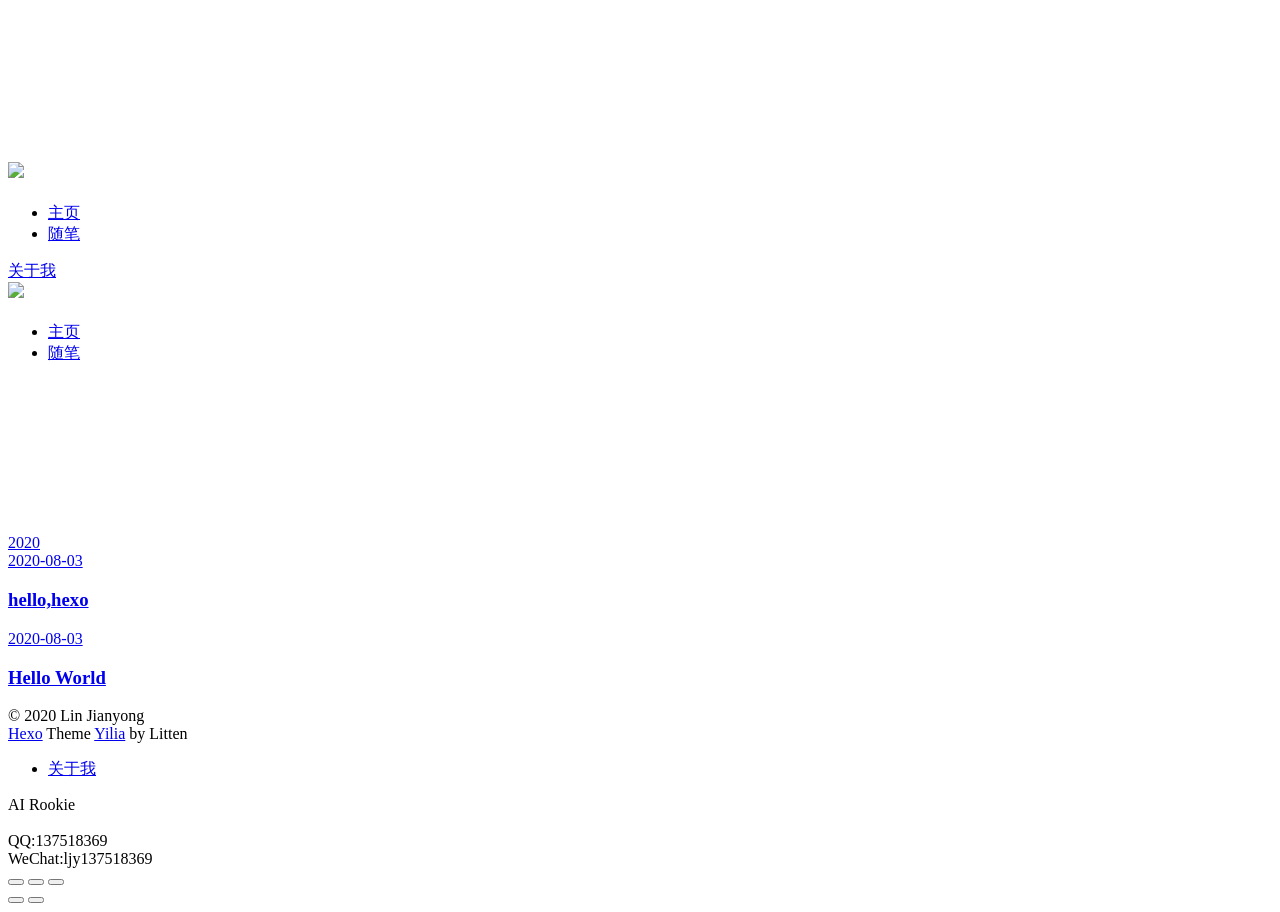
==== commit c8177f60: "Site updated: 2020-08-03 17:15:08" ====
--- a/archives/index.html
+++ b/archives/index.html
@@ -43,7 +43,7 @@
 <div class="intrude-less">
 	<header id="header" class="inner">
 		<a href="/" class="profilepic">
-			<img src="" class="js-avatar">
+			<img src="/source/img/1.jpg" class="js-avatar">
 		</a>
 		<hgroup>
 		  <h1 class="header-author"><a href="/"></a></h1>
@@ -89,7 +89,7 @@
 	<div class="intrude-less">
 		<header id="header" class="inner">
 			<div class="profilepic">
-				<img src="" class="js-avatar">
+				<img src="/source/img/1.jpg" class="js-avatar">
 			</div>
 			<hgroup>
 			  <h1 class="header-author js-header-author"></h1>
@@ -273,7 +273,7 @@
     
     	<section class="tools-section tools-section-me" q-show="aboutme">
   	  	
-  	  		<div class="aboutme-wrap" id="js-aboutme">AI Rookie&lt;br&gt;&lt;br&gt;QQ:&#34;137518369&#34;&lt;br&gt;WeChat:&#34;ljy137518369&#34;</div>
+  	  		<div class="aboutme-wrap" id="js-aboutme">AI Rookie&lt;br&gt;&lt;br&gt;QQ:137518369&lt;br&gt;WeChat:ljy137518369</div>
   	  	
     	</section>
     
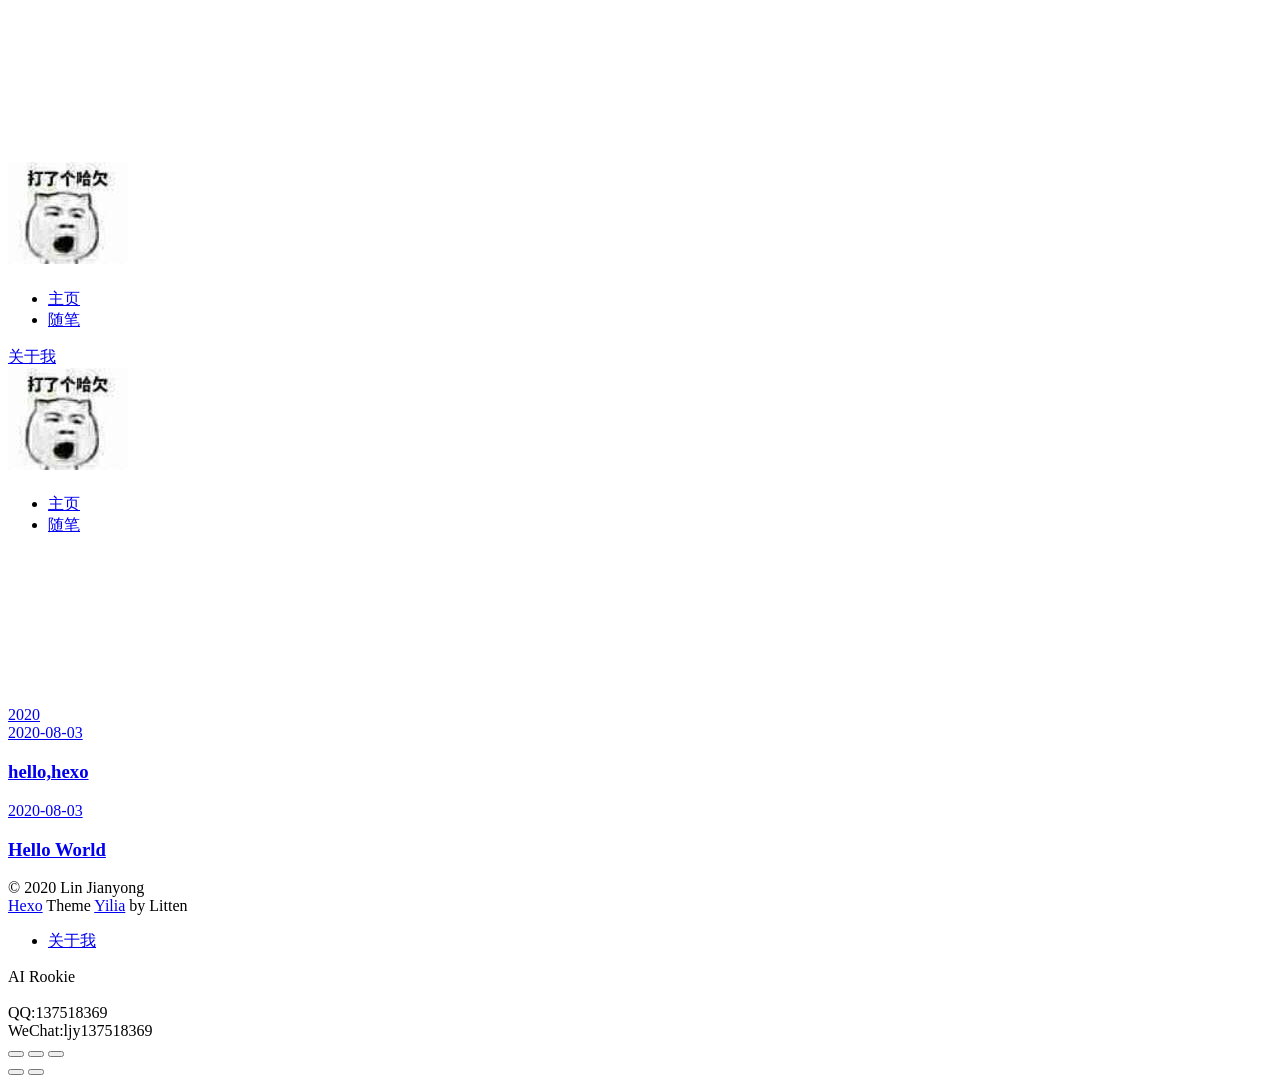
==== commit e8fbd77d: "Site updated: 2020-08-03 17:19:49" ====
--- a/archives/index.html
+++ b/archives/index.html
@@ -43,7 +43,7 @@
 <div class="intrude-less">
 	<header id="header" class="inner">
 		<a href="/" class="profilepic">
-			<img src="/source/img/1.jpg" class="js-avatar">
+			<img src="/img/1.jpg" class="js-avatar">
 		</a>
 		<hgroup>
 		  <h1 class="header-author"><a href="/"></a></h1>
@@ -89,7 +89,7 @@
 	<div class="intrude-less">
 		<header id="header" class="inner">
 			<div class="profilepic">
-				<img src="/source/img/1.jpg" class="js-avatar">
+				<img src="/img/1.jpg" class="js-avatar">
 			</div>
 			<hgroup>
 			  <h1 class="header-author js-header-author"></h1>
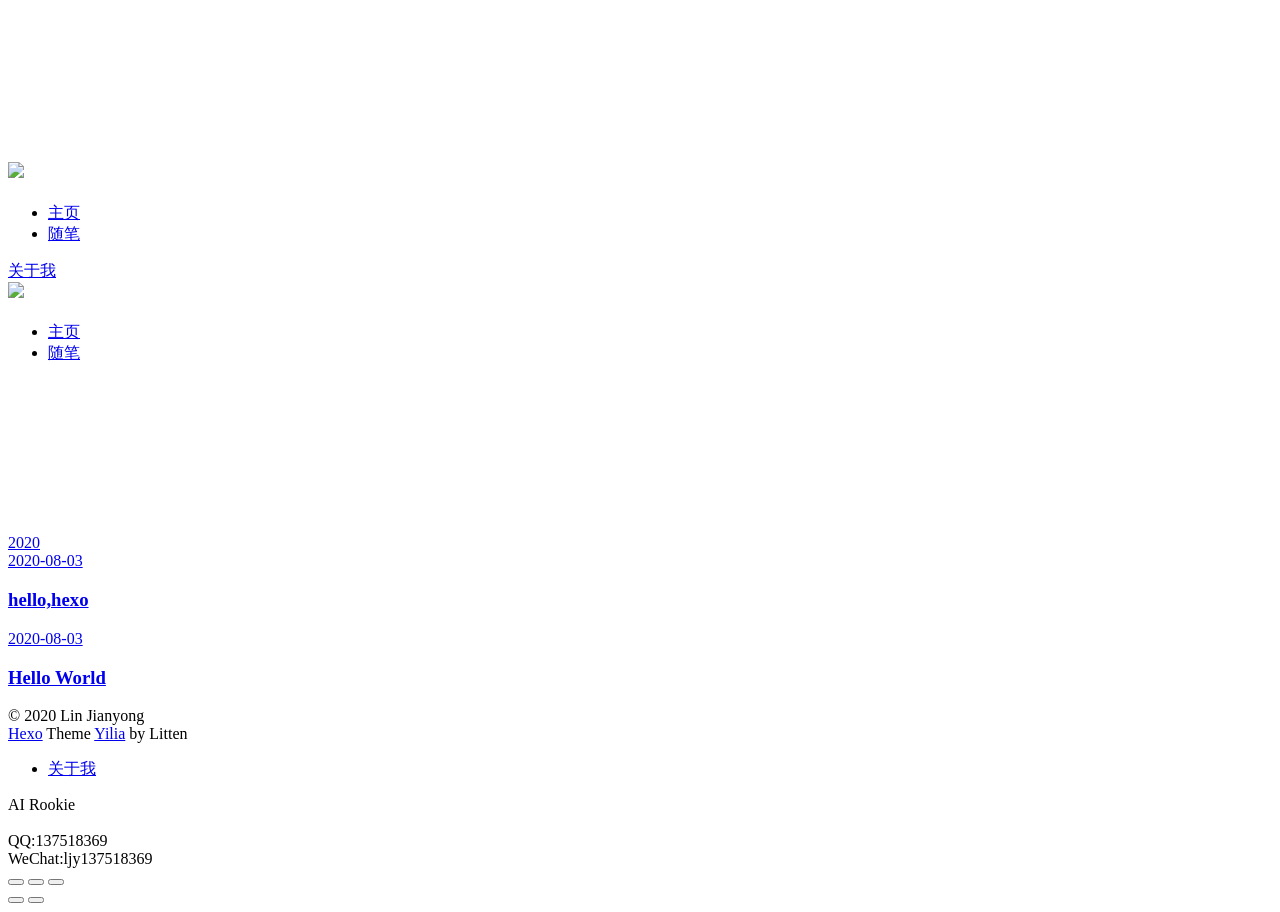
==== commit c3658673: "Site updated: 2020-08-03 17:23:08" ====
--- a/archives/index.html
+++ b/archives/index.html
@@ -43,7 +43,7 @@
 <div class="intrude-less">
 	<header id="header" class="inner">
 		<a href="/" class="profilepic">
-			<img src="/img/1.jpg" class="js-avatar">
+			<img src="/assets/img/1.jpg" class="js-avatar">
 		</a>
 		<hgroup>
 		  <h1 class="header-author"><a href="/"></a></h1>
@@ -89,7 +89,7 @@
 	<div class="intrude-less">
 		<header id="header" class="inner">
 			<div class="profilepic">
-				<img src="/img/1.jpg" class="js-avatar">
+				<img src="/assets/img/1.jpg" class="js-avatar">
 			</div>
 			<hgroup>
 			  <h1 class="header-author js-header-author"></h1>
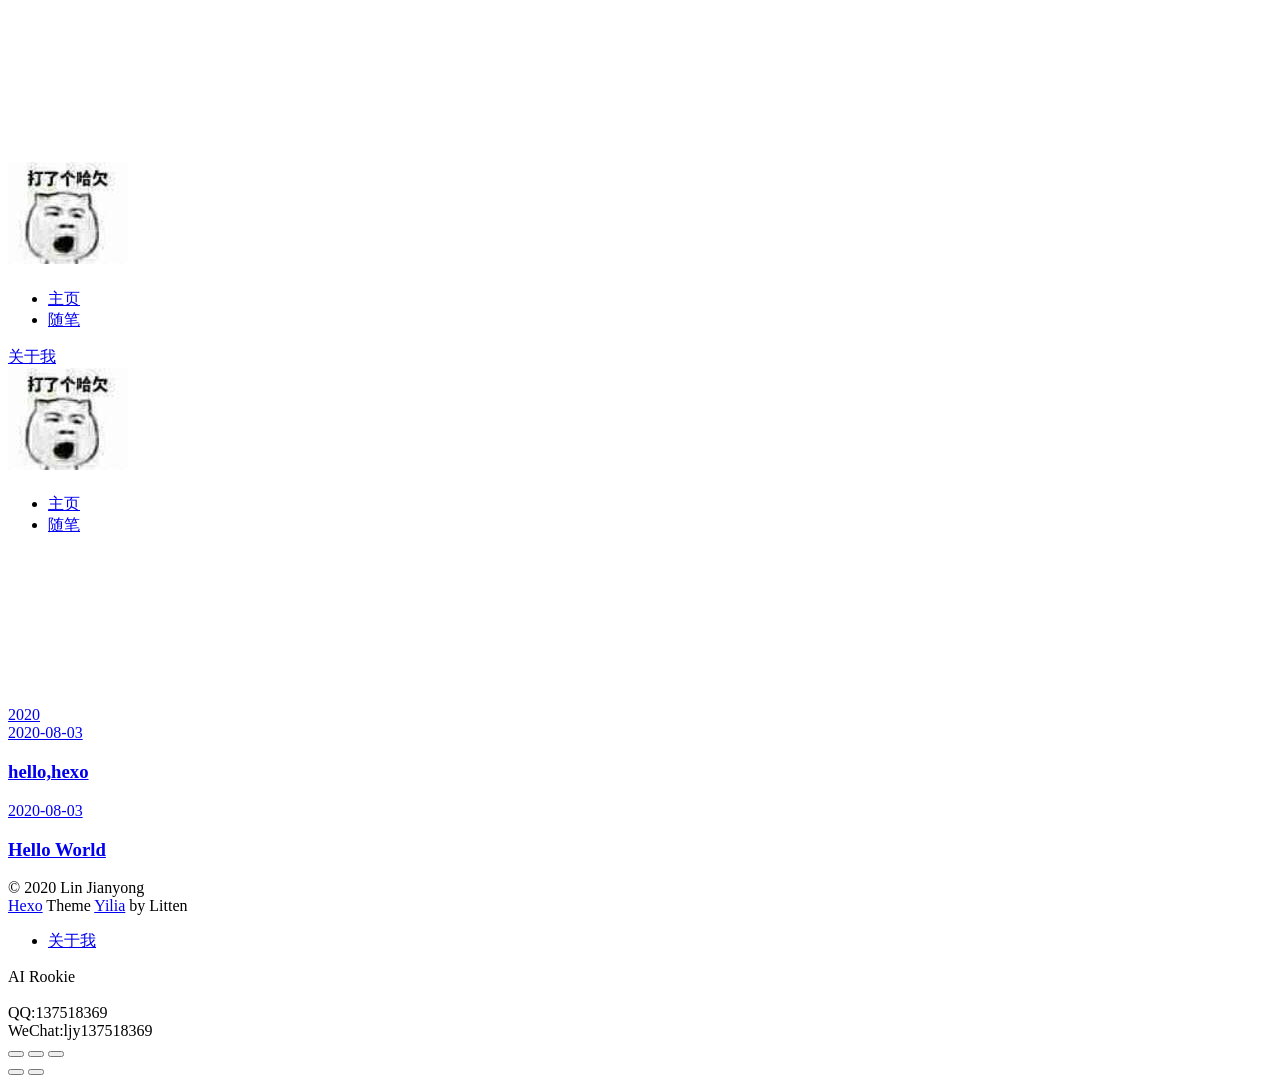
==== commit d4f6308b: "Site updated: 2020-08-03 17:26:27" ====
--- a/archives/index.html
+++ b/archives/index.html
@@ -43,7 +43,7 @@
 <div class="intrude-less">
 	<header id="header" class="inner">
 		<a href="/" class="profilepic">
-			<img src="/assets/img/1.jpg" class="js-avatar">
+			<img src="/img/1.jpg" class="js-avatar">
 		</a>
 		<hgroup>
 		  <h1 class="header-author"><a href="/"></a></h1>
@@ -89,7 +89,7 @@
 	<div class="intrude-less">
 		<header id="header" class="inner">
 			<div class="profilepic">
-				<img src="/assets/img/1.jpg" class="js-avatar">
+				<img src="/img/1.jpg" class="js-avatar">
 			</div>
 			<hgroup>
 			  <h1 class="header-author js-header-author"></h1>
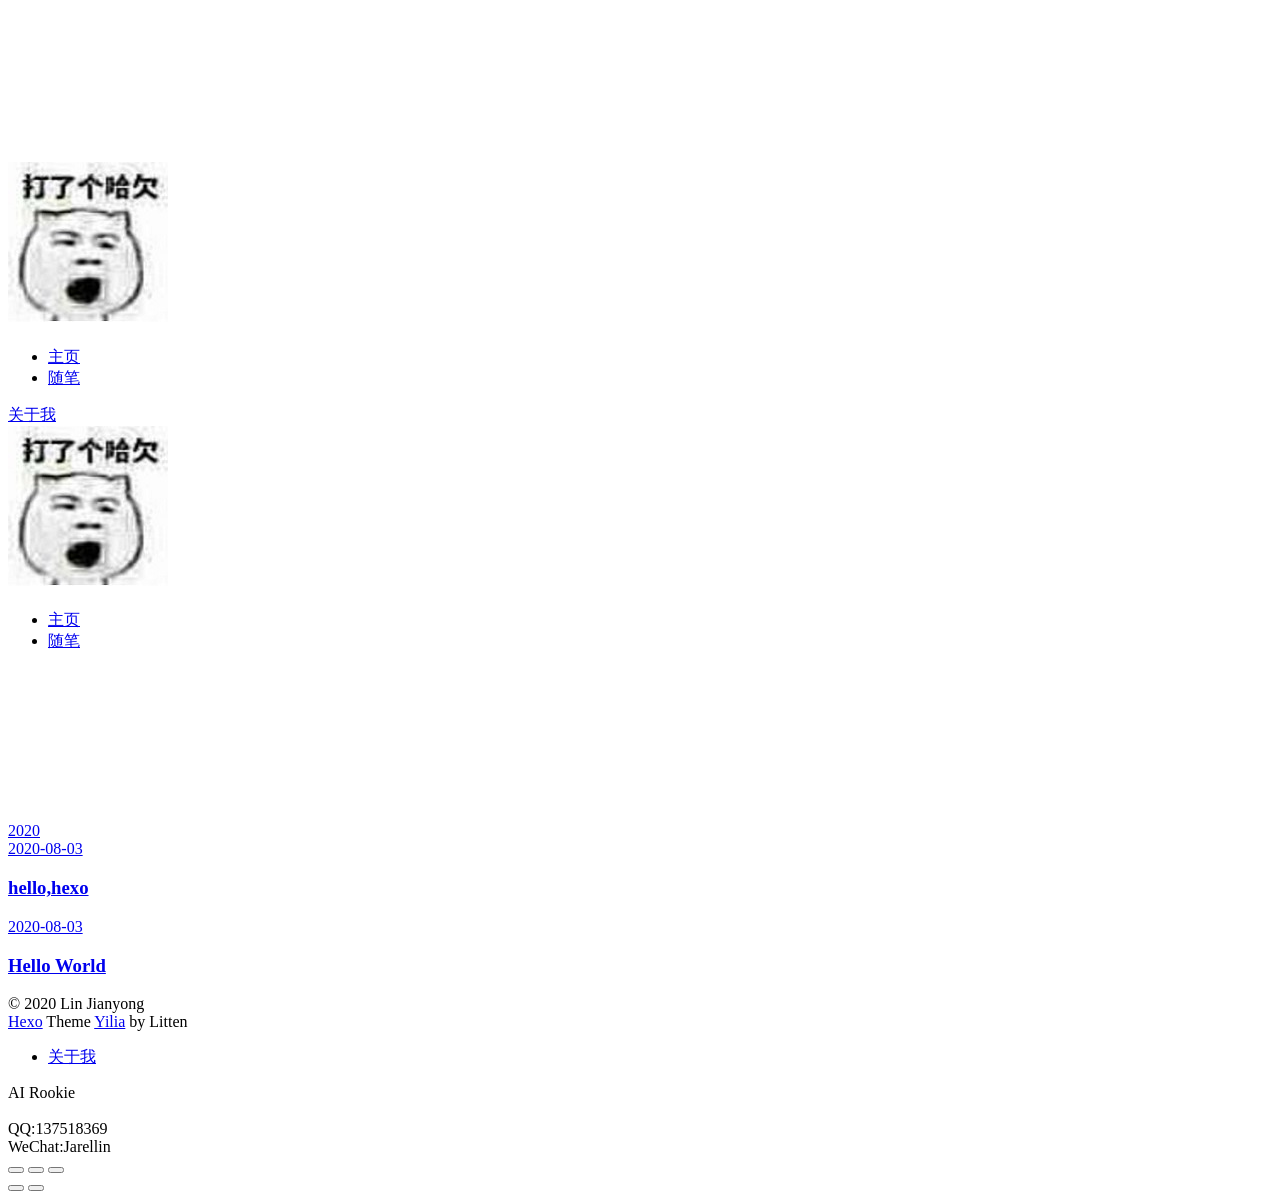
==== commit 57d88c11: "Update index.html test" ====
--- a/archives/index.html
+++ b/archives/index.html
@@ -273,7 +273,7 @@
     
     	<section class="tools-section tools-section-me" q-show="aboutme">
   	  	
-  	  		<div class="aboutme-wrap" id="js-aboutme">AI Rookie&lt;br&gt;&lt;br&gt;QQ:137518369&lt;br&gt;WeChat:ljy137518369</div>
+  	  		<div class="aboutme-wrap" id="js-aboutme">AI Rookie&lt;br&gt;&lt;br&gt;QQ:137518369&lt;br&gt;WeChat:Jarellin</div>
   	  	
     	</section>
     
@@ -348,4 +348,4 @@
 </div>
   </div>
 </body>
-</html>+</html>
